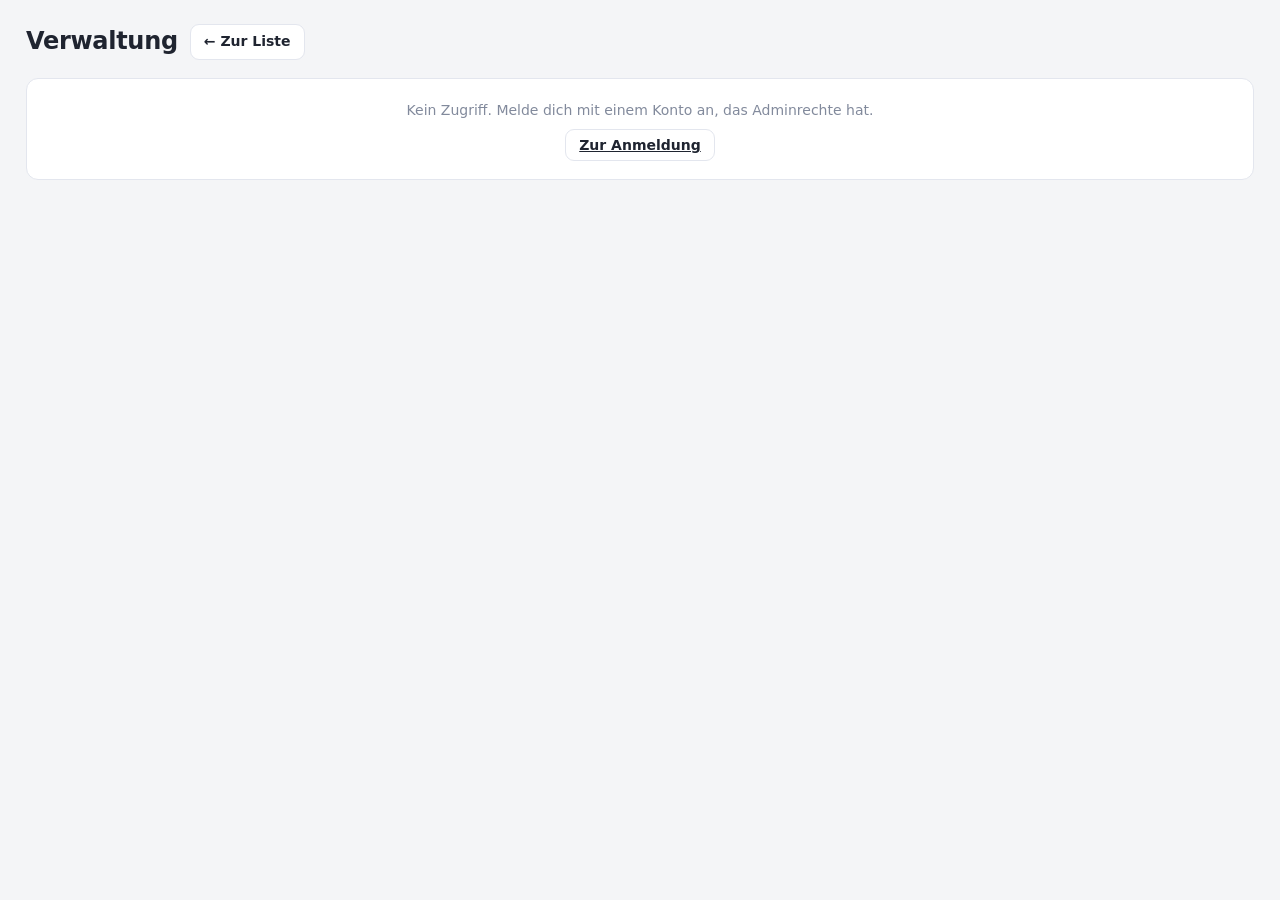
==== admin.html @ 18d9e5d9 "Warteliste mit Freischaltung im Admin-Dashboard Eintragen laeuft ueber den Anmeldebildschirm: "Noch " ====
<!DOCTYPE html>
<html lang="de">
<head>
  <meta charset="utf-8">
  <meta name="viewport" content="width=device-width, initial-scale=1, viewport-fit=cover">
  <title>Verwaltung · ToDo-Liste</title>
  <link rel="icon" href="icon-192.png">
  <meta name="theme-color" content="#4f63d2">
  <meta name="robots" content="noindex">
  <link rel="stylesheet" href="style.css">
</head>
<body>
  <div class="app">
    <header class="topbar">
      <h1>Verwaltung</h1>
      <a href="/" class="btn">← Zur Liste</a>
    </header>

    <!-- Nur ein Hinweis. Die eigentliche Sperre sitzt im Server: /api/admin/*
         antwortet ohne Adminrechte mit 404, egal was hier angezeigt wird. -->
    <div id="kseinZugang" class="admin-hinweis" hidden>
      <p>Kein Zugriff. Melde dich mit einem Konto an, das Adminrechte hat.</p>
      <a href="/" class="btn">Zur Anmeldung</a>
    </div>

    <div id="inhalt" hidden>
      <section class="admin-block">
        <h2>Offene Anfragen <span id="offenZahl" class="zahl">0</span></h2>
        <div id="offen" class="admin-liste"></div>
      </section>

      <section class="admin-block">
        <h2>Nutzer <span id="nutzerZahl" class="zahl">0</span></h2>
        <div id="nutzer" class="admin-liste"></div>
      </section>

      <section class="admin-block">
        <h2>Erledigte Anfragen</h2>
        <div id="erledigt" class="admin-liste"></div>
      </section>
    </div>
  </div>

  <div id="snackbar" class="snackbar" aria-live="polite"></div>
  <script src="admin.js"></script>
</body>
</html>
---- style.css ----
:root {
  --bg: #f4f5f7;
  --col-bg: #ebedf2;
  --row: #ffffff;
  --row-fade: rgba(255, 255, 255, 0);
  --text: #1f2430;
  --muted: #828a9c;
  --line: #e3e6ee;
  --accent: #4f63d2;
  --accent-soft: #eef1fc;
  --green: #2f9e69;
  --red: #d6453d;
  --orange: #d98410;
  --yellow: #e0a72c;
  --hover: rgba(0, 0, 0, .06);
  --chip: rgba(0, 0, 0, .06);
  --del-soft: #fbe3e1;
  --check-border: #c4cad8;
  color-scheme: light;
}

:root[data-theme="dark"] {
  --bg: #15171c;
  --col-bg: #1d2026;
  --row: #262a31;
  --row-fade: rgba(38, 42, 49, 0);
  --text: #e6e8ee;
  --muted: #8b93a5;
  --line: #333842;
  --accent: #7e8ff2;
  --accent-soft: #2b3350;
  --green: #46b27e;
  --red: #e5615a;
  --orange: #e0a23e;
  --yellow: #e8bb4e;
  --hover: rgba(255, 255, 255, .08);
  --chip: rgba(255, 255, 255, .10);
  --del-soft: #4a2522;
  --check-border: #4a5160;
  color-scheme: dark;
}

* { box-sizing: border-box; }

html, body {
  margin: 0;
  background: var(--bg);
  color: var(--text);
  font-family: "Segoe UI", system-ui, -apple-system, Roboto, Arial, sans-serif;
  font-size: 16px;
  line-height: 1.4;
  transition: background .2s, color .2s;
}

.app {
  max-width: 1900px;
  margin: 0 auto;
  padding: 24px 26px 56px;
  padding-top: max(24px, env(safe-area-inset-top));
  padding-left: max(26px, env(safe-area-inset-left));
  padding-right: max(26px, env(safe-area-inset-right));
  padding-bottom: max(56px, env(safe-area-inset-bottom));
}

/* ---------- Kopf ---------- */
.topbar {
  display: flex;
  align-items: center;
  gap: 12px;
  margin-bottom: 18px;
}
.topbar h1 {
  font-size: 24px;
  margin: 0;
  font-weight: 700;
  letter-spacing: -.3px;
}
.save-status {
  font-size: 13.5px;
  color: var(--muted);
  margin-left: 6px;
}
.save-status.ok { color: var(--green); }
.save-status.err { color: var(--red); }

.btn {
  border: 1px solid var(--line);
  background: var(--row);
  color: var(--text);
  padding: 7px 13px;
  border-radius: 9px;
  font-size: 14px;
  font-family: inherit;
  font-weight: 600;
  cursor: pointer;
  transition: all .15s;
  white-space: nowrap;
}
.btn:hover { border-color: var(--accent); color: var(--accent); }
.btn.primary {
  background: var(--accent);
  border-color: var(--accent);
  color: #fff;
}
.btn.primary:hover { filter: brightness(1.06); color: #fff; }
.btn.add-cat {
  color: var(--muted);
  background: transparent;
  border-color: transparent;
}
.btn.add-cat:hover { color: var(--accent); background: var(--row); border-color: var(--line); }
.btn.icon-only { padding: 7px 10px; font-size: 16px; line-height: 1; }
#themeBtn {
  position: fixed;
  top: max(16px, env(safe-area-inset-top));
  right: max(16px, env(safe-area-inset-right));
  z-index: 30;
}
/* Links neben dem Design-Schalter. 42px = dessen Breite plus Abstand. */
#logoutBtn {
  position: fixed;
  top: max(16px, env(safe-area-inset-top));
  right: calc(max(16px, env(safe-area-inset-right)) + 42px);
  z-index: 30;
}
#logoutBtn[hidden] { display: none; }

input[type="text"],
input[type="date"] {
  border: 1px solid var(--line);
  background: var(--row);
  color: var(--text);
  padding: 8px 10px;
  border-radius: 8px;
  font-size: 15px;
  font-family: inherit;
  outline: none;
  transition: border-color .15s, box-shadow .15s;
}
input[type="text"]:focus,
input[type="date"]:focus {
  border-color: var(--accent);
  box-shadow: 0 0 0 3px var(--accent-soft);
}

/* ---------- Board / Spalten ---------- */
.board {
  display: flex;
  flex-wrap: wrap;
  justify-content: center;
  gap: 16px;
  align-items: flex-start;
}

.column {
  flex: 1 1 280px;
  min-width: 250px;
  max-width: 560px;
  background: var(--col-bg);
  border-radius: 12px;
  padding: 9px;
  display: flex;
  flex-direction: column;
  gap: 7px;
  transition: outline-color .12s, background .12s;
  outline: 2px solid transparent;
  outline-offset: -2px;
}
.column.drop-target {
  background: var(--accent-soft);
  outline-color: var(--accent);
  outline-style: dashed;
}

.col-head {
  display: flex;
  align-items: center;
  gap: 8px;
  padding: 2px 4px 0;
}
.col-title {
  font-size: 16px;
  font-weight: 700;
  margin: 0;
  display: flex;
  align-items: center;
  gap: 7px;
  min-width: 0;
  cursor: grab;
}
.col-title:active { cursor: grabbing; }
.col-title .name { overflow: hidden; text-overflow: ellipsis; white-space: nowrap; }
.column.col-dragging { opacity: .5; }
/* Ampel: grau ohne offene ToDos, blau mit offenen, rot wenn etwas draengt. */
.col-count {
  font-size: 12.5px;
  font-weight: 700;
  border-radius: 999px;
  padding: 0 7px;
  flex: none;
  transition: background .15s, color .15s;
}
.col-count.zero   { color: var(--muted);  background: var(--chip); }
.col-count.normal { color: var(--accent); background: var(--accent-soft); }
.col-count.urgent { color: var(--red);    background: var(--del-soft); }

/* Bereichsname im Doppelklick-Bearbeitungsmodus */
.cat-edit {
  flex: 1;
  min-width: 0;
  font-size: 16px;
  font-weight: 700;
  font-family: inherit;
  padding: 4px 8px;
  border: 1px solid var(--accent);
  border-radius: 8px;
  background: var(--row);
  color: var(--text);
  outline: none;
  box-shadow: 0 0 0 3px var(--accent-soft);
}
/* Loeschen erscheint nur im Bearbeiten-Modus (Doppelklick auf den Namen). */
.col-actions {
  margin-left: auto;
  display: flex;
  gap: 2px;
  flex: none;
}
.col-actions .act { width: 28px; height: 28px; font-size: 13px; }

/* ---------- Eingabe pro Spalte ---------- */
.col-add-btn {
  width: 100%;
  text-align: left;
  border: 1px dashed transparent;
  background: transparent;
  color: var(--muted);
  font-size: 14.5px;
  font-weight: 600;
  font-family: inherit;
  padding: 6px 8px;
  border-radius: 8px;
  cursor: pointer;
  transition: all .12s;
}
.col-add-btn:hover {
  background: var(--row);
  color: var(--accent);
  border-color: var(--line);
}
.col-add.open { display: flex; flex-direction: column; gap: 6px; }
.add-line { display: flex; gap: 5px; }
.add-line .add-text { flex: 1; min-width: 0; }
.add-icon {
  border: 1px solid var(--line);
  background: var(--row);
  color: var(--muted);
  min-width: 34px;
  height: 36px;
  padding: 0 8px;
  flex: none;
  border-radius: 8px;
  cursor: pointer;
  font-size: 13px;
  font-family: inherit;
  font-weight: 600;
  white-space: nowrap;
  transition: all .12s;
}
.add-icon:hover { border-color: var(--accent); color: var(--accent); }
.add-icon.active { background: var(--accent-soft); border-color: var(--accent); color: var(--accent); }

/* Termin: nur das Kalender-Icon ist sichtbar, es oeffnet den nativen Dialog.
   Das Datumsfeld bleibt im Layout (showPicker braucht ein gerendertes Feld),
   ist aber unsichtbar und nicht anklickbar. */
.date-field { position: relative; flex: none; display: flex; }
.date-field input[type="date"] {
  position: absolute;
  left: 0;
  bottom: 0;
  width: 1px;
  height: 1px;
  padding: 0;
  border: 0;
  opacity: 0;
  pointer-events: none;
}

/* Touch-Geraete: Auf iOS oeffnet showPicker() kein zusammengeschrumpftes Feld,
   ein Tipp auf das Datumsfeld selbst dagegen immer. Deshalb liegt es hier
   unsichtbar ueber dem Icon und faengt den Tipp ab; das Icon ist nur Optik. */
@media (pointer: coarse) {
  .date-field input[type="date"] {
    inset: 0;
    width: 100%;
    height: 100%;
    margin: 0;
    opacity: 0;
    pointer-events: auto;
    -webkit-appearance: none;
    appearance: none;
  }
  .date-field .add-cal { pointer-events: none; }
}
.col-add .add-note {
  width: 100%;
  font-family: inherit;
  font-size: 13px;
  padding: 7px 10px;
  border: 1px solid var(--line);
  border-radius: 8px;
  background: var(--row);
  color: var(--text);
  resize: vertical;
  outline: none;
  transition: border-color .15s, box-shadow .15s;
}
.col-add .add-note:focus { border-color: var(--accent); box-shadow: 0 0 0 3px var(--accent-soft); }

/* ---------- ToDo-Liste ---------- */
.todo-list {
  list-style: none;
  margin: 0;
  padding: 0;
  display: flex;
  flex-direction: column;
  gap: 4px;
}

.todo {
  position: relative;
  display: flex;
  align-items: center;
  gap: 9px;
  background: var(--row);
  border: 1px solid var(--line);
  border-left: 4px solid var(--accent);
  border-radius: 8px;
  padding: 9px 11px;
  box-shadow: 0 1px 3px rgba(0, 0, 0, .07);
  transition: border-left-color .15s;
}
/* Streifen-Ampel: blau ohne Termin, gelb mit Termin, rot ab morgen. */
.todo.dated  { border-left-color: var(--yellow); }
.todo.urgent { border-left-color: var(--red); }
.todo[draggable="true"] { cursor: grab; }
.todo.dragging { opacity: .4; }

.check {
  appearance: none;
  -webkit-appearance: none;
  width: 18px;
  height: 18px;
  border: 2px solid var(--check-border);
  border-radius: 5px;
  cursor: pointer;
  flex: none;
  position: relative;
  transition: all .15s;
}
.check:hover { border-color: var(--accent); }
.check:checked { background: var(--green); border-color: var(--green); }
.check:checked::after {
  content: "";
  position: absolute;
  left: 5px; top: 1px;
  width: 4px; height: 9px;
  border: solid #fff;
  border-width: 0 2px 2px 0;
  transform: rotate(45deg);
}

.todo-main { flex: 1; min-width: 0; display: flex; flex-direction: column; gap: 0; cursor: text; }
.todo-text { font-size: 15.5px; line-height: 1.3; word-break: break-word; }

/* Erledigte ToDos bewusst zurueckgenommen: flach, kleiner, gedaempft. */
.todo.is-done {
  background: transparent;
  border-color: transparent;
  border-left-color: transparent;
  box-shadow: none;
  opacity: .65;
  padding-top: 3px;
  padding-bottom: 3px;
}
.todo.is-done:hover { opacity: 1; }
.todo.is-done .todo-text { text-decoration: line-through; color: var(--muted); font-size: 14px; }
.todo.is-done .check { width: 16px; height: 16px; }
.todo.is-done .check:checked { background: var(--muted); border-color: var(--muted); }
.todo.is-done .check:checked::after { left: 4px; top: 1px; height: 8px; }
.todo.is-done .actions { background: var(--col-bg); padding-left: 12px; }

.todo-note {
  font-size: 13px;
  color: var(--muted);
  line-height: 1.35;
  margin-top: 3px;
  white-space: pre-wrap;
  word-break: break-word;
}

.due {
  font-size: 12.5px;
  color: var(--muted);
  font-weight: 600;
  margin-top: 1px;
}
.due.overdue { color: var(--red); }
.due.today { color: var(--orange); }

/* Zeilen-Aktionen: nur beim Hovern, ueberlagern rechts (kein Layout-Sprung) */
.actions {
  position: absolute;
  right: 4px;
  top: 50%;
  transform: translateY(-50%);
  display: flex;
  gap: 1px;
  opacity: 0;
  pointer-events: none;
  transition: opacity .12s;
  padding-left: 22px;
  background: linear-gradient(to right, var(--row-fade) 0, var(--row) 24%);
}
.todo:hover .actions { opacity: 1; pointer-events: auto; }
.act {
  border: none;
  background: transparent;
  color: var(--muted);
  width: 28px; height: 28px;
  border-radius: 7px;
  cursor: pointer;
  font-size: 14px;
  display: inline-flex;
  align-items: center;
  justify-content: center;
  transition: all .12s;
}
.act:hover { background: var(--hover); color: var(--text); }
.act.del:hover { background: var(--del-soft); color: var(--red); }

/* Inline-Bearbeiten */
.edit-row { display: flex; flex-direction: column; gap: 6px; flex: 1; min-width: 0; }
.edit-row .edit-buttons { display: flex; align-items: center; gap: 6px; }
.edit-row input[type="text"] { width: 100%; }
.edit-row .btn { padding: 6px 11px; font-size: 13px; margin-left: auto; }
.edit-row .btn + .btn { margin-left: 0; }
.edit-row .add-icon { height: 32px; }
.edit-row textarea {
  width: 100%;
  font-family: inherit;
  font-size: 13px;
  padding: 8px 10px;
  border: 1px solid var(--line);
  border-radius: 8px;
  background: var(--row);
  color: var(--text);
  resize: vertical;
  outline: none;
  transition: border-color .15s, box-shadow .15s;
}
.edit-row textarea:focus { border-color: var(--accent); box-shadow: 0 0 0 3px var(--accent-soft); }

/* Erledigt-Bereich */
.done-section { display: flex; flex-direction: column; gap: 4px; }
.done-head { display: flex; align-items: center; gap: 4px; }
.done-toggle {
  flex: 1;
  border: none;
  background: transparent;
  color: var(--muted);
  font-size: 11.5px;
  font-weight: 700;
  text-transform: uppercase;
  letter-spacing: .5px;
  cursor: pointer;
  padding: 6px 4px 2px;
  display: flex;
  align-items: center;
  gap: 6px;
}
.done-toggle:hover { color: var(--text); }
.done-toggle .arrow { transition: transform .15s; display: inline-block; font-size: 10px; }
.done-toggle.collapsed .arrow { transform: rotate(-90deg); }

.empty {
  color: var(--muted);
  font-size: 12.5px;
  padding: 3px 6px;
  margin: 0;
}
.board > .empty { width: 100%; text-align: center; padding: 30px; }

/* ---------- Sperrbildschirm ---------- */
.lock {
  position: fixed;
  inset: 0;
  z-index: 100;
  display: flex;
  align-items: center;
  justify-content: center;
  background: var(--bg);
}
.lock.hidden { display: none; }
.lock-box {
  display: flex;
  flex-direction: column;
  gap: 10px;
  width: min(320px, 90vw);
  padding: 28px 24px;
  border: 1px solid var(--line);
  border-radius: 16px;
  background: var(--row);
  text-align: center;
}
.lock-icon { font-size: 32px; line-height: 1; }
.lock-box h2 { margin: 0; font-size: 18px; }
.lock-hint { margin: 0; font-size: 12.5px; color: var(--muted); }
.lock-box input {
  border: 1px solid var(--line);
  background: var(--bg);
  color: var(--text);
  padding: 10px 12px;
  border-radius: 10px;
  font: inherit;
  text-align: center;
  outline: none;
  transition: border-color .15s, box-shadow .15s;
}
.lock-box input:focus {
  border-color: var(--accent);
  box-shadow: 0 0 0 3px var(--accent-soft);
}
.lock-box button {
  padding: 10px 12px;
  border: 0;
  border-radius: 10px;
  background: var(--accent);
  color: #fff;
  font: inherit;
  font-weight: 600;
  cursor: pointer;
}
.lock-box button:hover { filter: brightness(1.06); }
.lock-msg { min-height: 1.2em; font-size: 12.5px; color: var(--red); }
.lock-msg.ok { color: var(--green); }
/* Umschalter zwischen Anmelden und Warteliste - sieht aus wie ein Link,
   ist aber ein Knopf (Tastaturbedienung, kein Ziel-Dokument).
   Mit .lock-box davor, sonst gewinnt die allgemeinere Regel
   ".lock-box button" und macht daraus einen blauen Hauptknopf. */
.lock-box .lock-link {
  background: none;
  border: 0;
  padding: 4px;
  font: inherit;
  font-size: 12.5px;
  color: var(--muted);
  text-decoration: underline;
  cursor: pointer;
}
.lock-box .lock-link:hover { color: var(--text); }
.lock-box .lock-link[hidden] { display: none; }

/* Rückgängig-Hinweis */
.snackbar {
  position: fixed;
  left: 50%;
  bottom: 24px;
  transform: translateX(-50%) translateY(20px);
  background: #2b2f37;
  color: #fff;
  padding: 11px 16px;
  border-radius: 11px;
  display: flex;
  align-items: center;
  gap: 16px;
  box-shadow: 0 8px 28px rgba(0, 0, 0, .28);
  font-size: 14px;
  opacity: 0;
  pointer-events: none;
  transition: opacity .18s, transform .18s;
  z-index: 50;
}
.snackbar.show { opacity: 1; transform: translateX(-50%) translateY(0); pointer-events: auto; }
.snack-undo {
  border: none;
  background: transparent;
  color: #8ea2ff;
  font-weight: 700;
  font-size: 14px;
  font-family: inherit;
  cursor: pointer;
  padding: 0;
}
.snack-undo:hover { text-decoration: underline; }

/* ---------- Verwaltung (admin.html) ---------- */
.admin-block { margin-bottom: 30px; }
.admin-block h2 {
  font-size: 15px;
  margin: 0 0 10px;
  display: flex;
  align-items: center;
  gap: 8px;
}
.admin-block h2 .zahl {
  font-size: 12px;
  font-weight: 600;
  color: var(--muted);
  background: var(--accent-soft);
  border-radius: 20px;
  padding: 1px 8px;
}
.admin-liste { display: flex; flex-direction: column; gap: 8px; }
.admin-zeile {
  display: flex;
  align-items: center;
  justify-content: space-between;
  gap: 14px;
  flex-wrap: wrap;
  border: 1px solid var(--line);
  background: var(--row);
  border-radius: 11px;
  padding: 12px 14px;
}
.admin-name { font-weight: 600; font-size: 14.5px; }
.admin-meta { font-size: 12.5px; color: var(--muted); margin-top: 2px; word-break: break-all; }
.admin-aktionen { display: flex; align-items: center; gap: 8px; flex-shrink: 0; }
.admin-leer { color: var(--muted); font-size: 13.5px; margin: 2px 0; }
.admin-hinweis {
  border: 1px solid var(--line);
  background: var(--row);
  border-radius: 12px;
  padding: 22px;
  text-align: center;
}
.admin-hinweis p { margin: 0 0 14px; color: var(--muted); font-size: 14px; }
.admin-hinweis[hidden], #inhalt[hidden] { display: none; }

.btn.primaer { background: var(--accent); border-color: var(--accent); color: #fff; }
.btn.primaer:hover { filter: brightness(1.06); }
.btn.still { color: var(--muted); }

.admin-marke {
  font-size: 12px;
  font-weight: 600;
  border-radius: 20px;
  padding: 3px 10px;
}
.admin-marke.gut      { background: var(--accent-soft); color: var(--green); }
.admin-marke.schlecht { background: var(--accent-soft); color: var(--muted); }
.admin-marke.admin    { background: var(--accent-soft); color: var(--accent); }

/* Der Zurueck-Link in der Kopfzeile ist ein <a>, kein <button> - .btn deckt
   die Optik ab, die Textausrichtung fehlt dort aber. */
.topbar a.btn { text-decoration: none; display: inline-flex; align-items: center; }
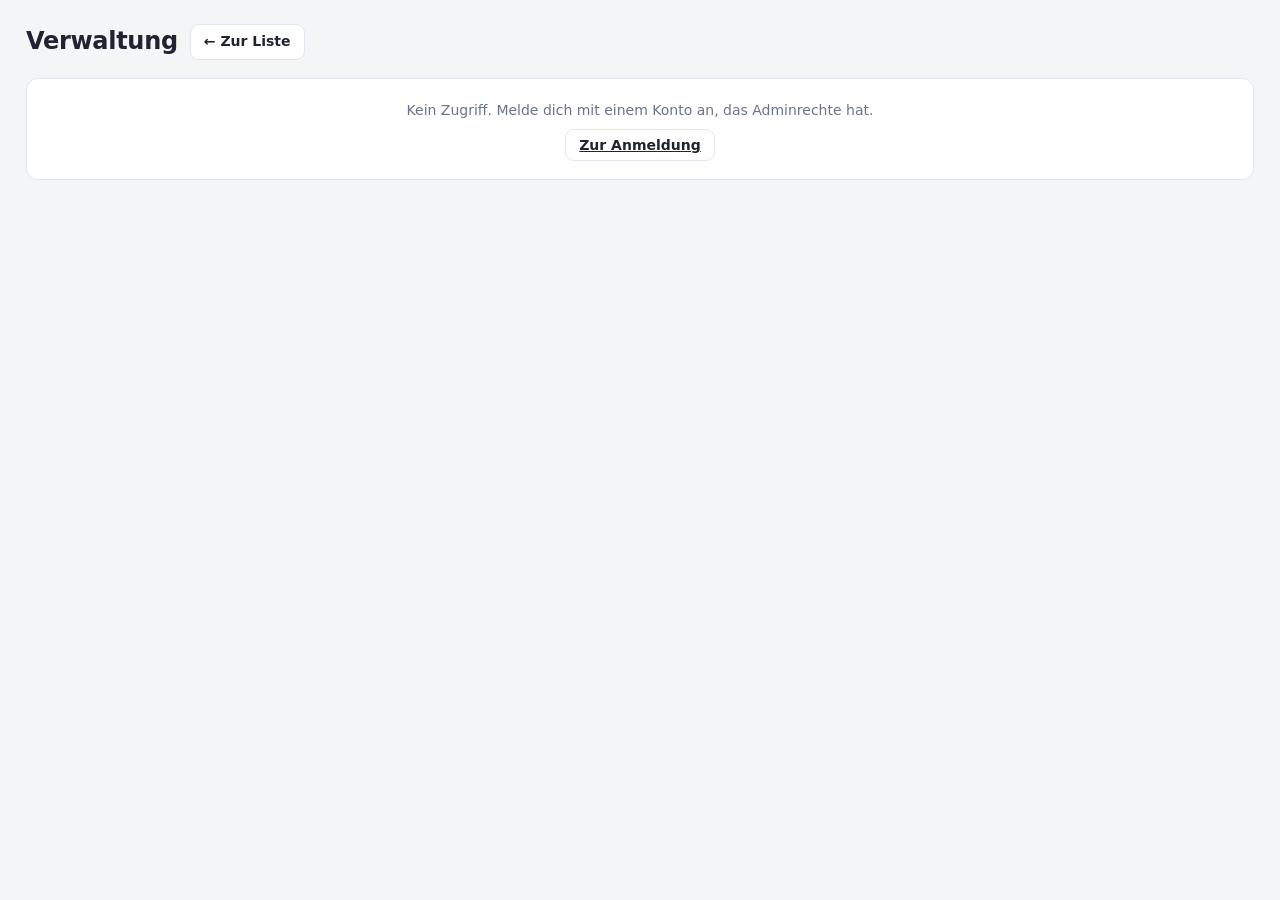
==== commit f27220d6: "Mehrere Konten gleichzeitig: Admin und Testkonto in getrennten Tabs - freigeschaltet nur, wenn im Br" ====
--- a/admin.html
+++ b/admin.html
@@ -33,15 +33,13 @@
         <h2>Nutzer <span id="nutzerZahl" class="zahl">0</span></h2>
         <div id="nutzer" class="admin-liste"></div>
       </section>
-
-      <section class="admin-block">
-        <h2>Erledigte Anfragen</h2>
-        <div id="erledigt" class="admin-liste"></div>
-      </section>
     </div>
   </div>
 
   <div id="snackbar" class="snackbar" aria-live="polite"></div>
+  <!-- konto.js zuerst: mit mehreren Konten im Browser fragt das Dashboard
+       als das Konto des Tabs, aus dem es geoeffnet wurde. -->
+  <script src="konto.js"></script>
   <script src="admin.js"></script>
 </body>
 </html>
--- a/style.css
+++ b/style.css
@@ -4,18 +4,28 @@
   --row: #ffffff;
   --row-fade: rgba(255, 255, 255, 0);
   --text: #1f2430;
-  --muted: #828a9c;
+  --muted: #6b7386;
   --line: #e3e6ee;
   --accent: #4f63d2;
   --accent-soft: #eef1fc;
   --green: #2f9e69;
   --red: #d6453d;
-  --orange: #d98410;
+  --orange: #a85d0a;
   --yellow: #e0a72c;
   --hover: rgba(0, 0, 0, .06);
   --chip: rgba(0, 0, 0, .06);
   --del-soft: #fbe3e1;
   --check-border: #c4cad8;
+  /* Palette fuer die Bereichsfarbe (Punkt am Namen, Streifen am Bereich).
+     Bewusst getrennt von --red/--orange/--yellow: die tragen an ToDos schon
+     eine Bedeutung (faellig/dringend), eine Bereichsfarbe in genau dieser
+     Farbe waere doppeldeutig. */
+  --farbe-blau: #4f63d2;
+  --farbe-tuerkis: #1f9d95;
+  --farbe-gruen: #2f9e69;
+  --farbe-lila: #8b5fd1;
+  --farbe-pink: #d1568f;
+  --farbe-grau: #8a93a8;
   color-scheme: light;
 }
 
@@ -37,6 +47,12 @@
   --chip: rgba(255, 255, 255, .10);
   --del-soft: #4a2522;
   --check-border: #4a5160;
+  --farbe-blau: #7e8ff2;
+  --farbe-tuerkis: #3dbdb4;
+  --farbe-gruen: #46b27e;
+  --farbe-lila: #a48ae8;
+  --farbe-pink: #e881b0;
+  --farbe-grau: #9aa3b8;
   color-scheme: dark;
 }
 
@@ -52,18 +68,67 @@
   transition: background .2s, color .2s;
 }
 
+/* Oberer Rand, an dem sich alles orientiert, was oben klebt (Kopfzeile,
+   Kalender, Vollbild-Dialoge). Normal ist das die Safe Area.
+
+   iPhone, als App vom Homescreen (seit 25.09.2026): iOS legt dort einen
+   Unschaerfe-Streifen unter die Statusleiste, der ein gutes Stueck in die
+   Seite hineinreicht - auf Hendriks Screenshot war die Dialog-Ueberschrift
+   verschwommen, das Feld knapp darunter schon wieder scharf. Abschalten
+   laesst er sich nicht (kein Meta-Tag, keine CSS-Eigenschaft; eine
+   undurchsichtige Statusleiste hilft laut einem Geraetetest auch nicht).
+   Bleibt nur, den Inhalt darunter zu setzen. -webkit-touch-callout gibt es
+   nur in iOS-WebKit, display-mode: standalone nur als Homescreen-App - am
+   Mac, in Safari und bei Android aendert sich also nichts. */
+:root { --oben: env(safe-area-inset-top, 0px); }
+@media (display-mode: standalone) {
+  @supports (-webkit-touch-callout: none) {
+    :root { --oben: calc(env(safe-area-inset-top, 0px) + 24px); }
+  }
+}
+
+/* padding-right macht im Split-Modus dem Kalender Platz (siehe html.kal-split
+   weiter unten). Der Uebergang steht hier und nicht dort, damit er in BEIDE
+   Richtungen laeuft - an einer Regel, die beim Zuklappen selbst verschwindet,
+   gaebe es beim Zuklappen keine Animation. */
+body { transition: background .2s, color .2s, padding-right .26s cubic-bezier(.32, .72, 0, 1); }
+
+/* Kein Zoom mit zwei Fingern (Standard, abschaltbar in den Einstellungen -
+   siehe wendeZoomAn in app.js). pan-x pan-y laesst jedes Scrollen zu und nimmt
+   nur das Zoomen; Elemente mit eigenem touch-action - das Kalenderraster -
+   behalten ihres. Zweiter Riegel neben dem Viewport-Eintrag im HTML, weil den
+   nicht jeder Browser gleich ernst nimmt. */
+html.ohne-zoom { touch-action: pan-x pan-y; }
+
 .app {
   max-width: 1900px;
   margin: 0 auto;
   padding: 24px 26px 56px;
-  padding-top: max(24px, env(safe-area-inset-top));
+  padding-top: max(24px, var(--oben));
   padding-left: max(26px, env(safe-area-inset-left));
   padding-right: max(26px, env(safe-area-inset-right));
   padding-bottom: max(56px, env(safe-area-inset-bottom));
 }
 
+/* Einmalige Tipps unter dem Kopf (Home-Bildschirm, Einstellungsmenue). */
+.hinweisleiste { display: flex; flex-direction: column; gap: 8px; margin-bottom: 18px; }
+.hinweisleiste:empty { display: none; margin-bottom: 0; }
+.hinweis {
+  display: flex; align-items: center; gap: 10px;
+  font-size: 13px; color: var(--text);
+  background: var(--accent-soft); border: 1px solid var(--line);
+  border-radius: 10px; padding: 9px 13px;
+}
+.hinweis span { flex: 1; }
+.hinweis button {
+  flex: none; background: none; border: 0; color: var(--muted); cursor: pointer;
+  font-size: 15px; line-height: 1; padding: 3px 5px;
+}
+.hinweis button:hover { color: var(--text); }
+
 /* ---------- Kopf ---------- */
 .topbar {
+  position: relative;   /* Anker fuer das Umschalter-Menue am Titel */
   display: flex;
   align-items: center;
   gap: 12px;
@@ -74,7 +139,27 @@
   margin: 0;
   font-weight: 700;
   letter-spacing: -.3px;
-}
+  display: inline-flex;
+  align-items: center;
+  gap: 5px;
+  min-width: 0;   /* darf im Flex-Kopf schrumpfen statt ueberzulaufen */
+}
+.titel-name { overflow: hidden; text-overflow: ellipsis; white-space: nowrap; }
+/* Ab zwei Listen ist der Titel der Umschalter: kleiner Pfeil, Zeigehand. */
+.titel-schaltbar { cursor: pointer; user-select: none; }
+.titel-pfeil {
+  font-size: 15px; line-height: 1; font-weight: 400;
+  color: var(--muted); transition: color .15s;
+}
+.titel-schaltbar:hover .titel-pfeil { color: var(--accent); }
+/* Titel-Umbenennen: das Feld sitzt an Ort und Stelle des Titels. */
+.titel-edit {
+  font: inherit; font-size: 24px; font-weight: 700; letter-spacing: -.3px;
+  color: var(--text); background: var(--bg);
+  border: 1px solid var(--accent); border-radius: 8px;
+  padding: 1px 7px; width: min(58vw, 300px);
+}
+.titel-edit:focus { outline: none; }
 .save-status {
   font-size: 13.5px;
   color: var(--muted);
@@ -82,6 +167,23 @@
 }
 .save-status.ok { color: var(--green); }
 .save-status.err { color: var(--red); }
+
+/* display:flex unten schlaegt sonst das eingebaute [hidden] des Browsers -
+   siehe die anderen [hidden]-Zeilen in dieser Datei. */
+.offline-banner {
+  display: flex;
+  align-items: center;
+  gap: 8px;
+  background: var(--col-bg);
+  border: 1px solid var(--yellow);
+  border-radius: 9px;
+  color: var(--text);
+  font-size: 13.5px;
+  line-height: 1.4;
+  padding: 8px 13px;
+  margin-bottom: 14px;
+}
+.offline-banner[hidden] { display: none; }
 
 .btn {
   border: 1px solid var(--line);
@@ -110,20 +212,111 @@
 }
 .btn.add-cat:hover { color: var(--accent); background: var(--row); border-color: var(--line); }
 .btn.icon-only { padding: 7px 10px; font-size: 16px; line-height: 1; }
-#themeBtn {
-  position: fixed;
-  top: max(16px, env(safe-area-inset-top));
-  right: max(16px, env(safe-area-inset-right));
-  z-index: 30;
-}
-/* Links neben dem Design-Schalter. 42px = dessen Breite plus Abstand. */
-#logoutBtn {
-  position: fixed;
-  top: max(16px, env(safe-area-inset-top));
-  right: calc(max(16px, env(safe-area-inset-right)) + 42px);
-  z-index: 30;
-}
-#logoutBtn[hidden] { display: none; }
+/* Rechtsbuendig in der Kopfzeile: schiebt sich ueber den frei bleibenden
+   Platz nach rechts, ohne den restlichen Knoepfen ihre Position zu nehmen.
+   Das margin-left:auto traegt nur das ZAHNRAD als erstes der beiden -
+   zwei auto-Raender wuerden sich den freien Platz TEILEN und das Zahnrad in
+   der Mitte der Kopfzeile absetzen. Aussen steht der Umschalter, siehe
+   index.html. */
+#einstellungenBtn { margin-left: auto; }
+/* Beide Zahnraeder (Kopfzeile und Kalender): eigene display-Regel auf .btn
+   schlaegt sonst das eingebaute [hidden] des Browsers, und sie stuenden schon
+   auf dem Sperrbildschirm. */
+#einstellungenBtn[hidden], .ein-knopf[hidden] { display: none; }
+
+/* ---------- Umschalter Liste / Kalender ---------- */
+/* Zwei Haelften in einer Pille, die aktive liegt als hellere Karte obenauf -
+   dasselbe Zweiflaechen-Prinzip wie beim Hell/Dunkel-Schalter weiter unten.
+   Symbole statt Text: mit "Liste | Kalender" war die Pille am Handy so breit,
+   dass sie neben dem Titel klobig wirkte UND das Zahnrad aus der ersten Zeile
+   draengte. 📋 und 📅 sind dieselben Zeichen, die die App an anderer Stelle
+   schon fuer Listen und Kalender benutzt (Einstellungen, frueherer
+   Kalender-Knopf); den Namen tragen sie in aria-label und title.
+   Das Element steckt zweimal im Dokument (Kopfzeile und Kalender),
+   verdrahtet werden beide ueber die Klasse. */
+/* display unten schlaegt sonst das eingebaute [hidden] des Browsers - dieselbe
+   Falle wie bei .offline-banner und #einstellungenBtn. Heute versteckt sie
+   niemand per Attribut; die Zeile steht hier, damit es beim naechsten Mal
+   nicht stillschweigend nicht wirkt. */
+.ansicht-schalter[hidden], .kal-ansicht-zeile[hidden] { display: none; }
+.ansicht-schalter {
+  display: inline-flex;
+  flex: none;
+  padding: 2px;
+  gap: 2px;
+  border: 1px solid var(--line);
+  border-radius: 10px;
+  background: var(--col-bg);
+}
+.ansicht-seg {
+  border: 0;
+  border-radius: 8px;
+  padding: 4px 10px;
+  background: none;
+  font: inherit;
+  font-size: 15px;
+  line-height: 1.2;
+  cursor: pointer;
+  /* Symbole nehmen keine Textfarbe an - der ausgeschaltete Zustand braucht
+     deshalb die Deckkraft. Mit color allein leuchteten beide Haelften gleich
+     hell, und man saehe nur noch am Kaestchen, welche gilt. */
+  opacity: .45;
+  transition: background .15s, opacity .15s;
+}
+.ansicht-seg:hover { opacity: .8; }
+.ansicht-seg[aria-pressed="true"] {
+  background: var(--row);
+  box-shadow: 0 1px 2px rgba(0, 0, 0, .10);
+  opacity: 1;
+  cursor: default;
+}
+/* Am Handy eine Spur kleiner - dort steht die Pille neben einer
+   24px-Ueberschrift statt neben 14px-Knoepfen und wirkt sonst groesser, als
+   sie ist. Beide Haelften bleiben ueber 30px breit und damit sicher zu
+   treffen. */
+@media (max-width: 480px) {
+  .ansicht-schalter { border-radius: 8px; }
+  .ansicht-seg { padding: 2px 8px; font-size: 14px; border-radius: 6px; }
+}
+/* Gleiche Falle wie oben: display:inline-flex/flex schlaegt [hidden]. */
+.ansicht-seg[hidden] { display: none; }
+
+/* Die Pille beantwortet nur noch "Streifen auf oder zu": 📋 = zu, 📅 = auf.
+   Sie hatte einmal ein drittes Segment (🔥 fuer den Fokus) - drei Knoepfe in
+   der Kopfzeile waren einer zu viel, und der Streifen sagt mit seinen eigenen
+   Reitern ohnehin selbst, was unten steht. Wer Gewohnheiten oder Timer gar
+   nicht sehen will, schaltet sie in den Einstellungen ab (Kalender-Streifen). */
+/* Gleiche Falle wie oben: display:flex auf .btn schlaegt [hidden]. */
+#todoZugangAufgebenStart[hidden] { display: none; }
+/* Schmale Screens: der Titel teilt sich die erste Zeile mit Zahnrad und
+   Umschalter, die Anlege-Knoepfe ruecken gemeinsam in die zweite. */
+@media (max-width: 480px) {
+  /* row-gap halbiert: die unsichtbare Umbruch-Zeile unten steckt zwischen
+     zwei Luecken, macht aus 12px sonst 24px Abstand zum Titel. */
+  .topbar { flex-wrap: wrap; row-gap: 6px; column-gap: 8px; }
+  /* flex-basis 0 statt auto, und das ist der Unterschied zwischen zwei und
+     drei Kopfzeilen: umgebrochen wird nach der HYPOTHETISCHEN Breite, und die
+     ist bei basis:auto die volle Textbreite des Listennamens. Ein langer Name
+     schob damit das Zahnrad aus der Zeile. Mit 0 nimmt der Titel nur, was
+     uebrig bleibt, und kuerzt sich notfalls selbst (.titel-name). */
+  .topbar h1 { flex: 1 1 0; }
+  /* Unsichtbarer Umbruch-Punkt statt flex-basis:100% auf addTodoBtn - der
+     haette die beiden Knoepfe wieder auf getrennte Zeilen verteilt. */
+  .topbar::after { content: ""; order: 2; flex-basis: 100%; width: 0; }
+  #addTodoBtn, #addCatBtn, #saveStatus { order: 3; }
+}
+/* Dasselbe, wenn das Board neben Heute und Kalender schmal wird (iPad quer:
+   rund 270 px, seit 09.10.2026). html.board-schmal setzt kalender.js aus der
+   tatsaechlichen Breite; .kal-split, weil das Board bei zugeklapptem Kalender
+   wieder die volle Breite hat. Eine Container-Abfrage auf .app waere die
+   elegantere Form - sie machte .app aber je nach Browser zum Bezugsrahmen
+   fuer position:fixed darin. */
+html.board-schmal.kal-split .topbar { flex-wrap: wrap; row-gap: 6px; column-gap: 8px; }
+html.board-schmal.kal-split .topbar h1 { flex: 1 1 0; }
+html.board-schmal.kal-split .topbar::after { content: ""; order: 2; flex-basis: 100%; width: 0; }
+html.board-schmal.kal-split #addTodoBtn,
+html.board-schmal.kal-split #addCatBtn,
+html.board-schmal.kal-split #saveStatus { order: 3; }
 
 input[type="text"],
 input[type="date"] {
@@ -144,10 +337,18 @@
 }
 
 /* ---------- Board / Spalten ---------- */
+/* Linksbuendig statt zentriert (seit 09.10.2026): ein Bereich, der nicht mehr
+   in die erste Reihe passt, beginnt die naechste Reihe links - wie Text. Mit
+   center stand er allein unten in der Mitte, das hat Hendrik gestoert. Preis:
+   stehen wenige Spalten auf ihrer Hoechstbreite (Kalender zu), bleibt der
+   Rest rechts frei statt zu beiden Seiten.
+   Die Spalten enden unter ihrer letzten Karte. Einen halben Tag lang reichten
+   sie bis zum unteren Rand - Hendrik fand das „etwas komisch“, nicht wieder
+   vorschlagen. */
 .board {
   display: flex;
   flex-wrap: wrap;
-  justify-content: center;
+  justify-content: flex-start;
   gap: 16px;
   align-items: flex-start;
 }
@@ -173,12 +374,14 @@
 }
 
 .col-head {
+  position: relative;
   display: flex;
   align-items: center;
   gap: 8px;
   padding: 2px 4px 0;
 }
 .col-title {
+  flex: 1;
   font-size: 16px;
   font-weight: 700;
   margin: 0;
@@ -187,6 +390,75 @@
   gap: 7px;
   min-width: 0;
   cursor: grab;
+}
+
+/* Bereichsfarbe: schmaler Streifen an der Box, gewaehlt ueber den Punkt am
+   Namen (siehe .farbe-punkt). Ohne Wahl bleibt der Bereich wie bisher ohne
+   Streifen - "Ohne Bereich" hat ohnehin keinen Kopf und bekommt keinen. */
+.column[data-farbe] { border-left-width: 4px; border-left-style: solid; }
+.column[data-farbe="blau"]    { border-left-color: var(--farbe-blau); }
+.column[data-farbe="tuerkis"] { border-left-color: var(--farbe-tuerkis); }
+.column[data-farbe="gruen"]   { border-left-color: var(--farbe-gruen); }
+.column[data-farbe="lila"]    { border-left-color: var(--farbe-lila); }
+.column[data-farbe="pink"]    { border-left-color: var(--farbe-pink); }
+.column[data-farbe="grau"]    { border-left-color: var(--farbe-grau); }
+
+/* Punkt neben dem Bereichsnamen oeffnet die Farbauswahl. Ohne gewaehlte
+   Farbe ein neutraler Ring, mit Farbe eine gefuellte Flaeche - derselbe Ton
+   wie der Streifen an der Box. */
+.farbe-punkt {
+  flex: none;
+  width: 12px; height: 12px;
+  border-radius: 50%;
+  border: 2px solid var(--check-border);
+  background: transparent;
+  padding: 0;
+  cursor: pointer;
+}
+.farbe-punkt:hover { border-color: var(--muted); }
+.farbe-punkt.farbe-blau    { background: var(--farbe-blau);    border-color: var(--farbe-blau); }
+.farbe-punkt.farbe-tuerkis { background: var(--farbe-tuerkis); border-color: var(--farbe-tuerkis); }
+.farbe-punkt.farbe-gruen   { background: var(--farbe-gruen);   border-color: var(--farbe-gruen); }
+.farbe-punkt.farbe-lila    { background: var(--farbe-lila);    border-color: var(--farbe-lila); }
+.farbe-punkt.farbe-pink    { background: var(--farbe-pink);    border-color: var(--farbe-pink); }
+.farbe-punkt.farbe-grau    { background: var(--farbe-grau);    border-color: var(--farbe-grau); }
+
+.farbe-popup {
+  position: absolute;
+  top: 100%; left: 0;
+  margin-top: 4px;
+  display: flex;
+  flex-wrap: wrap;
+  gap: 6px;
+  width: 132px;
+  padding: 8px;
+  border-radius: 10px;
+  border: 1px solid var(--line);
+  background: var(--row);
+  box-shadow: 0 10px 30px rgba(0, 0, 0, .18);
+  z-index: 5;
+}
+.farbe-swatch {
+  width: 22px; height: 22px;
+  border-radius: 50%;
+  border: 2px solid transparent;
+  padding: 0;
+  cursor: pointer;
+}
+.farbe-swatch.aktiv { border-color: var(--text); }
+.farbe-swatch.farbe-blau    { background: var(--farbe-blau); }
+.farbe-swatch.farbe-tuerkis { background: var(--farbe-tuerkis); }
+.farbe-swatch.farbe-gruen   { background: var(--farbe-gruen); }
+.farbe-swatch.farbe-lila    { background: var(--farbe-lila); }
+.farbe-swatch.farbe-pink    { background: var(--farbe-pink); }
+.farbe-swatch.farbe-grau    { background: var(--farbe-grau); }
+.farbe-swatch.farbe-keine {
+  display: flex;
+  align-items: center;
+  justify-content: center;
+  background: var(--chip);
+  color: var(--muted);
+  font-size: 11px;
 }
 .col-title:active { cursor: grabbing; }
 .col-title .name { overflow: hidden; text-overflow: ellipsis; white-space: nowrap; }
@@ -203,6 +475,17 @@
 .col-count.zero   { color: var(--muted);  background: var(--chip); }
 .col-count.normal { color: var(--accent); background: var(--accent-soft); }
 .col-count.urgent { color: var(--red);    background: var(--del-soft); }
+
+/* "Ohne Bereich": kein echter Bereich, sondern ein loser Auffang direkt auf
+   dem Board - ohne Kasten und ohne Titelzeile, die ToDos stehen frei. Nur beim
+   Drueberziehen (Drop-Ziel) blitzt die uebliche Hervorhebung weiterhin auf,
+   das ist Nutzer-Feedback und kein Rahmen. */
+.column.ohne-bereich:not(.drop-target) {
+  background: transparent;
+  padding: 0;
+  border-radius: 0;
+  box-shadow: none;
+}
 
 /* Bereichsname im Doppelklick-Bearbeitungsmodus */
 .cat-edit {
@@ -219,14 +502,20 @@
   outline: none;
   box-shadow: 0 0 0 3px var(--accent-soft);
 }
-/* Loeschen erscheint nur im Bearbeiten-Modus (Doppelklick auf den Namen). */
+/* Loeschen (und die Farbauswahl, siehe .farbe-punkt) erscheinen nur im
+   Bearbeiten-Modus (Doppelklick auf den Namen). */
 .col-actions {
   margin-left: auto;
   display: flex;
+  align-items: center;
   gap: 2px;
   flex: none;
 }
 .col-actions .act { width: 28px; height: 28px; font-size: 13px; }
+/* Etwas groesser als der Punkt in der alten Position neben dem Namen -
+   sitzt hier neben einem 28px-Symbolknopf und braucht eine vergleichbare
+   Tippflaeche. */
+.col-actions .farbe-punkt { width: 16px; height: 16px; margin: 0 6px 0 3px; }
 
 /* ---------- Eingabe pro Spalte ---------- */
 .col-add-btn {
@@ -251,6 +540,10 @@
 .col-add.open { display: flex; flex-direction: column; gap: 6px; }
 .add-line { display: flex; gap: 5px; }
 .add-line .add-text { flex: 1; min-width: 0; }
+.add-hint { margin: -2px 0 0; font-size: 11.5px; color: var(--muted); }
+/* Enter legt weiterhin an - der Knopf sagt es nur laut. Rechtsbuendig, damit
+   er nicht wie eine zweite Eingabezeile aussieht. */
+.add-knoepfe { display: flex; justify-content: flex-end; }
 .add-icon {
   border: 1px solid var(--line);
   background: var(--row);
@@ -270,11 +563,26 @@
 .add-icon:hover { border-color: var(--accent); color: var(--accent); }
 .add-icon.active { background: var(--accent-soft); border-color: var(--accent); color: var(--accent); }
 
+/* Termin entfernen: bewusst zurueckhaltender als die anderen Icon-Knoepfe
+   (📅/🔁/✅) - keine gleichrangige Funktion, sondern eine kleine Aufraeum-
+   Aktion direkt am Termin-Feld daneben, kein eigener Kasten noetig. */
+.date-clear {
+  border: none;
+  background: transparent;
+  min-width: 0;
+  width: 24px;
+  padding: 0;
+  color: var(--muted);
+  font-weight: 400;
+}
+.date-clear:hover { color: var(--red); background: transparent; }
+
 /* Termin: nur das Kalender-Icon ist sichtbar, es oeffnet den nativen Dialog.
    Das Datumsfeld bleibt im Layout (showPicker braucht ein gerendertes Feld),
    ist aber unsichtbar und nicht anklickbar. */
 .date-field { position: relative; flex: none; display: flex; }
-.date-field input[type="date"] {
+.date-field input[type="date"],
+.date-field select {
   position: absolute;
   left: 0;
   bottom: 0;
@@ -301,7 +609,35 @@
     appearance: none;
   }
   .date-field .add-cal { pointer-events: none; }
-}
+
+  /* Alle Schliessen-Kreuze auf Fingergroesse. Ein ✕ von rund 23 px Hoehe
+     trifft man am Handy nicht zuverlaessig, und danebengetippt heisst hier
+     jedes Mal: das Fenster bleibt offen, oder man erwischt etwas dahinter.
+
+     Die Flaeche kommt als unsichtbares Feld OBEN DRAUF, statt den Knopf
+     selbst auf 44 px zu setzen: der sitzt in Zeilen mit anderen Knoepfen
+     (Kalenderkopf: ‹ › Heute ⤢ ✕), und ein 44 px hoher Knopf zoege die ganze
+     Zeile mit - im Kalender ginge das direkt vom Raster ab. So aendert sich
+     am Layout und am Aussehen nichts, nur der Finger trifft.
+
+     Rechtsbuendig ausgerichtet, weil rechts vom ✕ immer der Kastenrand liegt:
+     dorthin darf die Flaeche wachsen, ohne dem linken Nachbarn ins Gehege zu
+     kommen. */
+  .kal-schliessen, .ein-schliessen { position: relative; }
+  .kal-schliessen::after, .ein-schliessen::after {
+    content: "";
+    position: absolute;
+    top: 50%;
+    right: -6px;
+    width: 44px;
+    height: 44px;
+    transform: translateY(-50%);
+  }
+}
+/* resize:none, weil die Hoehe aus dem Inhalt kommt (passeNotizHoeheAn in
+   app.js) - ein von Hand gezogenes Feld wuerde beim naechsten Tastendruck
+   ohnehin wieder ueberschrieben. overflow-y setzt dieselbe Funktion, sobald
+   der Deckel erreicht ist. */
 .col-add .add-note {
   width: 100%;
   font-family: inherit;
@@ -311,7 +647,8 @@
   border-radius: 8px;
   background: var(--row);
   color: var(--text);
-  resize: vertical;
+  resize: none;
+  overflow-y: hidden;
   outline: none;
   transition: border-color .15s, box-shadow .15s;
 }
@@ -327,10 +664,14 @@
   gap: 4px;
 }
 
+/* align-items:flex-start statt center: Haken und Muelleimer (siehe .check-tap,
+   .actions unten) richten sich per festem Versatz an Titel(+Termin) aus, nicht
+   an der ganzen Karte - sonst rutschen sie bei langer Notiz oder Checkliste in
+   die Mitte des gesamten Inhalts statt an der Ueberschrift zu bleiben. */
 .todo {
   position: relative;
   display: flex;
-  align-items: center;
+  align-items: flex-start;
   gap: 9px;
   background: var(--row);
   border: 1px solid var(--line);
@@ -358,7 +699,15 @@
   position: relative;
   transition: all .15s;
 }
-.check:hover { border-color: var(--accent); }
+/* Nur mit echtem Zeiger. Am Touchscreen liefern die Browser einen Tipp, der
+   einen :hover-Effekt sichtbar macht, ZUERST als Hover aus und verschlucken
+   den Klick dabei - man musste den Haken also einmal antippen ("markieren")
+   und dann noch einmal, um wirklich abzuhaken. Dieselbe Ueberlegung gilt
+   weiter unten fuer .todo.is-done:hover, .todo:hover .actions und .act:hover:
+   an der ToDo-Zeile darf am Finger nichts mehr an :hover haengen. */
+@media (hover: hover) {
+  .check:hover { border-color: var(--accent); }
+}
 .check:checked { background: var(--green); border-color: var(--green); }
 .check:checked::after {
   content: "";
@@ -370,6 +719,31 @@
   transform: rotate(45deg);
 }
 
+/* Sichtbares Icon bleibt 18px/16px, das <label> drumherum ist per
+   negativem Rand genauso gross wie vorher NUR die Checkbox - vergroessert
+   also die Tippflaeche, ohne Nachbarelemente zu verschieben. */
+.check-tap {
+  display: inline-flex;
+  align-items: center;
+  justify-content: center;
+  flex: none;
+  width: 32px;
+  height: 32px;
+  margin: -7px;
+  margin-top: -6px;   /* zentriert auf eine Titelzeile ohne Termin */
+  cursor: pointer;
+}
+.todo.dated .check-tap, .todo.urgent .check-tap { margin-top: 3px; }  /* zentriert auf Titel+Termin */
+.todo.is-done .check-tap { width: 24px; height: 24px; margin: -4px; margin-top: -4px; }
+/* Am Finger 40 statt 32 px - die uebliche Empfehlung fuer eine Tippflaeche.
+   Der negative Rand waechst mit, das sichtbare Kaestchen und alles daneben
+   bleiben also genau da, wo sie am Rechner auch sitzen. */
+@media (hover: none) {
+  .check-tap { width: 40px; height: 40px; margin: -11px; margin-top: -10px; }
+  .todo.dated .check-tap, .todo.urgent .check-tap { margin-top: -1px; }
+  .todo.is-done .check-tap { width: 32px; height: 32px; margin: -8px; margin-top: -8px; }
+}
+
 .todo-main { flex: 1; min-width: 0; display: flex; flex-direction: column; gap: 0; cursor: text; }
 .todo-text { font-size: 15.5px; line-height: 1.3; word-break: break-word; }
 
@@ -383,7 +757,9 @@
   padding-top: 3px;
   padding-bottom: 3px;
 }
-.todo.is-done:hover { opacity: 1; }
+@media (hover: hover) {
+  .todo.is-done:hover { opacity: 1; }
+}
 .todo.is-done .todo-text { text-decoration: line-through; color: var(--muted); font-size: 14px; }
 .todo.is-done .check { width: 16px; height: 16px; }
 .todo.is-done .check:checked { background: var(--muted); border-color: var(--muted); }
@@ -399,6 +775,13 @@
   word-break: break-word;
 }
 
+.unterpunkte { list-style: none; margin: 4px 0 0; padding: 0; display: flex; flex-direction: column; gap: 2px; }
+.unterpunkt { display: flex; align-items: center; gap: 6px; }
+.unterpunkt .check { width: 16px; height: 16px; }
+.unterpunkt .check-tap { width: 28px; height: 28px; margin: -6px; }
+.unterpunkt span { font-size: 13px; color: var(--text); }
+.unterpunkt.is-done span { text-decoration: line-through; color: var(--muted); }
+
 .due {
   font-size: 12.5px;
   color: var(--muted);
@@ -412,22 +795,36 @@
 .actions {
   position: absolute;
   right: 4px;
-  top: 50%;
+  top: 21px;   /* war: top:50% - zentriert jetzt auf eine Titelzeile ohne Termin */
   transform: translateY(-50%);
   display: flex;
   gap: 1px;
   opacity: 0;
   pointer-events: none;
   transition: opacity .12s;
-  padding-left: 22px;
+  padding-left: 28px;
   background: linear-gradient(to right, var(--row-fade) 0, var(--row) 24%);
 }
-.todo:hover .actions { opacity: 1; pointer-events: auto; }
+.todo.dated .actions, .todo.urgent .actions { top: 30px; }  /* zentriert auf Titel+Termin */
+.todo.is-done .actions { top: 12px; }  /* erledigt: schmaleres Padding, eigener Versatz */
+@media (hover: hover) {
+  .todo:hover .actions { opacity: 1; pointer-events: auto; }
+}
+/* Am Finger uebernimmt ein Tipp die Rolle des Hinzeigens: er setzt
+   .werkzeuge-offen (siehe "Werkzeuge am Finger" in app.js), und nur diese
+   eine Zeile blendet ihre Knoepfe ein. Ueber :hover ginge es nicht - der
+   Browser verschluckt den ersten Tipp, sobald er einen Hover-Effekt sichtbar
+   macht, und genau das machte vorher das Abhaken zum Zwei-Tipp-Vorgang.
+   Sichtbar sind sie also gleich lang wie am Rechner, nur ausgeloest von etwas
+   anderem - samt Verlaufsschleier, der den Titel darunter wegblendet. */
+@media (hover: none) {
+  .todo.werkzeuge-offen .actions { opacity: 1; pointer-events: auto; }
+}
 .act {
   border: none;
   background: transparent;
   color: var(--muted);
-  width: 28px; height: 28px;
+  width: 34px; height: 34px;
   border-radius: 7px;
   cursor: pointer;
   font-size: 14px;
@@ -436,12 +833,20 @@
   justify-content: center;
   transition: all .12s;
 }
-.act:hover { background: var(--hover); color: var(--text); }
-.act.del:hover { background: var(--del-soft); color: var(--red); }
+@media (hover: hover) {
+  .act:hover { background: var(--hover); color: var(--text); }
+  .act.del:hover { background: var(--del-soft); color: var(--red); }
+}
+/* Der Bleistift steht LINKS vom Muelleimer - die harmlose Aktion zuerst, die
+   unwiderrufliche zuletzt und damit am weitesten weg vom Zeilenrand, an dem
+   man den Finger ohnehin hat. Etwas kleiner als das 🗑️, damit die beiden
+   Symbole optisch gleich schwer wiegen (das Bleistift-Emoji traegt mehr
+   Flaeche). */
+.act.edit { font-size: 13px; }
 
 /* Inline-Bearbeiten */
 .edit-row { display: flex; flex-direction: column; gap: 6px; flex: 1; min-width: 0; }
-.edit-row .edit-buttons { display: flex; align-items: center; gap: 6px; }
+.edit-row .edit-buttons { display: flex; align-items: center; gap: 6px; flex-wrap: wrap; }
 .edit-row input[type="text"] { width: 100%; }
 .edit-row .btn { padding: 6px 11px; font-size: 13px; margin-left: auto; }
 .edit-row .btn + .btn { margin-left: 0; }
@@ -455,7 +860,8 @@
   border-radius: 8px;
   background: var(--row);
   color: var(--text);
-  resize: vertical;
+  resize: none;
+  overflow-y: hidden;
   outline: none;
   transition: border-color .15s, box-shadow .15s;
 }
@@ -483,6 +889,157 @@
 .done-toggle .arrow { transition: transform .15s; display: inline-block; font-size: 10px; }
 .done-toggle.collapsed .arrow { transform: rotate(-90deg); }
 
+/* ---------- Ueber-Themen (Gruppen innerhalb einer Spalte) ---------- */
+/* Steht jetzt rechtsbuendig neben dem Titel (siehe .col-title flex:1), nicht
+   mehr als eigene volle Zeile darunter - beide Knoepfe darum auf natuerliche
+   Breite statt sich Platz zu teilen. */
+.col-tools { display: flex; gap: 4px; align-items: center; flex: none; }
+.col-tools .col-add-btn { flex: none; width: auto; }
+.col-thema-btn {
+  flex: none;
+  border: 1px dashed transparent;
+  background: transparent;
+  color: var(--muted);
+  font-size: 13px;
+  font-weight: 600;
+  font-family: inherit;
+  padding: 6px 8px;
+  border-radius: 8px;
+  cursor: pointer;
+  white-space: nowrap;
+  transition: all .12s;
+}
+.col-thema-btn:hover { background: var(--row); color: var(--accent); border-color: var(--line); }
+
+/* Etwas groesser als der nackte Basis-Punkt (12px) - sitzt hier neben den
+   groesseren Knoepfen "+ ToDo"/"+ Thema", soll optisch mithalten. */
+.col-tools .farbe-punkt { width: 16px; height: 16px; }
+
+.thema-gruppe {
+  display: flex;
+  flex-direction: column;
+  gap: 4px;
+  border-radius: 8px;
+  outline: 2px solid transparent;
+  outline-offset: -2px;
+  transition: outline-color .12s, background .12s;
+}
+.thema-gruppe.drop-target {
+  background: var(--accent-soft);
+  outline-color: var(--accent);
+  outline-style: dashed;
+}
+.thema-gruppe.thema-dragging { opacity: .5; }
+
+.thema-head { display: flex; align-items: center; gap: 2px; padding: 2px 2px 0; }
+.thema-toggle {
+  flex: 1;
+  min-width: 0;
+  display: flex;
+  align-items: center;
+  gap: 6px;
+  border: none;
+  background: transparent;
+  color: var(--text);
+  font: inherit;
+  font-size: 13.5px;
+  font-weight: 700;
+  cursor: pointer;
+  padding: 4px;
+  text-align: left;
+}
+.thema-toggle:hover { color: var(--accent); }
+.thema-toggle .arrow {
+  flex: none;
+  font-size: 10px;
+  color: var(--muted);
+  display: inline-block;
+  transition: transform .15s;
+}
+.thema-head.collapsed .thema-toggle .arrow { transform: rotate(-90deg); }
+.thema-name { overflow: hidden; text-overflow: ellipsis; white-space: nowrap; }
+.thema-count {
+  flex: none;
+  font-size: 11.5px;
+  font-weight: 700;
+  border-radius: 999px;
+  padding: 0 6px;
+}
+.thema-count.zero   { color: var(--muted);  background: var(--chip); }
+.thema-count.normal { color: var(--accent); background: var(--accent-soft); }
+.thema-count.urgent { color: var(--red);    background: var(--del-soft); }
+
+/* ＋ am Thema: dezent, aber auf Touch (kein Hover) dauerhaft sichtbar. */
+.thema-add {
+  flex: none;
+  border: none;
+  background: transparent;
+  color: var(--muted);
+  width: 26px;
+  height: 26px;
+  border-radius: 7px;
+  font-size: 15px;
+  cursor: pointer;
+  display: inline-flex;
+  align-items: center;
+  justify-content: center;
+  transition: all .12s;
+}
+.thema-add:hover { background: var(--hover); color: var(--accent); }
+
+.thema-head.editing { gap: 6px; padding-bottom: 2px; }
+.thema-head.editing .act { width: 26px; height: 26px; font-size: 12px; }
+.thema-edit {
+  flex: 1;
+  min-width: 0;
+  font-size: 13.5px;
+  font-weight: 700;
+  font-family: inherit;
+  padding: 4px 8px;
+  border: 1px solid var(--accent);
+  border-radius: 8px;
+  background: var(--row);
+  color: var(--text);
+  outline: none;
+  box-shadow: 0 0 0 3px var(--accent-soft);
+}
+
+/* ToDos eines Themas leicht eingerueckt mit Leiste - macht die Ebene sichtbar,
+   ohne eine schwere Box um die Gruppe zu ziehen. */
+.thema-list { margin-left: 9px; padding-left: 8px; border-left: 2px solid var(--line); }
+
+/* Bereich, Ueber-Thema und Wiederholung im Bearbeiten-Dialog brauchen KEIN
+   eigenes Aussehen: alle drei sind ein unsichtbares <select> unter einem
+   sichtbaren Symbol-Knopf (siehe .date-field, .date-field select), der Klick
+   oeffnet die native Auswahl.
+
+   .edit-thema trug frueher ein eigenes Feld-Aussehen (volle Breite, Rahmen).
+   Das musste weg, nicht nur weil es ungenutzt ist: die Regel stand SPAETER in
+   der Datei als `.date-field select` und war gleich spezifisch - das Feld waere
+   also sichtbar geblieben und haette den Knopf verdraengt. */
+
+/* Checklisten-Abschnitt im Bearbeiten-Dialog. */
+.edit-unterpunkte { display: flex; flex-direction: column; gap: 4px; }
+.edit-unterpunkt-zeile { display: flex; align-items: center; gap: 6px; }
+.edit-unterpunkt-text { flex: 1; font-size: 13px; }
+.edit-unterpunkt-text.is-done { text-decoration: line-through; color: var(--muted); }
+/* Das Eingabefeld fuer einen NEUEN Punkt sitzt jetzt inline in .edit-buttons
+   (hinter dem ✓-Knopf), nicht mehr als Block ueber volle Breite. */
+.edit-unterpunkt-neu {
+  flex: 1 1 140px;
+  min-width: 0;
+  font-family: inherit;
+  font-size: 13px;
+  padding: 7px 9px;
+  border: 1px solid var(--line);
+  border-radius: 8px;
+  background: var(--row);
+  color: var(--text);
+  outline: none;
+  transition: border-color .15s, box-shadow .15s;
+}
+.edit-unterpunkt-neu:focus { border-color: var(--accent); box-shadow: 0 0 0 3px var(--accent-soft); }
+
 .empty {
   color: var(--muted);
   font-size: 12.5px;
@@ -513,7 +1070,25 @@
   background: var(--row);
   text-align: center;
 }
+/* display:flex oben schlaegt sonst das eingebaute [hidden] des Browsers -
+   der Bestaetigungskasten waere immer sichtbar. */
+.lock-box[hidden] { display: none; }
 .lock-icon { font-size: 32px; line-height: 1; }
+/* Gruener Haken als Kreis statt Emoji: sieht auf allen Systemen gleich aus
+   und traegt die Bestaetigung deutlicher als ein Zeichen in Textgroesse. */
+.lock-haken {
+  align-self: center;
+  width: 46px;
+  height: 46px;
+  border-radius: 50%;
+  background: var(--green);
+  color: #fff;
+  font-size: 26px;
+  font-weight: 700;
+  display: flex;
+  align-items: center;
+  justify-content: center;
+}
 .lock-box h2 { margin: 0; font-size: 18px; }
 .lock-hint { margin: 0; font-size: 12.5px; color: var(--muted); }
 .lock-box input {
@@ -553,13 +1128,31 @@
   border: 0;
   padding: 4px;
   font: inherit;
-  font-size: 12.5px;
-  color: var(--muted);
+  font-size: 13px;
+  font-weight: 600;
+  color: var(--text);
   text-decoration: underline;
   cursor: pointer;
 }
-.lock-box .lock-link:hover { color: var(--text); }
+.lock-box .lock-link:hover { color: var(--accent); }
 .lock-box .lock-link[hidden] { display: none; }
+
+/* Mehrere Konten im Browser (konto.js): schon angemeldete Konten auf der
+   Anmeldemaske. Mit .lock-box davor aus demselben Grund wie bei .lock-link. */
+.lock-konten { display: flex; flex-direction: column; gap: 6px; }
+.lock-konten[hidden] { display: none; }
+.lock-konten-titel { margin: 4px 0 0; font-size: 12px; color: var(--muted); }
+.lock-box .lock-konto {
+  display: flex; flex-direction: column; align-items: flex-start; gap: 1px;
+  border: 1px solid var(--line);
+  background: var(--bg);
+  color: var(--text);
+  text-align: left;
+}
+.lock-konto-mail { font-size: 12px; font-weight: 400; color: var(--muted); word-break: break-all; }
+@media (hover: hover) {
+  .lock-box .lock-konto:hover { border-color: var(--accent); filter: none; }
+}
 
 /* Rückgängig-Hinweis */
 .snackbar {
@@ -579,7 +1172,11 @@
   opacity: 0;
   pointer-events: none;
   transition: opacity .18s, transform .18s;
-  z-index: 50;
+  /* Ueber ALLEM, auch ueber den Dialogen (Einstellungen 120, Sperrbildschirm
+     100). Bei 50 lag sie darunter: "Alle Zugriffe entzogen." und Geschwister
+     wurden zwar gesetzt, sah aber niemand - die Rueckmeldung zu einer Aktion
+     im Dialog gehoert vor den Dialog. */
+  z-index: 130;
 }
 .snackbar.show { opacity: 1; transform: translateX(-50%) translateY(0); pointer-events: auto; }
 .snack-undo {
@@ -647,10 +1244,2685 @@
   border-radius: 20px;
   padding: 3px 10px;
 }
-.admin-marke.gut      { background: var(--accent-soft); color: var(--green); }
-.admin-marke.schlecht { background: var(--accent-soft); color: var(--muted); }
-.admin-marke.admin    { background: var(--accent-soft); color: var(--accent); }
+
+/* Rechte-Gruppe (Admin/ToDo): reines Flex-Layout fuer die
+   Schalter - die Abgrenzung sitzt an jedem Schalter selbst (siehe
+   .admin-rechte .switch unten), nicht an einer gemeinsamen Box drumherum,
+   sonst bleibt unklar, welches Label zu welchem Schalter gehoert. */
+.admin-rechte {
+  display: flex;
+  align-items: center;
+  gap: 8px;
+}
+.admin-rechte .switch {
+  background: var(--chip);
+  border-radius: 14px;
+  padding: 4px 10px 4px 12px;
+}
+
+/* Rechte-Schalter (Admin/ToDo) in der Nutzerliste: Status und Aktion in
+   einem Element, statt Badge + separatem Button. */
+.switch { display: inline-flex; align-items: center; gap: 6px; cursor: pointer; user-select: none; }
+.switch.ist-gesperrt { cursor: not-allowed; opacity: .55; }
+.switch input { position: absolute; opacity: 0; width: 0; height: 0; }
+.switch-track {
+  flex: none;
+  width: 32px;
+  height: 19px;
+  border-radius: 999px;
+  background: var(--chip);
+  border: 1px solid var(--line);
+  position: relative;
+  transition: background .15s, border-color .15s;
+}
+.switch-thumb {
+  position: absolute;
+  top: 1px;
+  left: 1px;
+  width: 15px;
+  height: 15px;
+  border-radius: 50%;
+  background: var(--row);
+  box-shadow: 0 1px 2px rgba(0, 0, 0, .3);
+  transition: transform .15s;
+}
+.switch input:checked ~ .switch-track { background: var(--green); border-color: var(--green); }
+.switch input:checked ~ .switch-track .switch-thumb { transform: translateX(13px); background: #fff; }
+.switch-label { font-size: 12.5px; font-weight: 600; color: var(--muted); }
+.switch input:checked ~ .switch-label { color: var(--text); }
+/* display:inline-flex oben schlaegt sonst das eingebaute [hidden] des
+   Browsers - gleiche Falle wie bei den anderen [hidden]-Zeilen hier. Braucht
+   nur der Push-Schalter, der sich je nach Geraeteunterstuetzung ausblendet -
+   der Darstellung-Schalter (themeSwitch) wird nie versteckt. */
+#pushSwitchWrap[hidden] { display: none; }
 
 /* Der Zurueck-Link in der Kopfzeile ist ein <a>, kein <button> - .btn deckt
    die Optik ab, die Textausrichtung fehlt dort aber. */
 .topbar a.btn { text-decoration: none; display: inline-flex; align-items: center; }
+
+/* ---------- Modale Dialoge (Einstellungen, Eingabe, Bestaetigung) ---------- */
+.admin-popup {
+  position: fixed;
+  inset: 0;
+  z-index: 120;
+  display: flex;
+  align-items: center;
+  justify-content: center;
+  background: rgba(0, 0, 0, .45);
+  padding: 20px;
+}
+.admin-popup[hidden] { display: none; }
+.admin-popup-box {
+  display: flex;
+  flex-direction: column;
+  gap: 10px;
+  width: min(320px, 100%);
+  padding: 26px 24px;
+  border: 1px solid var(--line);
+  border-radius: 16px;
+  background: var(--row);
+  text-align: center;
+}
+.admin-popup-icon { font-size: 30px; line-height: 1; }
+.admin-popup-box h2 { margin: 0; font-size: 18px; }
+.admin-popup-box p { margin: 0; font-size: 13px; color: var(--muted); }
+.admin-popup-box .btn {
+  text-decoration: none;
+  display: inline-flex;
+  justify-content: center;
+  padding: 10px 12px;
+}
+/* Das display oben schlaegt das eingebaute [hidden] des Browsers - ein per JS
+   versteckter Knopf bliebe sonst stehen. Einmal zentral fuer JEDEN Knopf im
+   Dialog statt je Knopf einzeln (#googleTrennen und .google-btn tragen ihre
+   eigene Zeile noch aus der Zeit davor). Aufgefallen ist es an
+   "Alle Personen entfernen", das ohne Mitglieder sichtbar blieb. */
+.admin-popup-box .btn[hidden] { display: none; }
+.admin-popup-box .lock-link {
+  background: none;
+  border: 0;
+  padding: 4px;
+  font: inherit;
+  font-size: 12.5px;
+  color: var(--muted);
+  cursor: pointer;
+}
+.admin-popup-box .lock-link:hover { color: var(--text); }
+
+/* Eingabe-Dialog (ersetzt das nackte prompt() des Browsers). */
+.eingabe-feld {
+  width: 100%;
+  padding: 9px 11px;
+  border: 1px solid var(--line);
+  border-radius: 9px;
+  background: var(--bg);
+  color: var(--text);
+  font: inherit; font-size: 14px;
+}
+.eingabe-feld:focus { outline: none; border-color: var(--accent); }
+.eingabe-feld[readonly] { color: var(--muted); }
+
+/* Loeschen und andere unwiderrufliche Aktionen. Bewusst kein gefuelltes Rot:
+   der Knopf soll warnen, aber nicht staerker ziehen als der harmlose
+   Hauptknopf daneben. Erst beim Hovern wird er voll rot. */
+.btn.gefahr { color: var(--red); border-color: var(--del-soft); }
+.btn.gefahr:hover { background: var(--red); border-color: var(--red); color: #fff; filter: none; }
+/* Deaktivierter Loeschen-Knopf (eigenes Konto in der Verwaltung): sichtbar,
+   aber erkennbar unbedienbar - wie #neueListe:disabled an anderer Stelle. */
+.btn.gefahr:disabled { opacity: .5; cursor: not-allowed; }
+.btn.gefahr:disabled:hover { background: transparent; border-color: var(--del-soft); color: var(--red); }
+
+/* ---------- Einstellungen ---------- */
+/* Breiter und scrollbar als die schmalen Ja/Nein-Dialoge, links ausgerichtet
+   (die einzelnen Ansichten teilen sich einen Dialog).
+
+   Aufbau: feste Kopfzeile mit dem ✕, darunter der einzige blaetternde Teil.
+   Frueher scrollte die ganze Box - das ✕ oben waere damit nach ein paar
+   Zeilen aus dem Bild gewesen, und am Handy (Vollbild, kein Rand zum
+   Danebentippen) gaebe es dann keinen Weg mehr hinaus. Bewusst so geloest
+   und nicht per position:sticky: unter einer Kerbe (safe-area) klebte der
+   Knopf sonst hinter der Statusleiste. */
+/* Am Rechner grosszuegig, damit man nicht blaettern muss. Die Arbeit macht
+   dabei die HOEHE: ab rund 830px Fensterhoehe passt auch der laengste
+   Abschnitt ("Meine Listen" mit zwei Listen, 697px) am Stueck hinein. Auf
+   einem flachen Notebook-Fenster (768px) bleibt ein Rest zum Blaettern - die
+   Listen-Zeilen sind nun mal so hoch, mehr Breite aendert daran nichts
+   (nachgemessen: 440px und 700px Breite ergeben dieselben 697px). Die Breite
+   ist trotzdem gewachsen, damit die Knopfreihen nicht so gedraengt stehen.
+   Die 900px sind der Deckel fuer sehr hohe Bildschirme; ein Dialog ueber die
+   volle Schirmhoehe liest sich nicht besser. */
+.admin-popup-box.einstellungen {
+  width: min(620px, 100%);
+  max-height: min(92vh, 900px);
+  overflow: hidden;          /* geblaettert wird nur innen, siehe .ein-blaettern */
+  text-align: left;
+  gap: 0;
+  padding: 14px 24px 20px;
+}
+/* Oben festgenagelt statt mittig: klappt man einen Abschnitt auf oder wechselt
+   den Reiter, waechst der Kasten nach unten, und seine Oberkante bleibt, wo sie
+   ist. Mittig zentriert wanderte sie bei jeder Hoehenaenderung nach oben. Die
+   Hoehe bekommt den Rest bis 20px (Polster des Dialogs) vor dem unteren Rand;
+   ist der Inhalt hoeher, blaettert .ein-blaettern. Am Handy fuellt der Dialog
+   den Bildschirm, dort greift der Block darunter. Dasselbe gilt fuer das
+   Fenster "Gewohnheiten" (#gewFenster): dort springt die Oberkante sonst beim
+   Wechsel zwischen Verlauf, Statistik, Fokuszeit und Verwalten. */
+#einstellungenPopup,
+#gewFenster {
+  --ein-abstand-oben: 8vh;
+  align-items: flex-start;
+  padding-top: var(--ein-abstand-oben);
+}
+#einstellungenPopup .admin-popup-box.einstellungen,
+#gewFenster .admin-popup-box.gw-box {
+  max-height: min(calc(100vh - var(--ein-abstand-oben) - 20px), 900px);
+}
+/* Das ✕ rechts - die linke Ecke gehoert dem Inhalt. */
+.ein-kopfzeile { display: flex; flex: none; justify-content: flex-end; padding-bottom: 4px; }
+/* Randlos in der Ecke: der Knopf traegt sein eigenes Polster, das soll nicht
+   zum Polster der Box dazukommen. */
+.ein-schliessen {
+  flex: none;
+  margin-right: -8px;
+  border: 0; background: none; color: var(--muted);
+  font: inherit; font-size: 15px; line-height: 1;
+  padding: 7px 8px; border-radius: 8px; cursor: pointer;
+}
+.ein-schliessen:hover { color: var(--accent); background: var(--hover); }
+
+.ein-blaettern {
+  flex: 1 1 auto;
+  min-height: 0;             /* ohne das waechst der Kasten statt zu blaettern */
+  overflow-y: auto;
+  overscroll-behavior: contain;
+  display: flex; flex-direction: column; gap: 4px;
+}
+.ein-blaettern > div { display: flex; flex-direction: column; gap: 12px; }
+.ein-blaettern > div[hidden] { display: none; }
+/* Icon und Ueberschrift jeder Ansicht mittig, wie in den anderen Dialogen. */
+.ein-blaettern > div > .admin-popup-icon { align-self: center; }
+.admin-popup-box.einstellungen h2 { text-align: center; }
+
+/* Am Handy ueber den ganzen Bildschirm. Ein Kasten mit Rand daneben
+   verschenkt genau die Breite, die die Listen-Zeilen und das Akkordeon
+   brauchen - dieselbe Entscheidung wie beim Termin-Dialog des Kalenders,
+   deshalb auch dieselbe Schwelle. */
+@media (max-width: 560px) {
+  #einstellungenPopup { padding: 0; }
+  #einstellungenPopup .admin-popup-box.einstellungen {
+    width: 100%;
+    height: 100%;
+    max-height: none;
+    border: 0;
+    border-radius: 0;
+    padding: max(14px, var(--oben)) 18px max(18px, env(safe-area-inset-bottom));
+  }
+}
+
+/* Jeder Abschnitt ein <details> - zu wieviel auf einmal offenstand, war
+   genau die Klage ("alles steht offen"). Der toggle-Listener in app.js
+   (bei zeigeEinAnsicht/resetAkkordeon) sorgt dafuer, dass beim Aufklappen
+   eines Abschnitts die anderen zuklappen und dass die Hauptansicht immer
+   mit "Meine Listen" offen startet, alles andere zu. */
+.ein-abschnitt {
+  display: flex; flex-direction: column;
+  padding-top: 6px; margin-top: 2px;
+  border-top: 1px solid var(--line);
+}
+/* Ohne dieses [hidden] gewinnt "display: flex" oben gegen das hidden-Attribut
+   (gleiche Spezifitaet, Autoren-CSS schlaegt die UA-Regel) - der Abschnitt
+   blieb sichtbar, egal was JS an .hidden setzte. */
+.ein-abschnitt[hidden] { display: none; }
+/* Eigene Markierungsklasse statt :first-of-type/:first-child: "Darstellung"
+   ist zwar der erste .ein-abschnitt, aber weder das erste Kind insgesamt
+   (Icon/Ueberschrift stehen davor) noch :first-of-type fuer <div> (das
+   Icon-<div> ist selbst ein <div> und kommt zuerst). */
+.ein-abschnitt-erste { border-top: 0; padding-top: 0; }
+
+/* Nicht-aufklappbare Zeile (Darstellung, Zoom, Benachrichtigungen) - gleicher Rhythmus
+   wie ein .ein-kopf, aber ohne Akkordeon-Pfeil und ohne Aufklapp-Inhalt. */
+.ein-zeile {
+  flex-direction: row; align-items: center; gap: 8px;
+  padding: 6px 2px;
+}
+.ein-zeile .switch { margin-left: auto; }
+
+/* Verwaltung als einfacher Link statt Akkordeon+Knopf. */
+.ein-link, .ein-link:visited { color: inherit; text-decoration: none; }
+.ein-link:hover .ein-kopf-text { color: var(--accent); }
+.ein-link.aktiv .ein-kopf-sub { color: var(--green); }
+
+.ein-kopf {
+  display: flex; align-items: center; gap: 8px;
+  padding: 6px 2px;
+  cursor: pointer;
+  list-style: none;
+  -webkit-tap-highlight-color: transparent;
+}
+.ein-kopf::-webkit-details-marker { display: none; }
+.ein-kopf:hover .ein-kopf-text { color: var(--accent); }
+.ein-kopf-icon { flex: none; font-size: 15px; line-height: 1; }
+.ein-kopf-text { font-size: 14px; font-weight: 600; color: var(--text); transition: color .12s; }
+/* Zieht sich selbst (und damit auch den Pfeil dahinter) an den rechten Rand -
+   Icon/Text/Admin-Pille bleiben links gruppiert. */
+.ein-kopf-sub {
+  margin-left: auto;
+  font-size: 12px; color: var(--muted);
+  overflow: hidden; text-overflow: ellipsis; white-space: nowrap; max-width: 45%;
+}
+.ein-kopf-pfeil { flex: none; font-size: 11px; color: var(--muted); transition: transform .15s; }
+.ein-abschnitt[open] > .ein-kopf .ein-kopf-pfeil { transform: rotate(180deg); }
+
+.ein-inhalt { display: flex; flex-direction: column; gap: 8px; padding: 2px 2px 14px; }
+
+.pille {
+  flex: none;
+  font-size: 10px; font-weight: 700; text-transform: uppercase; letter-spacing: .04em;
+  color: var(--accent); background: var(--accent-soft);
+  padding: 1px 6px; border-radius: 6px;
+}
+.pille[hidden] { display: none; }
+.ein-hinweis { font-size: 12px; color: var(--muted); margin: 0; }
+.ein-konto-name { font-size: 15px; font-weight: 600; margin: 0; }
+.ein-konto-mail { font-size: 12.5px; color: var(--muted); margin: 0; word-break: break-all; }
+/* Mehrere Konten im Browser - eigene [hidden]-Zeile, weil display:flex das
+   eingebaute hidden des Browsers schlaegt. */
+.ein-konten { display: flex; flex-direction: column; gap: 8px; }
+.ein-konten[hidden] { display: none; }
+/* Abmelden (harmlos, haeufig) steht jetzt fuer sich; die zwei
+   unwiderruflichen Aktionen stehen sichtbar abgesetzt in einer eigenen,
+   rot getoenten Box statt gleichrangig danebenzustehen. */
+.ein-gefahrenzone {
+  display: flex; flex-direction: column; gap: 8px;
+  margin-top: 4px; padding: 10px;
+  border: 1px solid var(--del-soft); border-radius: 10px;
+  background: var(--del-soft);
+}
+.ein-gefahren-label {
+  margin: 0; font-size: 11px; font-weight: 700;
+  text-transform: uppercase; letter-spacing: .04em; color: var(--red);
+}
+.ein-reihe { display: flex; align-items: center; gap: 10px; flex-wrap: wrap; }
+#neueListe:disabled { opacity: .5; cursor: not-allowed; }
+#neueListe:disabled:hover { color: var(--text); border-color: var(--line); }
+
+/* Listen-Zeilen (Meine Listen / Geteilt mit mir / Mitglieder) */
+/* Name links, Knoepfe rechts DANEBEN statt darunter: das spart je Zeile eine
+   ganze Textzeile samt Abstand (rund 29px) und ist der Grund, warum "Meine
+   Listen" am Rechner ohne Blaettern hineinpasst.
+   Der Umbruch bleibt eingebaut: wird der Listenname zu lang, rutschen die
+   Knoepfe von selbst auf die zweite Zeile - genau das Bild von vorher. Am
+   Handy passiert das regelmaessig, und dort ist es auch richtig so. */
+.listen-liste { display: flex; flex-direction: column; gap: 7px; }
+.listen-liste:empty { display: none; }
+.listen-zeile {
+  display: flex;
+  flex-wrap: wrap;
+  align-items: center;
+  gap: 6px 10px;
+  padding: 7px 12px;
+  border: 1px solid var(--line);
+  border-radius: 11px;
+  background: var(--bg);
+}
+/* Ein Tipp irgendwo auf die Zeile macht die Liste zur aktiven. Die Knoepfe
+   darin (Teilen, Umbenennen, 🗑️) behalten ihre eigene Aufgabe, das trennt
+   der Klick-Handler. Die aktive Zeile traegt die Klasse nicht - sie ist ja
+   schon da, wo der Tipp hinfuehren wuerde. */
+.listen-zeile.waehlbar { cursor: pointer; transition: border-color .12s, background .12s; }
+.listen-zeile.waehlbar:hover { border-color: var(--accent); background: var(--hover); }
+/* Nimmt den Platz links. flex-basis auto (nicht 0), damit ein langer Name die
+   Knoepfe umbrechen laesst, statt sich selbst abzuschneiden - ein halber
+   Listenname waere hier schlechter als eine zweite Zeile. */
+.lz-kopf { display: flex; align-items: baseline; gap: 8px; flex-wrap: wrap; flex: 1 1 auto; }
+.lz-name { font-size: 15px; font-weight: 600; }
+/* Der Name ist bei waehlbaren Zeilen ein echter Knopf - die Zeile selbst
+   bekommt bewusst KEIN role="button": sie enthaelt weitere Knoepfe, und ein
+   Knopf im Knopf macht die inneren fuer Vorleseprogramme unerreichbar. So
+   gibt es die grosse Flaeche fuer den Finger UND einen sauberen Weg mit der
+   Tastatur. */
+button.lz-name {
+  background: none; border: 0; padding: 0;
+  font-family: inherit; color: inherit; text-align: left; cursor: pointer;
+}
+button.lz-name:hover { color: var(--accent); }
+.lz-name.aktiv::after,
+.lz-name.dieser-tab::after {
+  content: "aktiv"; margin-left: 8px;
+  font-size: 10px; font-weight: 700; text-transform: uppercase; letter-spacing: .04em;
+  color: var(--accent); background: var(--accent-soft);
+  padding: 1px 6px; border-radius: 6px;
+}
+.lz-name.dieser-tab::after { content: "dieser Tab"; }
+.lz-von { font-size: 12px; color: var(--muted); word-break: break-all; }
+/* flex: none - die Gruppe ist so breit wie ihre Knoepfe und wird durch das
+   flex-grow des Namens an den rechten Rand geschoben. */
+.lz-knoepfe { display: flex; align-items: center; gap: 6px; flex-wrap: wrap; flex: none; }
+.btn.klein { padding: 4px 10px; font-size: 12.5px; }
+/* Loeschen als eigenes Symbol statt gleichrangiger dritter Text-Knopf neben
+   Teilen/Umbenennen. Es steht am Ende der Zeile, aber mit etwas mehr Luft
+   davor, damit die unwiderrufliche Aktion nicht direkt an "Umbenennen"
+   klebt. Frueher stand hier margin-left: auto - das ging, solange die
+   Knopfgruppe die ganze Zeilenbreite einnahm; jetzt ist sie nur so breit wie
+   ihr Inhalt, und auto haette gar nichts mehr zu verteilen. */
+.lz-loeschen { margin-left: 6px; }
+.lz-geteilt {
+  /* Eigene Zeile unter Name und Knoepfen: der Hinweis gehoert zur ganzen
+     Zeile, nicht neben einen der beiden. */
+  flex-basis: 100%;
+  align-self: flex-start;
+  background: none; border: 0; padding: 0;
+  font: inherit; font-size: 12px; font-weight: 600; color: var(--accent);
+  cursor: pointer; text-align: left;
+}
+.lz-geteilt:hover { text-decoration: underline; }
+.lz-geteilt-info { font-size: 12px; color: var(--muted); }
+#alleEntfernen { align-self: flex-start; }
+
+/* Leerer Board-Zustand ohne jede Liste. */
+.leer-liste { display: flex; flex-direction: column; align-items: center; gap: 14px; }
+
+/* Leerer Bereich (noch keine offenen ToDos): dezenter Hinweis + Button darunter. */
+.empty-cta { display: flex; flex-direction: column; align-items: center; gap: 10px; padding: 12px 6px; }
+
+/* ---------- Umschalter-Menue am Titel ---------- */
+.listen-menue {
+  position: absolute;
+  top: 100%; left: 0;
+  margin-top: 6px;
+  z-index: 40;
+  min-width: 200px; max-width: 280px;
+  display: flex; flex-direction: column;
+  padding: 6px;
+  border: 1px solid var(--line);
+  border-radius: 12px;
+  background: var(--row);
+  box-shadow: 0 10px 30px rgba(0, 0, 0, .18);
+}
+.listen-menue[hidden] { display: none; }
+.menue-eintrag {
+  display: flex; flex-direction: column; align-items: flex-start; gap: 1px;
+  width: 100%;
+  padding: 8px 10px;
+  border: 0; border-radius: 8px;
+  background: none; color: var(--text);
+  font: inherit; font-size: 14px; font-weight: 600;
+  text-align: left; cursor: pointer;
+}
+.menue-eintrag:hover { background: var(--hover); }
+.menue-eintrag.aktiv { color: var(--accent); background: var(--accent-soft); }
+.menue-von { font-size: 11.5px; font-weight: 500; color: var(--muted); }
+
+/* "＋ Bereich" ohne aktive Liste ausgrauen. */
+.btn.add-cat:disabled { opacity: .4; cursor: not-allowed; }
+.btn.add-cat:disabled:hover { color: var(--muted); background: transparent; border-color: transparent; }
+
+/* Ein- und Ausblenden der Ansichten im Einstellungs-Dialog. */
+#einstellungenPopup .btn { justify-content: center; }
+#kontoAdresse { word-break: break-all; }
+#kontoLoeschenEmail {
+  border: 1px solid var(--line);
+  background: var(--bg);
+  color: var(--text);
+  padding: 10px 12px;
+  border-radius: 10px;
+  font: inherit;
+  text-align: center;
+  outline: none;
+}
+#kontoLoeschenEmail:focus { border-color: var(--red); box-shadow: 0 0 0 3px var(--del-soft); }
+
+/* Turnstile-Kasten in der Anmeldemaske. Kein Mindestmass mehr: das Widget
+   laeuft unsichtbar (appearance "interaction-only"), reservierter Platz waere
+   ein Loch im Formular. Muss Turnstile doch mal fragen, bringt das Widget
+   seine eigenen Masse mit und der Kasten waechst mit. */
+.lock-turnstile { display: flex; justify-content: center; }
+.lock-turnstile[hidden] { display: none; }
+
+/* "Du" in der Nutzerliste - graugruen statt blau, damit es sich von der
+   Admin-Marke daneben unterscheidet. */
+.admin-marke.du { background: var(--chip); color: var(--text); }
+
+/* ---------- Kalender (Panel am rechten Rand) ---------- */
+/* Aufruf per Wisch vom rechten Bildschirmrand oder ueber den 📅-Knopf,
+   Logik in kalender.js. Das Panel traegt seine Verschiebung als INLINE
+   transform (JS folgt damit dem Finger); hier steht nur der Ruhezustand
+   und der Uebergang fuer den animierten Rest des Weges. */
+/* Unterhalb der Split-Grenze ist der Kalender eine eigene Ansicht: das Board
+   ist dann nicht verdeckt, sondern weg. Damit gibt es nichts mehr, was
+   dahinter mitscrollen koennte - die frueher noetige Sperre am html ist
+   deshalb ersatzlos entfallen. Siehe BETRIEB.md, Abschnitt "Kalender". */
+html.kal-ansicht .app { display: none; }
+
+/* ---------- Split-Modus (breite Fenster) ---------- */
+/* Ab einer Fensterbreite von SPLIT_AB (kalender.js) ist der Kalender kein
+   Overlay mehr, sondern die rechte Spalte des Bildschirms. Das Panel bleibt
+   dabei technisch position:fixed - so gelten seine ganze Hoehe und alle
+   inneren Flex-Regeln unveraendert weiter; Platz macht ihm stattdessen der
+   body per padding-right. Geschaltet wird ueber die Klasse html.kal-split aus
+   dem JS statt ueber eine Media Query, weil der Kalender auch am Rechner
+   zugeklappt sein darf - die Breite allein entscheidet das nicht. */
+:root { --kal-breite: min(440px, 38vw); }
+
+/* ---------- Ziehgriffe ---------- */
+/* touch-action: none, damit der Finger den Griff zieht statt die Seite zu
+   scrollen oder die Wischgeste des Panels auszuloesen. */
+.kal-griff { background: transparent; touch-action: none; }
+.kal-griff:focus-visible { outline: 2px solid var(--accent); outline-offset: -2px; }
+
+/* Die Breite gibt es nur im Split. Der Griff liegt AUF der linken Kante -
+   absolut positioniert, damit er dem Inhalt keinen Platz wegnimmt.
+   .kalender ist position:fixed und damit schon der Bezugsrahmen. */
+.kal-griff-breite { display: none; }
+html.kal-split .kal-griff-breite {
+  display: block;
+  position: absolute;
+  left: -6px; top: 0; bottom: 0;
+  width: 12px;
+  cursor: col-resize;
+  z-index: 2;
+}
+.kal-griff-breite.zieht,
+.kal-griff-breite:hover { background: var(--accent-soft); }
+
+/* Den waagerechten Griff zwischen Tagesliste und Raster gibt es seit
+   09.10.2026 nicht mehr - mit ihm den gestapelten Streifen. */
+
+html.kal-split body { padding-right: var(--kal-breite); }
+html.kal-split .kalender {
+  width: var(--kal-breite);
+  /* Der Schlagschatten trennte das schwebende Panel vom Inhalt darunter.
+     Nebeneinander reicht die Trennlinie - ein Schatten sieht hier aus, als
+     laege die Liste im Halbdunkel. */
+  box-shadow: none;
+}
+/* Die Snackbar haengt als position:fixed am Bildschirm, nicht am body - ohne
+   diesen Versatz stuende sie mittig ueber BEIDEN Haelften und schoebe sich bei
+   knappem Split unter das Panel (z-index 50 gegen 56). Sie gehoert zum Board,
+   also zentriert sie sich auch darueber. */
+html.kal-split .snackbar { left: calc(50% - var(--kal-breite) / 2); }
+/* Der Umschalter steht im breiten Fenster in der Kopfzeile der App, die dort
+   sichtbar bleibt. Ein zweiter im Streifen waere nur doppelt - die ZEILE
+   bleibt aber stehen, weil das ✕ darin sitzt (frueher lag es bei den
+   Monatspfeilen; seit das Raster unten steht, waere es dort mitten im Panel
+   statt in der Ecke). */
+html.breit .kal-ansicht-zeile > .ein-knopf,
+html.breit .kal-ansicht-zeile > .timer-knopf,
+html.breit .kal-ansicht-zeile > .ansicht-schalter { display: none; }
+/* Ohne Pille braucht die Zeile auch deren Hoehe nicht: min-height und
+   padding-top sind dazu da, den Umschalter auf die Mittellinie der
+   App-Titelzeile zu heben. Fuer ein ✕ allein waeren das 18 px, die dem
+   Tagesbereich darunter fehlen. */
+html.breit .kal-ansicht-zeile { min-height: 0; padding-top: 0; }
+/* Umgekehrt im schmalen Fenster: dort sitzt die Pille in dieser Zeile und
+   fuehrt zurueck zur Liste - ein ✕ daneben waere derselbe Weg zweimal.
+   Escape und der Wisch nach rechts schliessen weiterhin. */
+html:not(.breit) #kalZu { display: none; }
+/* Das ✕ aussen rechts, unabhaengig davon, was links davon steht. */
+.kal-ansicht-zeile #kalZu { margin-left: auto; }
+
+
+.kalender {
+  position: fixed;
+  top: 0; right: 0; bottom: 0;
+  z-index: 56;
+  /* Am Rechner spuerbar breiter als frueher (380px) - die Balken tragen
+     ihren Titel und brauchen Platz. Auf dem Handy die ganze Breite: dort
+     bringt ein Streifen daneben nichts ausser weniger Kalender. Geschlossen
+     wird dann per Wisch nach rechts, ✕ oder Escape. */
+  width: min(480px, 100vw);
+  display: flex;
+  flex-direction: column;
+  gap: 9px;
+  background: var(--bg);
+  border-left: 1px solid var(--line);
+  box-shadow: -10px 0 30px rgba(0, 0, 0, .20);
+  transform: translateX(100%);
+  padding: max(14px, var(--oben)) max(14px, env(safe-area-inset-right)) 0 14px;
+  overscroll-behavior: contain;
+  will-change: transform;
+}
+.kalender.animiert { transition: transform .26s cubic-bezier(.32, .72, 0, 1); }
+
+/* Eigene Zeile ueber dem Kopf, damit der Umschalter genau dort sitzt wie in
+   der Listen-Ansicht: oben rechts. In die Kopfzeile selbst passt er auf einem
+   schmalen Handy nicht mehr neben Monatsname, "Heute" und ⤢ - der Monatsname
+   bliebe als abgeschnittener Rest uebrig.
+
+   Die Abstaende holen die Differenz zu .app nach (24/26 dort gegen 14 hier):
+   der Schalter soll beim Umschalten an Ort und Stelle stehen bleiben, sonst
+   springt genau das Bedienelement, an dem man sich festhaelt. Sobald ein
+   Geraeterand (safe-area) groesser ist als der jeweilige Grundabstand, zaehlt
+   ohnehin auf beiden Seiten der Rand - dann faellt die Differenz auf 0. */
+.kal-ansicht-zeile {
+  display: flex;
+  align-items: center;
+  justify-content: flex-end;
+  /* Derselbe Abstand wie zwischen Zahnrad und Umschalter in der Kopfzeile -
+     die Ecke soll in beiden Ansichten gleich aussehen. */
+  gap: 12px;
+  /* Die Zeile ist genauso hoch wie die Titelzeile der App (h1: 24px auf
+     line-height 1.4). Zusammen mit align-items:center landet die Pille damit
+     auf derselben Mittellinie wie dort - egal wie hoch sie gerade ist. Ein
+     fester Versatz stimmte nur fuer EINE Pillengroesse und ginge schief,
+     sobald sie sich aendert (am Handy ist sie schlanker).
+     content-box ist dabei Pflicht: mit dem global gesetzten border-box
+     steckte das padding-top schon in den 34px, die Zeile waere damit sofort
+     hoeher als ihr Mindestmass und richtete gar nichts mehr aus. */
+  box-sizing: content-box;
+  min-height: 34px;
+  padding-top: max(0px, calc(24px - max(14px, var(--oben))));
+  padding-right: max(0px, calc(26px - max(14px, env(safe-area-inset-right))));
+}
+/* Muss HIER stehen und nicht oben beim Umschalter: die Basisregel darueber
+   kommt spaeter in der Datei und schluege eine gleich spezifische Regel von
+   dort. Der Wert zieht mit der column-gap der Kopfzeile gleich. */
+@media (max-width: 480px) {
+  .kal-ansicht-zeile { gap: 8px; }
+}
+
+.kal-kopf { display: flex; align-items: center; gap: 4px; }
+/* Und wieder die [hidden]-Falle: display:flex oben schlaegt das eingebaute
+   [hidden] des Browsers. Im Fokus-Modus geht der ganze Kalender-Kopf mit dem
+   Raster weg - ein Monatsname mit Blaetterpfeilen ueber den Gewohnheiten
+   navigiert durch nichts. Geschlossen wird dort ueber die Pille, Escape oder
+   den Wisch nach rechts. */
+.kal-kopf[hidden] { display: none; }
+/* Der Monatsname ist ein Knopf: ein Tipp klappt die Monats- und Jahreswahl
+   darunter auf. */
+.kal-monat {
+  flex: 1;
+  min-width: 0;
+  text-align: center;
+  font: inherit; font-weight: 700; font-size: 15.5px;
+  color: var(--text);
+  background: none;
+  border: 0;
+  border-radius: 8px;
+  padding: 4px 6px;
+  cursor: pointer;
+}
+.kal-monat:hover { background: var(--hover); }
+.kal-monat.offen { background: var(--accent-soft); color: var(--accent); }
+
+/* ---------- Kalender-Dialoge (Monat/Jahr, Termin) ---------- */
+/* Beide liegen als eigenes Overlay UEBER dem Panel, nicht darin. Frueher war
+   die Monatswahl ein Block, der sich zwischen Kopfzeile und Raster schob und
+   den ganzen Rest nach unten zog - am Handy rutschte die Tagesliste dabei aus
+   dem Bild. Am Handy fuellt der Kasten den Bildschirm, am Rechner sitzt er
+   mittig. */
+.kal-popup {
+  position: fixed;
+  inset: 0;
+  z-index: 60;                 /* ueber dem Panel (56), unter dem Sperrbildschirm (100) */
+  display: flex;
+  align-items: center;
+  justify-content: center;
+  background: rgba(0, 0, 0, .45);
+  padding: 20px;
+}
+.kal-popup[hidden] { display: none; }
+.kal-popup-box {
+  display: flex;
+  flex-direction: column;
+  gap: 10px;
+  width: min(420px, 100%);
+  max-height: 100%;
+  overflow-y: auto;
+  overscroll-behavior: contain;
+  padding: 18px;
+  border: 1px solid var(--line);
+  border-radius: 16px;
+  background: var(--row);
+}
+/* Am Handy randlos ueber den ganzen Bildschirm - ein Kasten mit Rand daneben
+   verschenkt genau die Breite, die das Formular braucht. Nur das FORMULAR:
+   die Monatswahl sind zwoelf Kacheln, die einen ganzen Bildschirm nicht
+   fuellen und ihn deshalb auch nicht bekommen. */
+@media (max-width: 560px) {
+  .kal-popup-voll { padding: 0; }
+  .kal-popup-voll .kal-popup-box {
+    width: 100%;
+    height: 100%;
+    max-height: none;
+    border: 0;
+    border-radius: 0;
+    padding: max(16px, var(--oben)) 16px max(16px, env(safe-area-inset-bottom));
+  }
+}
+.kal-popup-kopf {
+  display: flex; align-items: center; gap: 8px;
+  margin: 0;
+  font-size: 16px; font-weight: 700;
+}
+.kal-popup-kopf .kal-schliessen { margin-left: auto; }
+/* Der gedrehte Stand in Worten, neben der Ueberschrift. Bewusst in der
+   Akzentfarbe: er ist die Antwort auf "was habe ich hier gerade gewaehlt". */
+.kal-wahl-stand { color: var(--accent); font-weight: 700; }
+.kal-wahl-fuss { display: flex; justify-content: flex-end; }
+
+/* Monat/Jahr als Drehrad: zwei Walzen, in denen ein Wert in der Mitte
+   einrastet. Davor lag hier ein Kachelraster - das zeigte alles auf einen
+   Blick, brauchte fuer "Maerz 2027" aber zwei Schritte (Jahr blaettern, Monat
+   tippen) und kuerzte die Monatsnamen auf drei Buchstaben.
+
+   --rad-zeile gehoert zu RAD_ZEILE in kalender.js: dort faellt aus scrollTop
+   und dieser Hoehe die Entscheidung, welcher Wert gerade in der Mitte steht.
+   Werden die Zahlen verschieden, waehlt das Rad den falschen Monat. */
+.kal-rad {
+  --rad-zeile: 40px;
+  position: relative;
+  display: flex;
+  gap: 10px;
+  /* Fuenf Zeilen: die gewaehlte plus zwei zur Orientierung nach oben und
+     unten. Mit dreien wirkt es wie ein Ausschnitt ohne Zusammenhang. */
+  height: calc(var(--rad-zeile) * 5);
+}
+.kal-rad-spalte {
+  /* Muss ueber dem Markierungsfenster liegen. Das ist absolut positioniert und
+     hat einen deckenden Hintergrund - ohne dieses z-index deckte es genau den
+     Wert zu, den es markieren soll, und die Mitte des Rades blieb leer. */
+  position: relative;
+  z-index: 1;
+  flex: 1 1 0;
+  overflow-y: auto;
+  scroll-snap-type: y mandatory;
+  /* Das Rad faengt sein eigenes Scrollen ab - sonst zieht ein Schwung am Ende
+     der Walze das Panel dahinter mit. */
+  overscroll-behavior: contain;
+  scrollbar-width: none;
+  text-align: center;
+}
+.kal-rad-spalte::-webkit-scrollbar { display: none; }
+/* Luft von zwei Zeilen oben und unten, damit auch der erste und der letzte
+   Wert in die Mitte gescrollt werden koennen. */
+.kal-rad-luft { height: calc(var(--rad-zeile) * 2); flex: none; }
+.kal-rad-wert {
+  display: block;
+  width: 100%;
+  height: var(--rad-zeile);
+  scroll-snap-align: center;
+  border: 0;
+  background: none;
+  color: var(--muted);
+  font: inherit;
+  font-size: 15px;
+  cursor: pointer;
+  transition: color .12s, transform .12s;
+}
+.kal-rad-wert.gewaehlt {
+  color: var(--text);
+  font-weight: 700;
+  font-size: 17px;
+}
+/* Das Fenster markiert die Zeile, die gilt. Liegt ueber den Walzen, darf aber
+   keine Tipps abfangen - sonst waere der Wert in der Mitte der einzige, den
+   man nicht anklicken kann. */
+.kal-rad-fenster {
+  position: absolute;
+  left: 0; right: 0;
+  top: calc(var(--rad-zeile) * 2);
+  height: var(--rad-zeile);
+  border-radius: 10px;
+  background: var(--accent-soft);
+  pointer-events: none;
+}
+
+.kal-pfeil, .kal-schliessen {
+  flex: none;
+  border: 0; background: none; color: var(--muted);
+  font: inherit; font-size: 20px; line-height: 1;
+  padding: 4px 8px; border-radius: 8px; cursor: pointer;
+}
+.kal-schliessen { font-size: 15px; margin-left: 4px; }
+.kal-pfeil:hover, .kal-schliessen:hover { color: var(--accent); background: var(--hover); }
+
+/* Der Ueberfaellig-Chip stand hier bis zum 13.08.2026: ein eigener Einstieg
+   ueber dem Raster, weil Ueberfaelliges quer ueber Vormonate liegt. Seit es
+   als eigener Abschnitt oben in der Tagesliste steht, war er derselbe Inhalt
+   zweimal - und seine 41 px fehlten genau dort, wo man sie braucht. */
+
+/* Erste Spalte ist die Kalenderwoche (ISO 8601, selbst gerechnet - siehe
+   kalenderwoche() in kalender.js), danach die sieben Wochentage. */
+.kal-wochentage, .kal-raster {
+  display: grid;
+  /* minmax(0, 1fr), nicht 1fr: ein Balken, der ueber mehrere Tage reicht, ist
+     breiter als seine Zelle - mit dem automatischen Mindestmass von 1fr wuerde
+     er die Spalte mit aufziehen und das ganze Raster aus dem Panel schieben. */
+  grid-template-columns: 21px repeat(7, minmax(0, 1fr));
+  gap: 2px;
+}
+.kal-wochentage { font-size: 11px; font-weight: 600; color: var(--muted); text-align: center; }
+
+/* Das Raster fuellt seinen Block (.kal-oben), die Zeilen teilen sich dessen
+   Hoehe gleichmaessig (grid-auto-rows) - ruhige Wochen werden so nicht flach,
+   und unten bleibt keine Luecke. Seit 09.10.2026 in JEDEM Aufbau: am Handy,
+   neben dem Board und neben der Heute-Spalte. Bis dahin gab es zusaetzlich
+   den gestapelten Streifen, in dem das Raster der Tagesliste darueber
+   nachgeben musste und dafuer eine Mindesthoehe je Zeile trug (--kal-zeilen,
+   --kal-zeile-min), und das Vollbild. Beides ist entfallen. Wie viel in eine
+   Zelle passt, misst kalender.js (messeVollbild). */
+.kal-raster {
+  flex: 1;
+  min-height: 0;
+  grid-auto-rows: minmax(0, 1fr);
+  padding-bottom: max(10px, env(safe-area-inset-bottom));
+}
+/* Ueber dem Raster gehoert JEDE Wischrichtung dem Kalender: waagerecht
+   blaettert den Monat. Senkrecht schaltete das bis zum 09.10.2026 das
+   Vollbild; heute passiert dort nichts - ohne touch-action:none schoebe der
+   Browser am Handy aber die ganze Ansicht mit. */
+.kal-wochentage, .kal-raster, .kal-raster-bahn { touch-action: none; }
+
+/* Das Raster als Streifen aus drei Monaten (seit 25.09.2026): die Bahn ist das
+   Fenster und traegt Hoehe und Mindesthoehe, die drei Raster liegen absolut
+   darin - der Vormonat links daneben, der Folgemonat rechts. Beim Wischen
+   verschiebt kalender.js nur den Streifen (siehe blaettere).
+   Die 16 px Luecke gehoeren zu RASTER_LUECKE in kalender.js. */
+.kal-raster-bahn {
+  position: relative;
+  flex: 1 1 auto;
+  min-height: 0;
+  overflow: hidden;
+}
+.kal-raster-bahn[hidden] { display: none; }
+.kal-raster-streifen { position: absolute; inset: 0; }
+.kal-raster-bahn .kal-raster { position: absolute; inset: 0; min-height: 0; }
+.kal-raster[data-schritt="-1"] { transform: translateX(calc(-100% - 16px)); }
+.kal-raster[data-schritt="1"]  { transform: translateX(calc(100% + 16px)); }
+/* Die Nachbarn sind nur zum Hereingleiten da - angetippt wird die Mitte. */
+.kal-raster-nachbar { pointer-events: none; }
+/* display:grid oben schlaegt das eingebaute [hidden] - beide weichen im
+   Fokus-Modus dem Gewohnheiten- bzw. Timer-Bereich. */
+.kal-wochentage[hidden], .kal-raster[hidden] { display: none; }
+
+/* Bewusst zurueckhaltend: die Wochenzahl ist Orientierung am Rand, keine
+   Information, die mit den Tagen um Aufmerksamkeit konkurrieren soll. */
+.kal-kw {
+  display: flex;
+  align-items: flex-start;
+  justify-content: center;
+  /* 7px statt der 5px Innenabstand der Tageszelle: die Wochenzahl ist
+     kleiner gesetzt und sitzt sonst optisch ueber der Tageszahl. */
+  padding-top: 7px;
+  font-size: 10px;
+  font-weight: 500;
+  color: var(--muted);
+  opacity: .65;
+  font-variant-numeric: tabular-nums;
+}
+.kal-kw-kopf { font-size: 9px; letter-spacing: .03em; align-items: center; padding-top: 0; }
+/* KW-Spalte abgeschaltet: zurueck auf sieben gleich breite Spalten. */
+.kal-wochentage.ohne-kw, .kal-raster.ohne-kw { grid-template-columns: repeat(7, minmax(0, 1fr)); }
+
+/* Keine feste Quadratform mehr: die Hoehe kommt aus dem Inhalt, seit die
+   Balken ihren Titel tragen. Wochen ohne Termine bleiben flach.
+
+   Zahl OBEN statt mittig (justify-content: flex-start): so steht sie in jeder
+   Zeile auf gleicher Hoehe, die Balken haengen direkt darunter, und der freie
+   Platz sammelt sich unten - dasselbe Bild wie in einem echten Kalenderblatt.
+   Zentriert wanderte die Zahl je nach Anzahl der Balken auf und ab. */
+/* KEIN overflow: hidden auf der Zelle. Der Balken eines mehrtaegigen Termins
+   laeuft absichtlich ueber seine Zelle hinaus (siehe --spanne weiter unten) -
+   ein Deckel hier schneidet ihn an der Zellkante ab, und aus "Sommerferien"
+   ueber zwei Wochen wird ein Kaestchen an einem Tag. Abgeschnitten wird nur
+   die ToDo-Liste, und die schneidet sich selbst ab. */
+.kal-tag {
+  /* KEIN min-height: die Zeilenhoehe kommt aus dem Raster (grid-auto-rows,
+     siehe oben). Stuende hier eine feste Zahl, zoege sie die Zeile wieder auf. */
+  min-height: 0;
+  display: flex;
+  flex-direction: column;
+  align-items: stretch;
+  justify-content: flex-start;
+  gap: 3px;
+  padding: 5px 0 0;
+  /* Dezenter Rahmen um JEDEN Tag - die Zellen sind sonst nur durch die
+     2px-Luecke getrennt, und bei vollen Wochen verschwimmt, was zu welchem
+     Tag gehoert. */
+  border: 1px solid var(--line);
+  border-radius: 4px;
+  background: none;
+  color: var(--text);
+  font: inherit; font-size: 13.5px;
+  cursor: pointer;
+}
+/* Nur auf Geraeten mit echtem Zeiger. Am Touchscreen bleibt :hover nach einem
+   Tipp am zuletzt beruehrten Tag KLEBEN, bis man woandershin tippt - der graue
+   Kasten stand dann auf einem Tag, der laengst nicht mehr der gewaehlte war,
+   und sah aus wie eine zweite Markierung neben der blauen. */
+@media (hover: hover) {
+  .kal-tag:hover { background: var(--hover); }
+}
+/* Heute: farbiger Rand und fette Zahl. Gewaehlt: KRAEFTIGER Ring statt einer
+   blauen Flaeche - die schluckte Balken, Punkte und Tageszahl gleich mit.
+   Der Ring liegt als inset-Schatten INNEN, damit die 1px-Rasterlinie stehen
+   bleibt und nichts um einen Pixel verrutscht. */
+.kal-tag.heute { border-color: var(--accent); font-weight: 700; }
+.kal-tag.gewaehlt {
+  border-color: var(--accent);
+  box-shadow: inset 0 0 0 1px var(--accent);
+  background: var(--accent-soft);
+}
+/* Gilt fuer ueberfaellige UND heute faellige Tage - beides ist "da liegt was
+   an". Die blaue Umrandung von .heute bleibt daneben stehen und trennt
+   weiterhin heute von gestern. */
+.kal-tag.faellig .kal-zahl { color: var(--red); font-weight: 700; }
+.kal-zahl { line-height: 1; text-align: center; }
+
+/* Punkt = ToDo-Marke in der Tageszeile im Raster und im Quellen-Filter. Die
+   Punktreihe unter der Tageszahl ist am 09.10.2026 entfallen (siehe
+   baueTagesZelle in kalender.js). */
+.kal-punkt {
+  flex: none;
+  width: 6px; height: 6px;
+  border-radius: 50%;
+  background: var(--muted);
+}
+.kal-punkt.farbe-blau    { background: var(--farbe-blau); }
+.kal-punkt.farbe-tuerkis { background: var(--farbe-tuerkis); }
+.kal-punkt.farbe-gruen   { background: var(--farbe-gruen); }
+.kal-punkt.farbe-lila    { background: var(--farbe-lila); }
+.kal-punkt.farbe-pink    { background: var(--farbe-pink); }
+.kal-punkt.farbe-grau    { background: var(--farbe-grau); }
+
+/* ---------- Handy: Raster ueber die ganze Ansicht ---------- */
+/* Unterhalb der Split-Grenze (kein html.breit) gibt es seit 24.09.2026 keine
+   Tagesliste neben dem Raster - ein Tag oeffnet sich als Karte darueber
+   (.kal-tagkarte), wie im Samsung Kalender. Die Raster-Regeln dafuer gelten
+   seit 09.10.2026 ueberall (siehe .kal-raster oben). */
+/* Trichter im Kalender-Kopf: klappt den Quellen-Umschalter darunter auf.
+   inline-flex zentriert das SVG - deshalb braucht er auch die [hidden]-Zeile
+   (bei nur einer Quelle gibt es nichts zu waehlen). */
+.kal-filter-knopf { display: inline-flex; align-items: center; padding: 5px 7px; }
+.kal-filter-knopf[hidden] { display: none; }
+/* Aufgeklappt wie der Monatsname, wenn dessen Rad offen steht. */
+.kal-filter-knopf.offen { color: var(--accent); background: var(--accent-soft); }
+/* Etwas ist abgewaehlt - das muss man auch bei zugeklapptem Filter sehen,
+   sonst sucht man den Grund fuer fehlende Eintraege im Raster. */
+.kal-filter-knopf.aktiv { color: var(--accent); }
+
+/* ToDos im Raster: eine Zeile je ToDo, farbiger Punkt davor. Bewusst
+   dieselbe Zeilenhoehe wie ein Termin-Balken - so bleibt das Bild ruhig,
+   egal was an einem Tag steht. */
+/* flex: 1 1 0 statt Inhaltshoehe: nur mit einer BEGRENZTEN Hoehe kann
+   overflow: hidden ueberhaupt etwas abschneiden - sonst waechst die Liste
+   einfach aus der Zelle heraus und der Deckel bleibt wirkungslos. */
+.kal-tag-todos {
+  display: flex;
+  flex-direction: column;
+  gap: 1px;
+  padding: 0 3px 3px;
+  flex: 1 1 0;
+  min-height: 0;
+  overflow: hidden;
+}
+.kal-tag-todo {
+  display: flex;
+  align-items: center;
+  gap: 3px;
+  height: 15px;
+  font-size: 10px;
+  line-height: 15px;
+  text-align: left;
+  color: var(--text);
+}
+.kal-tag-todo .kal-punkt { width: 5px; height: 5px; }
+.kal-tag-todo-text {
+  min-width: 0;
+  overflow: hidden; text-overflow: ellipsis; white-space: nowrap;
+}
+.kal-tag-mehr {
+  height: 15px; line-height: 15px;
+  font-size: 10px; font-weight: 600; color: var(--muted);
+  padding-left: 3px;
+  text-align: left;
+}
+
+/* Der Kalender-Block im Streifen: Kopf, Filter, Wochentage, Raster. Bis
+   18.10.2026 teilte er sich den Platz mit einem Fokus-Teil (Gewohnheiten bzw.
+   Timer), den eine Reiterzeile umschaltete - beides gibt es nicht mehr, der
+   Streifen zeigt immer das Raster. min-height:0, damit die Kinder blaettern
+   duerfen statt den Streifen aufzublaehen. */
+.kal-oben {
+  flex: 1;
+  min-height: 0;
+  display: flex;
+  flex-direction: column;
+  gap: 9px;
+}
+.kal-oben[hidden] { display: none; }
+
+.kal-liste[hidden] { display: none; }
+
+/* Die Tagesliste im Panel gibt es seit 09.10.2026 nur noch als Heute-Spalte
+   (Lage und Aussehen siehe html.dreispaltig unten). Bis dahin stand sie
+   ueber dem Raster, mit Mindesthoehe, gemessener Obergrenze und einem
+   Teilungs-Griff - das ist alles entfallen. */
+.kal-liste {
+  min-height: 0;
+  overflow-y: auto;
+  display: flex;
+  flex-direction: column;
+  gap: 5px;
+}
+/* Die Heute-Spalte (#kalHeuteSpalte) hat seit 18.10.2026 zwei Teile: den Tag
+   (#kalTagesliste, das, was die Liste bis dahin allein war) und ganz unten die
+   Gewohnheiten (#fokHeute, nur ab 1380 px). margin-top: auto schiebt sie an den
+   Fuss der Spalte, wenn der Tag kurz ist; ist er lang, folgt sie ihm und die
+   Spalte blaettert. */
+.kal-tagblock { display: flex; flex-direction: column; gap: 5px; flex: none; }
+.fok-heute {
+  display: flex;
+  flex-direction: column;
+  gap: 7px;
+  flex: none;
+  margin-top: auto;
+  padding-top: 10px;
+  border-top: 1px solid var(--line);
+}
+.fok-heute[hidden] { display: none; }
+/* Die Ueberschrift wie die Zwischenueberschriften des Tages (.kal-gruppe), nur
+   ohne deren Linie und Abstand: die Linie steht schon am Abschnitt selbst. */
+.fok-heute .kal-gruppe { margin: 0; padding-top: 0; border-top: 0; }
+.fok-heute .kal-heute-chip { text-transform: none; letter-spacing: 0; }
+.fok-heute-bilanz {
+  font-size: 12px; font-weight: 400; letter-spacing: 0; text-transform: none;
+  color: var(--muted);
+}
+/* Die Liste blaettert hier nicht in sich - die Spalte blaettert. Die Karten
+   sind in der schmalen Spalte so eng wie am Handy: das Mengenfeld rutscht
+   unter den Namen (dieselbe Regel wie bei max-width: 420px weiter unten). */
+.fok-heute .fok-inhalt { flex: none; overflow: visible; padding-bottom: 0; }
+.fok-heute .fok-gew.mit-menge { flex-wrap: wrap; }
+.fok-heute .fok-gew.mit-menge .fok-gew-haupt { flex-basis: 100%; }
+.fok-heute .fok-menge { margin-left: auto; }
+
+/* ---------- Drei Spalten: Board | Heute | Kalender ---------- */
+/* Seit 09.10.2026, sobald neben Heute und dem Kalender noch zwei
+   Board-Spalten passen (istDrei() in kalender.js, Klasse html.dreispaltig).
+   Die Tagesliste zieht aus dem Streifen aus und steht als eigene Spalte
+   zwischen Board und Kalender; der Kalender bekommt die volle Hoehe.
+
+   Technisch bleibt es EIN Panel: es wird um --heute-breite breiter und teilt
+   sich innen per Grid. Oeffnen, Schliessen, Animation und Umschalter bleiben
+   damit unveraendert - 📅 und 📋 schalten Heute und Kalender gemeinsam.
+   --heute-breite ist die Spalte SAMT Abstand zum Kalender, der Kalender-Teil
+   behaelt so genau --kal-breite. Gehoert zu HEUTE_BREITE in kalender.js. */
+:root { --heute-breite: 300px; }
+html.dreispaltig.kal-split body { padding-right: calc(var(--kal-breite) + var(--heute-breite)); }
+html.dreispaltig.kal-split .kalender { width: calc(var(--kal-breite) + var(--heute-breite)); }
+html.dreispaltig.kal-split .snackbar { left: calc(50% - (var(--kal-breite) + var(--heute-breite)) / 2); }
+/* Zeilen: ✕ ueber beiden Spalten, darunter der Kalender-Block rechts und die
+   Heute-Spalte links. Bis 18.10.2026 stand dazwischen eine Reiterzeile in einer
+   eigenen Zeile. row-gap 0 und Abstaende an den Zeilen selbst. */
+html.dreispaltig .kalender {
+  display: grid;
+  grid-template-columns: calc(var(--heute-breite) - 14px) minmax(0, 1fr);
+  grid-template-rows: auto minmax(0, 1fr);
+  column-gap: 14px;
+  row-gap: 0;
+}
+html.dreispaltig .kal-ansicht-zeile { grid-column: 1 / -1; grid-row: 1; margin-bottom: 9px; }
+html.dreispaltig .kal-oben { grid-column: 2; grid-row: 2; }
+/* Die Heute-Spalte sieht aus wie eine Spalte im Board: grauer Kasten bis
+   unten. */
+html.dreispaltig .kalender .kal-liste {
+  grid-column: 1;
+  grid-row: 2 / -1;
+  margin-bottom: max(14px, env(safe-area-inset-bottom));
+  padding: 10px 12px 14px;
+  border-radius: 12px;
+  background: var(--col-bg);
+}
+/* ---------- Tagesansicht ueber den ToDos ---------- */
+/* Seit 09.10.2026 ueberall, wo es keine Heute-Spalte gibt (Handy, iPad,
+   Fenster unter 1380 px), siehe zeichneTagOben() in kalender.js. Derselbe
+   graue Kasten wie Heute-Spalte und Board-Spalten, ueber die volle Breite.
+   [hidden]-Zeile wegen display:flex - dieselbe Falle wie ueberall. */
+.tag-oben {
+  display: flex;
+  flex-direction: column;
+  gap: 5px;
+  margin-bottom: 16px;
+  padding: 10px 12px 14px;
+  border-radius: 12px;
+  background: var(--col-bg);
+}
+.tag-oben[hidden] { display: none; }
+/* Der Kopf ist der Schalter: ganze Zeile antippbar, Pfeil rechts. */
+.tag-oben .kal-liste-kopf { cursor: pointer; user-select: none; min-height: 24px; }
+.tag-oben .kal-liste-kopf:focus-visible { outline: 2px solid var(--accent); outline-offset: 2px; border-radius: 6px; }
+.tag-oben-pfeil {
+  margin-left: auto;
+  font-size: 13px; color: var(--muted);
+  transition: transform .15s;
+}
+.tag-oben-summe { font-weight: 400; }
+/* Ruhig (seit 10.10.2026, Heute-Spalte und Tagesansicht oben): ist nichts
+   faellig, steht statt des ToDo-Abschnitts nur das ＋ rechts in der
+   Datumszeile. */
+.kal-kopf-plus { margin-left: auto; }
+.tag-oben .kal-kopf-plus + .tag-oben-pfeil { margin-left: 2px; }
+/* Zugeklappt bleibt nur der Kopf mit Datum und Anzahl. */
+.tag-oben.zu { padding-bottom: 10px; }
+.tag-oben.zu > :not(.kal-liste-kopf) { display: none; }
+.tag-oben.zu .tag-oben-pfeil { transform: rotate(-90deg); }
+
+.kal-liste-kopf {
+  display: flex; align-items: center; gap: 7px;
+  margin: 0 0 2px;
+  font-size: 13px; font-weight: 700; color: var(--muted);
+}
+.kal-heute-chip {
+  font-size: 11px; font-weight: 600;
+  background: var(--chip); color: var(--muted);
+  border-radius: 999px; padding: 1px 7px;
+}
+.kal-leer { margin: 2px 0; font-size: 13.5px; color: var(--muted); }
+
+/* padding 7 statt 9: eine Zeile ist damit rund 4 px flacher, bei acht Zeilen
+   sind das gut 30 px fuer den Tagesbereich. Weiter runter geht es nicht -
+   eine einzeilige Zeile misst so noch 35 px, und darunter trifft man sie am
+   Handy nicht mehr zuverlaessig. */
+.kal-eintrag {
+  display: flex;
+  align-items: flex-start;
+  gap: 9px;
+  width: 100%;
+  text-align: left;
+  padding: 7px 11px;
+  border: 1px solid var(--line);
+  border-radius: 10px;
+  background: var(--row);
+  color: var(--text);
+  font: inherit;
+  cursor: pointer;
+}
+/* Nur mit echtem Zeiger - sonst verschluckt der Touchscreen den ersten Tipp
+   auf eine Zeile, weil er ihn als Hover ausliefert. Dieselbe Ursache wie beim
+   Haken auf dem Board, siehe .check:hover. */
+@media (hover: hover) {
+  .kal-eintrag:hover { border-color: var(--accent); }
+}
+.kal-eintrag .kal-punkt { margin-top: 6px; }
+
+/* ToDo-Zeile der Tagesliste: Haken + Eintrag in EINER Karte. Der Rahmen sitzt
+   deshalb an der Zeile; der Eintrag darin behaelt seinen Rahmen nur
+   durchsichtig, damit sein Innenabstand und die Zeilenhoehe bleiben, wie sie
+   beim Termin daneben sind. */
+.kal-todo-zeile {
+  display: flex;
+  align-items: flex-start;
+  border: 1px solid var(--line);
+  border-radius: 10px;
+  background: var(--row);
+}
+@media (hover: hover) {
+  .kal-todo-zeile:hover { border-color: var(--accent); }
+}
+/* Faellig: derselbe 4-px-Balken links, den auch eine ToDo-Karte auf dem Board
+   traegt - nur eben rot. Ein voll eingefaerbter Hintergrund war die Alternative
+   und faellt aus: bei fuenf ueberfaelligen Zeilen untereinander wird daraus
+   eine rote Wand, in der man nichts mehr einzeln liest. Der Balken schiebt den
+   Inhalt nicht, weil er ein Rand ist und box-sizing global border-box gilt. */
+.kal-todo-zeile.faellig {
+  border-color: var(--del-soft);
+  border-left: 4px solid var(--red);
+}
+@media (hover: hover) {
+  .kal-todo-zeile.faellig:hover { border-color: var(--red); }
+}
+.kal-todo-zeile .kal-eintrag {
+  border-color: transparent;
+  background: none;
+  padding-left: 0;
+  min-width: 0;
+}
+/* 38 px breit fuer den Finger, das Kaestchen darin bleibt 18 px. padding-top
+   richtet es an der TITELZEILE aus, nicht an der Mitte der ganzen Karte -
+   sonst rutschte es bei zweizeiligen Eintraegen (Titel + Bereich) nach unten. */
+.kal-haken {
+  display: inline-flex;
+  align-items: flex-start;
+  justify-content: center;
+  flex: none;
+  width: 38px;
+  /* Zieht mit dem Innenabstand des Eintrags mit (7 px), damit das Kaestchen
+     auf der Titelzeile sitzt und nicht darunter. */
+  padding-top: 7px;
+  cursor: pointer;
+}
+.kal-eintrag-text { display: flex; flex-direction: column; gap: 2px; min-width: 0; }
+/* overflow-wrap: ein Termintitel ohne Leerzeichen (etwa eine lange URL aus
+   dem Google-Kalender) wuerde sonst aus der Zeile laufen. */
+.kal-eintrag-titel { font-size: 14.5px; line-height: 1.3; overflow-wrap: anywhere; }
+.kal-wdh { margin-left: 5px; font-size: 11px; }
+.kal-eintrag-meta {
+  font-size: 12px; color: var(--muted);
+  overflow: hidden; text-overflow: ellipsis; white-space: nowrap;
+}
+
+/* Kurzes Aufblinken der Karte, die man aus dem Kalender angesprungen hat -
+   sonst sucht man nach dem Wechsel, wo man gelandet ist. */
+.todo.kal-treffer { animation: kalTreffer 1.6s ease-out; }
+@keyframes kalTreffer {
+  0%, 45% { box-shadow: 0 0 0 3px var(--accent-soft), 0 0 0 4px var(--accent); }
+  100%    { box-shadow: 0 0 0 0 rgba(0, 0, 0, 0); }
+}
+
+@media (max-width: 620px) {
+  .kalender {
+    width: 100vw;
+    border-left: 0;
+    padding-left: max(14px, env(safe-area-inset-left));
+  }
+}
+
+@media (prefers-reduced-motion: reduce) {
+  .kalender.animiert { transition: none; }
+  .todo.kal-treffer { animation: none; }
+  body { transition: background .2s, color .2s; }
+}
+
+/* ---------- Google-Kalender ---------- */
+/* Knopf mit dem offiziellen G, wie es Googles Marken-Vorgaben fuer
+   "Mit Google verbinden" vorsehen: Logo links, Text daneben, nichts
+   umgefaerbt. */
+.btn.google-btn { display: inline-flex; align-items: center; gap: 9px; }
+.btn.google-btn[hidden] { display: none; }
+#googleTrennen[hidden] { display: none; }
+.google-g { display: inline-flex; align-items: center; flex: none; }
+
+/* Quellen-Menue unter dem Trichter: eine Zeile je ToDo-Liste und je
+   Google-Kalender, Haken rechts. Seit 24.09.2026 ein Menue statt einer
+   Pillenreihe - die schob sich zwischen Kopf und Raster und drueckte das
+   Raster nach unten. Ausgeschaltet bleibt lesbar, nur zurueckgenommen - ein
+   unsichtbarer Aus-Zustand waere schwer wiederzufinden.
+   Der Kalender-Kopf ist der Bezugsrahmen (position: relative), das Menue
+   haengt rechtsbuendig darunter. */
+.kal-kopf { position: relative; }
+.kal-filter {
+  position: absolute;
+  top: calc(100% + 6px);
+  right: 0;
+  z-index: 5;
+  display: flex;
+  flex-direction: column;
+  min-width: 220px;
+  max-width: min(320px, calc(100vw - 32px));
+  max-height: 60vh;
+  overflow-y: auto;
+  padding: 6px;
+  border: 1px solid var(--line);
+  border-radius: 14px;
+  background: var(--row);
+  box-shadow: 0 12px 32px rgba(0, 0, 0, .28);
+}
+.kal-filter[hidden] { display: none; }
+.kal-filter-zeile {
+  display: flex;
+  align-items: center;
+  gap: 10px;
+  min-height: 44px;
+  padding: 6px 10px;
+  border: 0;
+  border-radius: 9px;
+  background: none;
+  color: var(--text);
+  font: inherit;
+  font-size: 14.5px;
+  text-align: left;
+  cursor: pointer;
+}
+@media (hover: hover) {
+  .kal-filter-zeile:hover { background: var(--hover); }
+}
+/* Punkt (6 px) und Balken (13 px) auf dieselbe Breite, damit die Namen
+   untereinander auf einer Linie stehen. */
+.kal-filter-zeile .kal-punkt { margin: 0 3.5px; }
+.kal-filter-leer { flex: none; width: 13px; }
+.kal-filter-name { flex: 1; min-width: 0; overflow: hidden; text-overflow: ellipsis; white-space: nowrap; }
+.kal-filter-haken { flex: none; width: 16px; text-align: center; font-weight: 700; color: var(--accent); }
+.kal-filter-zeile.aus { color: var(--muted); }
+.kal-filter-zeile.aus .kal-punkt,
+.kal-filter-zeile.aus .kal-balken { opacity: .35; }
+
+/* Zwei FORMEN statt zweier Farbtoene: Punkt = ToDo, Balken = Termin. Die
+   Farben gehoeren den Bereichen bzw. Google und koennen sich gleichen; die
+   Form bleibt eindeutig. Der Balken traegt die Google-Farbe ausserdem gross
+   genug, um sie ueberhaupt als Farbe zu erkennen - ein 6px-Punkt tat das nicht.
+
+   Laeuft ein Termin ueber mehrere Tage, ziehen die negativen Raender den
+   Balken ueber die Zellgrenze bis an den Nachbarbalken heran: 3px Innenabstand
+   + 1px Zellrand + 2px Rasterluecke + 1px + 3px = 10px zwischen zwei Balken,
+   also 5px je Seite. Ergibt eine durchgezogene Linie statt einer Punktreihe. */
+.kal-balken-stapel {
+  align-self: stretch;
+  display: flex;
+  flex-direction: column;
+  gap: 1px;
+  padding: 0 3px 3px;
+}
+/* Der Balken traegt seinen Titel, deshalb Texthoehe statt eines Strichs.
+   --spanne = wie viele Tage der Abschnitt in DIESER Zeile umfasst; der
+   Balken waechst dafuer ueber seine eigene Zelle hinaus:
+   je weiterem Tag eine volle Stapelbreite (100%) plus die 10px zwischen zwei
+   Stapeln (3px Innenabstand + 1px Zellrand + 2px Rasterluecke + 1px + 3px).
+   flex:none, damit die Breite nicht wieder auf die Zelle zurueckgestaucht
+   wird; overflow:hidden schneidet den Titel am Ende des Termins ab, statt
+   ihn in fremde Tage laufen zu lassen. position/z-index heben ihn ueber den
+   Hintergrund der ueberdeckten Nachbarzellen (z. B. den gewaehlten Tag). */
+/* Getoent statt satt (seit 09.10.2026, Hendriks Wahl am Vorher-nachher-Bild):
+   heller Grund, farbige Kante links, dunkle Schrift - alles aus der EINEN
+   Farbe, die kalender.js als --balken-farbe setzt. Gemischt wird mit --row
+   bzw. --text, damit es im dunklen Modus von selbst umschlaegt (dunkler Grund,
+   helle Schrift). Vorher war es die volle Farbflaeche mit weisser Schrift:
+   jeder Termin gleich laut, und neben den ruhigen Karten des Boards wirkte
+   der Kalender wie eine Wand.
+   Die 40 % Farbe in der Schrift sind gemessen: damit liegt der Kontrast fuer
+   alle 22 Google-Farben (neue und alte Palette) bei mindestens 4,67:1. Mit
+   45 % fielen die hellen alten Toene (#e1e1e1, #fbd75b, #7ae7bf) unter 4,5.
+   Der Darkmode hat seine eigene Mischung, siehe gleich darunter. */
+.kal-balken {
+  --balken-farbe: var(--muted);
+  position: relative;
+  z-index: 1;
+  flex: none;
+  height: 15px;
+  width: calc(var(--spanne, 1) * 100% + (var(--spanne, 1) - 1) * 10px);
+  border-radius: 3px;
+  border-left: 3px solid var(--balken-farbe);
+  background: color-mix(in srgb, var(--balken-farbe) 22%, var(--row));
+  color: color-mix(in srgb, var(--balken-farbe) 40%, var(--text));
+  overflow: hidden;
+}
+/* Darkmode (seit 09.10.2026 abends, Hendriks Wahl aus drei Varianten): die
+   Farbe steckt in der SCHRIFT, der Grund ist nur dunkel getoent - wie im
+   Apple Kalender. Die erste Fassung mischte auch hier mit --row und grauer
+   Schrift; Gelb und Orange wurden dabei braun. Satte Flaechen und eine
+   kraeftigere Toenung mit weisser Schrift waren die Alternativen.
+   60 % Farbe in der Schrift sind gemessen: alle 22 Google-Farben erreichen
+   damit mindestens 4,84:1. Mit 72 % (leuchtender) fielen dunkles Rot und
+   Lila auf 3,9.
+   :not(.kal-balken-luecke) ist Pflicht: die Regel ist spezifischer als das
+   transparent der Platzhalter-Spuren und faerbte sie sonst als graue
+   Kaestchen in leere Tage. */
+:root[data-theme="dark"] .kal-balken:not(.kal-balken-luecke) {
+  background: color-mix(in srgb, var(--balken-farbe) 24%, var(--bg));
+  color: color-mix(in srgb, var(--balken-farbe) 60%, #fff);
+}
+/* 3 px statt 4: links steht seit 09.10.2026 die farbige Kante, und der
+   gewonnene Pixel je Seite ist bei schmalen Zellen ein Buchstabe mehr. */
+.kal-balken-text {
+  display: block;
+  font-size: 10px;
+  line-height: 15px;
+  padding: 0 3px;
+  white-space: nowrap;
+  overflow: hidden;
+  text-overflow: ellipsis;
+  font-weight: 600;
+}
+/* Laeuft der Termin ueber den Zeilenumbruch hinweg weiter, bleibt die
+   angeschnittene Seite eckig - so sieht man, dass es weitergeht. */
+/* Die Kante sitzt nur am ANFANG des Termins: in der Folgezeile ist es
+   derselbe Termin, keine neue Sache. */
+.kal-balken.weiter-links { border-top-left-radius: 0; border-bottom-left-radius: 0; border-left: 0; }
+.kal-balken.weiter-rechts { border-top-right-radius: 0; border-bottom-right-radius: 0; }
+/* Freie Spur: haelt nur den Platz, damit ein Balken in Spur 2 auf allen Tagen
+   der Woche auf derselben Hoehe liegt. Ohne den Platzhalter ruecken tiefere
+   Balken nach oben und die durchgezogene Linie versetzt sich. */
+.kal-balken-luecke { background: transparent; border-left: 0; width: 100%; z-index: auto; }
+
+/* Dieselbe Form als Marke im Filter-Menue - dort bleibt sie satt (die Farbe
+   kommt inline aus kalender.js), eine 13-px-Marke braucht die volle Farbe. */
+.kal-balken-marke { flex: none; width: 13px; height: 5px; border-radius: 3px; border-left: 0; z-index: auto; }
+
+/* Zwischenueberschriften in der Tagesliste.
+   Seit 21.08.2026 trennen sie sichtbar: Linie darueber, Symbol davor und die
+   volle Textfarbe statt Grau. Vorher sahen ToDo- und Termin-Abschnitt gleich
+   aus (dieselbe kleine graue Kapitaelchen-Zeile) und liefen ineinander - man
+   musste lesen, um zu wissen, wo man gerade ist. Die Linie kostet rund 7 px
+   je Abschnitt; der erste bekommt keine, dort trennt schon der Tagestitel. */
+.kal-gruppe {
+  display: flex;
+  align-items: center;
+  justify-content: space-between;
+  gap: 8px;
+  margin: 7px 0 2px;
+  padding-top: 5px;
+  border-top: 1px solid var(--line);
+  font-size: 11.5px; font-weight: 700;
+  letter-spacing: .06em; text-transform: uppercase;
+  color: var(--text);
+}
+.kal-gruppe-text { display: inline-flex; align-items: center; gap: 6px; min-width: 0; }
+/* Eigene Groesse und kein Sperrsatz: das Symbol ist ein Bild, kein Buchstabe. */
+.kal-gruppe-symbol { font-size: 12px; letter-spacing: 0; line-height: 1; }
+/* Der erste Abschnitt steht direkt unter dem Tagestitel (h3) - eine Linie
+   dazwischen waere die zweite in drei Zeilen. */
+.kal-liste-kopf + .kal-gruppe { border-top: 0; padding-top: 0; margin-top: 2px; }
+/* Faelliges faellt auf: dieselbe Regel wie im Raster ("rot = da liegt was an"),
+   nur hier in Worten. Gilt fuer den Ueberfaellig-Abschnitt und fuer die ToDos
+   des heutigen Tages - an allen anderen Tagen ist nichts faellig, was gerade
+   draengt. */
+.kal-gruppe.faellig { color: var(--red); }
+/* Das ＋ sitzt in der Ueberschrift, nicht am Ende der Liste: dort sucht man
+   es, wenn der Abschnitt leer ist. */
+.kal-gruppe-plus {
+  flex: none;
+  border: 1px solid var(--line);
+  border-radius: 8px;
+  background: var(--row);
+  color: var(--muted);
+  font: inherit; font-size: 13px; line-height: 1;
+  padding: 3px 8px;
+  cursor: pointer;
+}
+.kal-gruppe-plus:hover { color: var(--accent); border-color: var(--accent); }
+.kal-gruppe:first-child { margin-top: 0; border-top: 0; padding-top: 0; }
+
+/* Termin-Zeile wie bei Samsung (seit 25.09.2026): links die Startzeit, dann
+   ein Balken in der Farbe des Termins, rechts Titel und Dauer. Kein Kasten -
+   bis dahin war es eine Karte mit dickem Farbrand und Pfeil. Die Zeit steht
+   bei mehreren Terminen zur selben Uhrzeit nur einmal (baueTerminZeile). */
+.kal-termin-zeile {
+  display: flex;
+  align-items: stretch;
+  gap: 12px;
+  width: 100%;
+  padding: 8px 6px;
+  border: 0;
+  border-radius: 10px;
+  background: none;
+  color: var(--text);
+  font: inherit;
+  text-align: left;
+  cursor: pointer;
+}
+@media (hover: hover) {
+  .kal-termin-zeile:hover { background: var(--hover); }
+}
+.kal-termin-zeit {
+  flex: none;
+  width: 46px;
+  padding-top: 1px;
+  text-align: right;
+  font-size: 14.5px;
+  font-weight: 700;
+  font-variant-numeric: tabular-nums;
+}
+/* Ganztaegige: Kalender-Symbol statt der Uhrzeit, wie bei Samsung - mittig in
+   der Spalte und in Textfarbe, nicht so blass wie die Symbole im Formular. */
+.kal-termin-zeit .kal-form-symbol { display: flex; justify-content: center; color: var(--text); }
+.kal-termin-balken {
+  flex: none;
+  width: 4px;
+  border-radius: 2px;
+  background: var(--muted);
+}
+.kal-termin-text { display: flex; flex-direction: column; gap: 2px; min-width: 0; }
+.kal-termin-titel { font-size: 16px; font-weight: 600; line-height: 1.3; overflow-wrap: anywhere; }
+.kal-termin-dauer { font-size: 13px; color: var(--muted); font-variant-numeric: tabular-nums; }
+
+.kal-google-fehler { font-size: 12.5px; font-style: italic; }
+
+/* Anlegen direkt aus dem Kalender: Feld plus ein bis zwei Knoepfe, unter der
+   Tagesliste. Sitzt bewusst UNTER den Eintraegen - erst sehen, was ansteht,
+   dann ergaenzen. */
+.kal-anlegen {
+  display: flex;
+  flex-direction: column;
+  gap: 6px;
+  margin-top: 8px;
+  padding-top: 9px;
+  border-top: 1px dashed var(--line);
+}
+.kal-anlegen-feld {
+  width: 100%;
+  font: inherit;
+  font-size: 14px;
+  padding: 8px 10px;
+  border: 1px solid var(--line);
+  border-radius: 9px;
+  background: var(--row);
+  color: var(--text);
+  outline: none;
+}
+.kal-anlegen-feld:focus { border-color: var(--accent); box-shadow: 0 0 0 3px var(--accent-soft); }
+.kal-anlegen-knoepfe { display: flex; gap: 6px; flex-wrap: wrap; }
+
+/* ---------- Ziehen: Ablage "aus dem Bereich loesen" + Finger-Geist ---------- */
+/* Die Ablage erscheint nur waehrend eines Zuges (JS setzt [hidden]) - eine
+   dauerhaft sichtbare Flaeche waere die meiste Zeit sinnlos. */
+.ohne-zone {
+  display: flex;
+  align-items: center;
+  justify-content: center;
+  gap: 8px;
+  margin-bottom: 12px;
+  padding: 11px 14px;
+  border: 2px dashed var(--line);
+  border-radius: 11px;
+  background: var(--col-bg);
+  color: var(--muted);
+  font-size: 13.5px;
+  font-weight: 600;
+}
+/* display:flex schlaegt sonst das eingebaute [hidden] des Browsers. */
+.ohne-zone[hidden] { display: none; }
+.ohne-zone.drop-target {
+  border-color: var(--accent);
+  border-style: dashed;
+  background: var(--accent-soft);
+  color: var(--accent);
+}
+
+/* Die Karte am Finger. pointer-events:none ist Pflicht - sonst faende
+   elementFromPoint unter dem Finger immer nur den Geist selbst und nie das
+   Ziel darunter. */
+.todo-geist {
+  position: fixed;
+  z-index: 200;
+  pointer-events: none;
+  margin: 0;
+  opacity: .92;
+  transform: rotate(1.5deg) scale(1.02);
+  box-shadow: 0 12px 28px rgba(0, 0, 0, .28);
+}
+/* Solange etwas am Finger haengt: keine Textmarkierung, kein iOS-Callout.
+   Genau das passierte bisher auf dem Handy statt eines Zuges. */
+body.zieht, body.zieht .todo {
+  user-select: none;
+  -webkit-user-select: none;
+  -webkit-touch-callout: none;
+}
+
+/* ---------- Tages-Karte (Handy) ---------- */
+/* Ein Tag als Karte ueber dem Raster, wie im Samsung Kalender: Kopf mit
+   Tageszahl und Wochentag, darunter der Inhalt der Tagesliste, unten ein
+   rundes Plus fuer einen Termin. Nicht randlos wie das Formular - man soll
+   sehen, dass das Raster dahinter noch da ist.
+
+   Seit 25.09.2026 liegen drei Karten auf einem Streifen: Vortag und Folgetag
+   schauen links und rechts hervor und gleiten beim Wischen mit herein. Die
+   12 px Luecke gehoeren zu KARTEN_LUECKE in kalender.js. */
+.kal-tag-popup { padding: 0; }
+.kal-tagkarten {
+  position: absolute;
+  inset: 0;
+  --karte-breite: min(440px, calc(100vw - 72px));
+  /* Waagerecht gehoert der Finger dem Blaettern (siehe gestenZone),
+     senkrecht der Liste. */
+  touch-action: pan-y;
+}
+.kal-popup-box.kal-tagkarte {
+  position: absolute;
+  left: 50%;
+  top: 50%;
+  width: var(--karte-breite);
+  height: min(74vh, 640px);
+  max-height: none;
+  transform: translate(-50%, -50%);
+  overflow: hidden;
+  gap: 10px;
+  padding: 18px 16px 14px;
+  border-radius: 24px;
+  box-shadow: 0 18px 50px rgba(0, 0, 0, .35);
+}
+.kal-tagkarte[data-schritt="-1"] { transform: translate(calc(-150% - 12px), -50%); }
+.kal-tagkarte[data-schritt="1"]  { transform: translate(calc(50% + 12px), -50%); }
+/* Die Nachbarn sind DECKEND und nur abgedunkelt (seit 25.09.2026 - vorher
+   halb durchsichtig, und das Raster schien durch). Die Abdunkelung ist eine
+   schwarze Schicht ueber der Karte, deren Deckkraft am Wisch haengt: --anteil
+   setzt kalender.js beim Ziehen (0 in Ruhe, 1 einen ganzen Tag weiter). Die
+   hereinkommende Karte hellt dabei auf, die abgehende dunkelt ab - am Ende
+   des Wischs stimmt die Helligkeit schon, und beim Neuzeichnen springt
+   nichts. --gleit-dauer laesst das im Takt des Gleitens laufen.
+   Ein Tipp auf einen Nachbarn blaettert - deshalb faengt die Karte selbst den
+   Tipp, nicht ihr Inhalt. */
+.kal-tagkarte::after {
+  content: "";
+  position: absolute;
+  inset: 0;
+  border-radius: inherit;
+  background: #000;
+  pointer-events: none;
+  opacity: calc(.4 * var(--anteil, 0));
+  transition: opacity var(--gleit-dauer, 0ms) cubic-bezier(.22, .8, .3, 1);
+}
+.kal-tagkarte-nachbar::after { opacity: calc(.4 * (1 - var(--anteil, 0))); }
+.kal-tagkarte-nachbar { cursor: pointer; }
+/* In Ruhe zeigt ein Nachbar nur seine Kante, keinen Inhalt - sonst schauten
+   am Bildschirmrand ein paar abgeschnittene Buchstaben hervor. Beim Wischen
+   blendet der Inhalt im selben Mass ein, wie die Karte hereinkommt. */
+.kal-tagkarte-nachbar > * {
+  pointer-events: none;
+  opacity: var(--anteil, 0);
+  transition: opacity var(--gleit-dauer, 0ms) cubic-bezier(.22, .8, .3, 1);
+}
+.kal-tagkarte-kopf {
+  display: flex;
+  align-items: baseline;
+  flex-wrap: wrap;
+  gap: 4px 12px;
+  padding: 0 4px 12px;
+  border-bottom: 2px dotted var(--line);
+}
+.kal-tagkarte-zahl { font-size: 32px; font-weight: 700; line-height: 1; }
+.kal-tagkarte-wochentag { font-size: 20px; font-weight: 700; }
+.kal-tagkarte-unter {
+  display: inline-flex;
+  align-items: center;
+  gap: 7px;
+  margin-left: auto;
+  font-size: 13px;
+  color: var(--muted);
+}
+.kal-tagkarte-liste {
+  flex: 1;
+  min-height: 0;
+  overflow-y: auto;
+  overscroll-behavior: contain;
+  display: flex;
+  flex-direction: column;
+  gap: 5px;
+}
+.kal-tagkarte-fuss { display: flex; justify-content: flex-end; }
+.kal-tagkarte-fuss[hidden] { display: none; }
+.kal-tagkarte-plus {
+  flex: none;
+  width: 50px; height: 50px;
+  border: 0;
+  border-radius: 50%;
+  background: var(--accent-soft);
+  color: var(--accent);
+  font: inherit;
+  font-size: 26px;
+  line-height: 1;
+  box-shadow: 0 4px 14px rgba(0, 0, 0, .25);
+  cursor: pointer;
+}
+
+/* ---------- Termin-Formular ---------- */
+/* Steht im eigenen Dialog (kal-popup), am Handy ueber den ganzen Bildschirm.
+   Aufbau seit 24.09.2026 nach dem Samsung Kalender: Titel mit Farbpunkt,
+   Zeilen mit Symbol und feiner Linie darunter, Von -> Bis nebeneinander,
+   unten nur Abbrechen | Speichern. Frueher klappte das Formular in der
+   Tagesliste auf - dort teilte es sich die Hoehe mit Raster und Liste, und
+   auf dem Handy war davon kaum die Haelfte zu sehen. */
+.kal-form {
+  display: flex;
+  flex-direction: column;
+}
+.kal-popup .kal-form { flex: 1; min-height: 0; }
+/* Die Zeilen scrollen fuer sich, die Knopfreihe (.kal-form-fuss) steht fest
+   darunter. Bis zum 26.09.2026 scrollte der ganze Kasten und die Knopfreihe
+   klebte nur per position:sticky - bei einer langen Notiz stand sie mitten im
+   Text. */
+.kal-form-inhalt {
+  flex: 1;
+  min-height: 0;
+  display: flex;
+  flex-direction: column;
+  overflow-y: auto;
+  overscroll-behavior: contain;
+}
+
+/* Alle Eingaben randlos: die Zeile mit ihrer Linie ist der Rahmen. 16px ist
+   kein Geschmack, sondern Pflicht - iOS Safari zoomt beim Antippen in jedes
+   Feld hinein, das kleiner gesetzt ist. */
+.kal-form input[type="text"],
+.kal-form textarea {
+  flex: 1;
+  min-width: 0;
+  padding: 0;
+  border: 0;
+  outline: none;
+  background: none;
+  color: var(--text);
+  font: inherit;
+  font-size: 16px;
+}
+.kal-form input::placeholder,
+.kal-form textarea::placeholder { color: var(--muted); }
+
+.kal-form-titelzeile {
+  position: relative;   /* Bezugsrahmen fuers Farbmenue */
+  display: flex;
+  align-items: center;
+  gap: 12px;
+  padding: 4px 2px 14px;
+  border-bottom: 1px solid var(--line);
+}
+.kal-form input.kal-form-titel { font-size: 22px; font-weight: 600; padding: 4px 0; }
+/* Speichern ohne Titel: die Linie wird rot, statt dass der Knopf stumm bleibt. */
+.kal-form-titelzeile.fehlt { border-bottom-color: var(--red); }
+.kal-form-farbpunkt {
+  flex: none;
+  width: 26px; height: 26px;
+  padding: 0;
+  border: 0;
+  border-radius: 50%;
+  background: var(--accent);
+  cursor: pointer;
+}
+/* Ohne bekannte Kalenderfarbe: ein gestrichelter Ring wie in der Palette. */
+.kal-form-farbpunkt.leer { background: transparent; border: 2px dashed var(--check-border); }
+.kal-form-farbpunkt:focus-visible { outline: 2px solid var(--accent); outline-offset: 3px; }
+
+/* Farbwahl aus Googles Palette - eine eigene Skala waere im Google-Kalender
+   hinterher nicht wiederzuerkennen. Seit 25.09.2026 ein kleines Menue unter
+   dem Farbpunkt (rechtsbuendig, wie das Filter-Menue), statt einer Reihe, die
+   ins Formular klappte und alles darunter verschob. */
+.kal-farbwahl {
+  position: absolute;
+  top: calc(100% - 6px);
+  right: 0;
+  z-index: 5;
+  display: grid;
+  grid-template-columns: repeat(6, 30px);
+  gap: 10px;
+  padding: 12px;
+  border: 1px solid var(--line);
+  border-radius: 14px;
+  background: var(--row);
+  box-shadow: 0 12px 32px rgba(0, 0, 0, .28);
+}
+.kal-farbe {
+  width: 30px; height: 30px;
+  border-radius: 50%;
+  border: 2px solid transparent;
+  background: var(--muted);
+  cursor: pointer;
+  padding: 0;
+}
+/* Doppelter Ring: die gewaehlte Farbe muss sich auch auf dunklem Grund und bei
+   dunklen Farben abheben. */
+.kal-farbe.gewaehlt { box-shadow: 0 0 0 2px var(--row), 0 0 0 4px var(--text); }
+/* "Farbe des Kalenders": kein eigener Ton, sondern ein Ring. */
+.kal-farbe-standard:not([style]) { background: transparent; border: 2px dashed var(--check-border); }
+
+/* Eine Zeile: Symbol links, Inhalt daneben, feine Linie darunter. 56 px hoch
+   wie in der Vorlage - und gut ueber dem Mass, ab dem ein Finger danebenlangt. */
+.kal-form-reihe {
+  display: flex;
+  align-items: center;
+  gap: 16px;
+  width: 100%;
+  min-height: 56px;
+  padding: 8px 2px;
+  border: 0;
+  border-bottom: 1px solid var(--line);
+  background: none;
+  color: var(--text);
+  font: inherit;
+  font-size: 16px;
+  text-align: left;
+  cursor: pointer;
+}
+.kal-form-reihe-oben { align-items: flex-start; padding-top: 17px; padding-bottom: 14px; }
+.kal-form-symbol { flex: none; display: inline-flex; color: var(--muted); }
+.kal-form-reihe-text { flex: 1; min-width: 0; }
+.kal-form-notiz { resize: none; line-height: 1.4; }
+.kal-form-weiter { color: var(--muted); font-size: 22px; line-height: 1; }
+.kal-form-wdh:disabled { cursor: default; color: var(--muted); }
+
+/* Ansicht eines Termins (seit 25.09.2026): eine reine Ansicht, geaendert wird
+   ueber "Bearbeiten" (baueTerminAnsicht). Titel und Zeiten als Text, Ort und
+   Notiz mit Links wie in der frueheren Zwischenmaske; leere Zeilen, der
+   Ganztaegig-Schalter und "Nicht wiederholen" fallen weg. */
+.kal-form-anzeige { cursor: default; }
+/* display:flex an .kal-form-reihe schluege sonst das eingebaute [hidden] -
+   die Wiederholungs-Zeile blendet sich in der Ansicht selbst aus. */
+.kal-form-reihe[hidden] { display: none; }
+.kal-ansicht-titel {
+  flex: 1;
+  min-width: 0;
+  margin: 0;
+  padding: 4px 0;
+  font-size: 22px;
+  font-weight: 600;
+  line-height: 1.3;
+  overflow-wrap: anywhere;
+}
+.kal-form-ansicht .kal-form-farbpunkt { cursor: default; }
+.kal-ansicht-datum { font-size: 16px; padding: 6px 10px 2px; }
+.kal-ansicht-uhr {
+  font-size: 24px;
+  font-weight: 600;
+  font-variant-numeric: tabular-nums;
+  padding: 2px 10px 6px;
+}
+/* Eintaegig und ganztaegig: nur ein Datum, mittig. */
+.kal-form-zeitraum.einzeln { grid-template-columns: minmax(0, 1fr); }
+.kal-ansicht-ganztags {
+  grid-column: 1 / -1;
+  text-align: center;
+  font-size: 14px;
+  color: var(--muted);
+}
+.kal-form-link { color: var(--accent); overflow-wrap: anywhere; }
+.kal-form-notiztext {
+  flex: 1;
+  min-width: 0;
+  white-space: pre-wrap;
+  overflow-wrap: anywhere;
+  line-height: 1.45;
+}
+.kal-form-notiztext a { color: var(--accent); }
+@media (hover: hover) {
+  .kal-form-wdh:not(:disabled):hover { background: var(--hover); }
+}
+
+/* Schalter statt Haekchen (Ganztaegig), wie in der Vorlage. */
+.kal-schalter {
+  -webkit-appearance: none;
+  appearance: none;
+  position: relative;
+  flex: none;
+  width: 46px; height: 28px;
+  margin: 0;
+  border-radius: 999px;
+  background: var(--check-border);
+  cursor: pointer;
+  transition: background .15s;
+}
+.kal-schalter::after {
+  content: "";
+  position: absolute;
+  top: 3px; left: 3px;
+  width: 22px; height: 22px;
+  border-radius: 50%;
+  background: #fff;
+  box-shadow: 0 1px 3px rgba(0, 0, 0, .3);
+  transition: transform .15s;
+}
+.kal-schalter:checked { background: var(--accent); }
+.kal-schalter:checked::after { transform: translateX(18px); }
+.kal-schalter:focus-visible { outline: 2px solid var(--accent); outline-offset: 2px; }
+
+/* Von -> Bis nebeneinander: Datum oben, Uhrzeit darunter, der Pfeil
+   dazwischen. Beide Seiten gleich breit, damit der Pfeil mittig bleibt. */
+.kal-form-zeitraum {
+  display: grid;
+  grid-template-columns: minmax(0, 1fr) auto minmax(0, 1fr);
+  align-items: center;
+  gap: 4px;
+  padding: 8px 0 12px;
+  border-bottom: 1px solid var(--line);
+}
+.kal-form-zeitpunkt {
+  display: flex;
+  flex-direction: column;
+  align-items: center;
+  gap: 2px;
+  min-width: 0;
+}
+.kal-form-pfeil { color: var(--muted); font-size: 20px; }
+.kal-form-wahl {
+  position: relative;
+  display: inline-flex;
+  justify-content: center;
+  max-width: 100%;
+  padding: 6px 10px;
+  border-radius: 10px;
+  color: var(--text);
+  white-space: nowrap;
+  cursor: pointer;
+}
+@media (hover: hover) {
+  .kal-form-wahl:hover { background: var(--hover); }
+}
+.kal-form-wahl-text { overflow: hidden; text-overflow: ellipsis; }
+.kal-form-datum { font-size: 16px; }
+.kal-form-uhr { font-size: 24px; font-weight: 600; font-variant-numeric: tabular-nums; }
+/* Das native Feld: mit der Maus unsichtbar und ohne Trefferflaeche (geoeffnet
+   wird per showPicker), am Finger unsichtbar UEBER dem Text - dort oeffnet nur
+   ein echter Tipp auf das Feld den Picker zuverlaessig (iOS). Dasselbe Muster
+   wie .date-field am ToDo. */
+.kal-form-wahl input {
+  position: absolute;
+  inset: 0;
+  width: 100%;
+  height: 100%;
+  margin: 0;
+  padding: 0;
+  border: 0;
+  opacity: 0;
+  pointer-events: none;
+}
+@media (pointer: coarse) {
+  .kal-form-wahl input { pointer-events: auto; -webkit-appearance: none; appearance: none; }
+}
+.kal-form-wahl[hidden] { display: none; }
+
+/* Unten die Knoepfe ueber die ganze Breite, wie in der Vorlage. Sie stehen
+   ausserhalb des Scrollbereichs (.kal-form-inhalt) und damit immer unten. */
+.kal-form-fuss {
+  flex: none;
+  display: flex;
+  gap: 8px;
+  padding-top: 12px;
+  background: var(--row);
+}
+.kal-fuss-knopf {
+  flex: 1 1 0;
+  min-height: 50px;
+  border: 0;
+  border-radius: 12px;
+  background: none;
+  color: var(--accent);
+  font: inherit;
+  font-size: 17px;
+  font-weight: 600;
+  cursor: pointer;
+}
+@media (hover: hover) {
+  .kal-fuss-knopf:hover { background: var(--hover); }
+}
+.kal-fuss-knopf:disabled { opacity: .5; cursor: default; }
+.kal-fuss-knopf.gefahr { color: var(--red); }
+
+/* ---------- Wiederholen-Seite ---------- */
+/* Eigene Seite im selben Dialog, mit "‹" zurueck - wie in der Vorlage. */
+.kal-wdh { display: flex; flex-direction: column; gap: 12px; }
+.kal-wdh-kopf { display: flex; align-items: center; gap: 4px; }
+.kal-wdh-kopf h3 { margin: 0; font-size: 21px; font-weight: 700; color: var(--accent); }
+.kal-wdh-zurueck {
+  border: 0;
+  background: none;
+  color: var(--accent);
+  font: inherit;
+  font-size: 30px;
+  line-height: 1;
+  padding: 0 12px 4px 2px;
+  cursor: pointer;
+}
+.kal-wdh-satz { margin: 0 2px; color: var(--muted); font-size: 15px; line-height: 1.45; }
+.kal-wdh-gruppe {
+  display: flex;
+  flex-direction: column;
+  padding: 2px 16px;
+  border-radius: 18px;
+  background: var(--bg);
+}
+.kal-wdh-zeile {
+  display: flex;
+  align-items: center;
+  gap: 10px;
+  min-height: 54px;
+  border-bottom: 1px solid var(--line);
+  font-size: 16px;
+  cursor: pointer;
+}
+.kal-wdh-zeile:last-child { border-bottom: 0; }
+.kal-wdh-zeile input[type="radio"] {
+  flex: none;
+  width: 22px; height: 22px;
+  margin: 0 6px 0 0;
+  accent-color: var(--accent);
+}
+.kal-wdh-zahl {
+  width: 2.6em;
+  padding: 2px 0;
+  border: 0;
+  border-bottom: 1.5px solid var(--muted);
+  border-radius: 0;
+  background: none;
+  color: var(--text);
+  font: inherit;
+  font-size: 16px;
+  text-align: center;
+  -moz-appearance: textfield;
+}
+.kal-wdh-zahl::-webkit-inner-spin-button,
+.kal-wdh-zahl::-webkit-outer-spin-button { -webkit-appearance: none; margin: 0; }
+.kal-wdh-zahl:focus { outline: none; border-bottom-color: var(--accent); }
+.kal-wdh-ueberschrift { margin: 6px 0 8px 4px; font-size: 14px; font-weight: 700; color: var(--muted); }
+.kal-wdh-laufzeit[hidden] { display: none; }
+.kal-wdh-extra { display: inline-flex; align-items: center; gap: 6px; margin-left: auto; color: var(--muted); }
+.kal-wdh-extra[hidden] { display: none; }
+.kal-wdh-bis { margin-left: auto; font-size: 16px; color: var(--accent); }
+
+/* ---------- Rueckfrage ---------- */
+/* Serientermin: "welche Termine?", Loeschen: "wirklich?". Liegt ueber allem
+   anderen im Kalender. Die Knoepfe untereinander: die drei Wege bei einer
+   Serie sind zu lang fuer eine Reihe. */
+.kal-frage { z-index: 62; }
+.kal-popup-box.kal-frage-box { width: min(360px, 100%); gap: 8px; }
+.kal-frage-titel { margin: 0; font-size: 17px; font-weight: 700; overflow-wrap: anywhere; }
+.kal-frage-text { margin: 0 0 6px; color: var(--muted); font-size: 14px; }
+.kal-frage-knoepfe { display: flex; flex-direction: column; gap: 8px; }
+.kal-frage-knoepfe .btn { justify-content: center; min-height: 46px; font-size: 15px; }
+
+/* ====================================================================
+   Fokus: die Gewohnheiten unter dem Tag und der Timer als Knopf
+
+   Bis 18.10.2026 standen beide als Reiter (Kalender | Gewohnheiten | Timer) ueber
+   dem Kalender-Raster im Streifen und traten an dessen Stelle. Die Reiterzeile
+   gibt es nicht mehr (Hendrik: stoerte ueber dem Kalender). Die Gewohnheiten
+   stehen jetzt dort, wo der Tag steht - Heute-Spalte am PC (.fok-heute), Abschnitt
+   unter der Tagesansicht am Tablet und Handy (.fok-oben) -, der Timer ist ein Knopf
+   in der Kopfzeile mit einem kleinen Fenster. Hier steht, wie das aussieht.
+   ==================================================================== */
+
+/* ---------- Timer-Knopf in der Kopfzeile ---------- */
+/* Zweimal im Dokument (App-Kopfzeile und Kalender), wie das Zahnrad. Laeuft eine
+   Sitzung, steht die Restzeit daran und er faerbt sich. */
+.timer-knopf {
+  display: inline-flex;
+  align-items: center;
+  gap: 6px;
+  padding: 7px 10px;
+  font-size: 16px;
+  line-height: 1;
+}
+.timer-knopf[hidden] { display: none; }
+.timer-zeit { font-size: 13px; font-weight: 600; font-variant-numeric: tabular-nums; }
+.timer-zeit:empty { display: none; }
+.timer-knopf.laeuft { color: var(--accent); border-color: var(--accent); }
+/* Am Handy steht bei laufender Sitzung nur die Zeit, ohne das Symbol: mit beidem
+   schrumpfte der Listenname in der Kopfzeile auf "Meine ...". */
+@media (max-width: 480px) {
+  .timer-knopf.laeuft > [aria-hidden] { display: none; }
+  .timer-knopf.laeuft { padding-inline: 7px; }
+}
+/* In der App-Kopfzeile schiebt der Knopf die rechte Gruppe nach aussen, wie sonst
+   das Zahnrad (#einstellungenBtn). Zwei auto-Raender wuerden sich den freien
+   Platz teilen - darum gibt das Zahnrad seinen ab, solange der Knopf da ist. */
+.topbar > .timer-knopf { margin-left: auto; }
+.topbar > .timer-knopf:not([hidden]) + #einstellungenBtn { margin-left: 0; }
+
+/* ---------- Timer-Fenster ---------- */
+.admin-popup-box.timer-box { width: min(340px, 100%); padding: 12px 24px 24px; gap: 8px; }
+.timer-kopfzeile { justify-content: space-between; align-items: center; }
+.admin-popup-box.timer-box h2.timer-titel { margin: 0; font-size: 18px; text-align: left; }
+.timer-hinweis { text-align: center; padding: 18px 0; }
+.timer-hinweis[hidden] { display: none; }
+.fok-timer {
+  display: flex;
+  flex-direction: column;
+  align-items: center;
+  gap: 18px;
+  padding: 4px 0 2px;
+}
+.fok-timer[hidden] { display: none; }
+
+.fok-ring {
+  position: relative;
+  flex: none;
+  /* Feste Groesse: im Fenster gibt es keine Hoehe, aus der der Ring sie
+     ableiten koennte (container-type: size braucht eine ausdrueckliche). */
+  width: min(220px, 62vw);
+  height: min(220px, 62vw);
+  /* Damit die Zeit in der Mitte mit dem Ring skaliert statt mit dem Fenster. */
+  container-type: size;
+}
+/* display:block ist Pflicht: als inline-Element steht das SVG auf der
+   Textgrundlinie, und die Luecke darunter machte den Kreis fuenf Pixel hoeher
+   als breit - aus dem Ring wurde ein Ei. */
+.fok-ring svg { display: block; width: 100%; height: 100%; transform: rotate(-90deg); }
+.fok-ring circle {
+  fill: none;
+  stroke-width: 9;
+  stroke-linecap: round;
+}
+.fok-ring-spur { stroke: var(--line); }
+.fok-ring-fuellung {
+  stroke: var(--accent);
+  /* Ohne Uebergang springt der Ring im Sekundentakt; mit einem kurzen wandert
+     er. Laenger als eine Sekunde darf er nicht dauern, sonst holt ihn der
+     naechste Takt ein. */
+  transition: stroke-dashoffset .9s linear;
+}
+/* Ohne laufende Sitzung ist der Ring leer - dann faellt auch die Farbe der
+   Zeit auf grau zurueck, damit die Uhr nicht scharf gestellt aussieht. */
+.fok-ring-mitte {
+  position: absolute;
+  inset: 0;
+  display: flex;
+  flex-direction: column;
+  align-items: center;
+  justify-content: center;
+  gap: 4px;
+  text-align: center;
+}
+.fok-zeit {
+  /* cqmin = Anteil der kleineren Ringseite: schrumpft der Ring, schrumpft die
+     Zahl mit. clamp faengt beide Enden ab (und den Fall, dass ein Browser mit
+     Container-Abfragen nichts anfangen kann). */
+  font-size: clamp(20px, 22cqmin, 44px);
+  font-weight: 600;
+  font-variant-numeric: tabular-nums;
+  color: var(--muted);
+  line-height: 1.1;
+}
+.fok-timer.laeuft .fok-zeit { color: var(--accent); }
+.fok-geplant {
+  font-size: clamp(10px, 6cqmin, 12px);
+  color: var(--muted);
+  padding: 0 12px;
+}
+.fok-knoepfe { display: flex; gap: 8px; flex: none; }
+/* Fingergerecht, hier ist Platz dafuer. */
+.fok-knoepfe .btn { min-height: 44px; padding: 6px 18px; }
+.fok-start { background: var(--accent); color: #fff; border-color: var(--accent); }
+
+/* ---------- Gewohnheiten in der Kachel "heute" (Tablet, Handy) ---------- */
+/* Letzter Abschnitt IN der Kachel der Tagesansicht (.tag-oben), abgesetzt durch
+   eine Linie wie die anderen Abschnitte darin (ToDos, Termine). Einklappbar und
+   standardmaessig zu - zu zeigt nur der Kopf mit der Bilanz. Zuerst war es ein
+   eigener Kasten darunter; Hendrik wollte es "in die Kachel heute unten"
+   (18.10.2026). Ist die ganze Kachel zugeklappt, geht er mit (.tag-oben.zu). */
+.fok-oben {
+  display: flex;
+  flex-direction: column;
+  gap: 7px;
+  margin-top: 4px;
+  padding-top: 8px;
+  border-top: 1px solid var(--line);
+}
+.fok-oben[hidden] { display: none; }
+/* Der Kopf in der Schrift der anderen Abschnittsueberschriften (.kal-gruppe). */
+.fok-oben-kopf {
+  display: flex;
+  align-items: center;
+  gap: 6px;
+  width: 100%;
+  min-height: 24px;
+  padding: 0;
+  border: 0;
+  background: none;
+  font: inherit;
+  font-size: 11.5px;
+  font-weight: 700;
+  letter-spacing: .06em;
+  text-transform: uppercase;
+  color: var(--text);
+  text-align: left;
+  cursor: pointer;
+  -webkit-tap-highlight-color: transparent;
+}
+.fok-oben-kopf:focus-visible { outline: 2px solid var(--accent); outline-offset: 2px; border-radius: 6px; }
+.fok-oben-kopf .kal-heute-chip { text-transform: none; letter-spacing: 0; }
+.fok-oben-bilanz {
+  margin-left: auto;
+  font-size: 12px; font-weight: 400; letter-spacing: 0; text-transform: none;
+  color: var(--muted);
+}
+.fok-oben-pfeil { font-size: 13px; letter-spacing: 0; color: var(--muted); transition: transform .15s; }
+.fok-oben.zu .fok-oben-pfeil { transform: rotate(-90deg); }
+.fok-oben-koerper { display: flex; flex-direction: column; gap: 7px; }
+.fok-oben.zu .fok-oben-koerper { display: none; }
+.fok-oben .fok-inhalt { flex: none; overflow: visible; padding-bottom: 0; }
+
+/* "Mit Google verbinden" im Tag, wenn noch kein Kalender verbunden ist (kalender.js,
+   baueGoogleVerbinden). Steht unter der grauen Zeile "Kein Google-Kalender
+   verbunden." und ist nur so breit wie sein Inhalt. */
+.kal-google-verbinden { align-self: flex-start; margin-top: 2px; }
+
+/* ---------- Gewohnheiten ---------- */
+.fok-inhalt {
+  display: flex;
+  flex-direction: column;
+  gap: 7px;
+  /* Blaettert in sich, statt den Streifen aufzublaehen - genau wie die
+     Tagesliste, an deren Stelle er steht. */
+  flex: 1;
+  overflow-y: auto;
+  min-height: 0;
+  padding-bottom: max(6px, env(safe-area-inset-bottom));
+}
+/* Und wieder die [hidden]-Falle: ohne diese Zeile blieben die Gewohnheiten
+   neben dem Timer stehen. Genau das ist am 13.08.2026 passiert. */
+.fok-inhalt[hidden] { display: none; }
+.fok-hinweis { margin: 4px 0; font-size: 13px; color: var(--muted); }
+.fok-woche-fertig { margin: 2px 0 0; font-size: 12px; color: var(--muted); }
+
+.fok-gew {
+  display: flex;
+  align-items: center;
+  gap: 8px;
+  padding: 8px 10px;
+  border: 1px solid var(--line);
+  border-left: 3px solid var(--line);
+  border-radius: 10px;
+  background: var(--row);
+}
+.fok-gew.erledigt { border-left-color: var(--green); }
+.fok-gew.teilweise { border-left-color: var(--yellow); }
+.fok-gew.ueberschritten { border-left-color: var(--red); }
+/* "ruht": eine Obergrenze, in die heute nichts eingetragen ist. Sie verlangt
+   nichts, sieht deshalb aus wie unbeschrieben - und nicht wie offen. */
+.fok-gew.ruht { opacity: .72; }
+
+.fok-gew-haupt { flex: 1 1 auto; min-width: 0; }
+/* Name und Stift in einer Zeile. Abgeschnitten wird der Name (das <span>),
+   nie der Stift - ein langer Name darf die Karte nicht auseinanderziehen,
+   Haken und Mengenfeld sollen an ihrer Stelle bleiben. */
+.fok-gew-name {
+  display: flex;
+  align-items: center;
+  gap: 2px;
+  min-width: 0;
+  font-size: 14px;
+}
+.fok-gew-name > span {
+  min-width: 0;
+  overflow: hidden;
+  text-overflow: ellipsis;
+  white-space: nowrap;
+}
+/* Der Bearbeiten-Stift. Groessere Trefferflaeche als sichtbar (negativer Rand
+   oben/unten), sonst waere jede Karte allein seinetwegen hoeher. */
+.fok-stift {
+  flex: none;
+  width: 30px; height: 30px;
+  margin: -6px 0;
+  padding: 0;
+  border: 1px solid transparent;
+  border-radius: 50%;
+  background: transparent;
+  color: var(--muted);
+  font: inherit; font-size: 14px; line-height: 1;
+  cursor: pointer;
+}
+@media (hover: hover) {
+  .fok-stift:hover { border-color: var(--accent); background: var(--accent-soft); color: var(--accent); }
+}
+/* Offline abgehakt, noch nicht beim Server (gewohnheiten-daten.js). */
+.fok-wartet { white-space: nowrap; color: var(--orange); font-weight: 600; }
+.fok-gew-zeile {
+  display: flex;
+  flex-wrap: wrap;
+  gap: 4px 10px;
+  margin-top: 2px;
+  font-size: 12px;
+  color: var(--muted);
+}
+.fok-flammen-zahl.aktiv { color: var(--orange); }
+
+.fok-menge { display: flex; align-items: center; gap: 3px; flex: none; }
+.fok-menge button {
+  width: 28px; height: 28px;
+  border: 1px solid var(--line);
+  border-radius: 7px;
+  background: var(--bg);
+  color: var(--text);
+  font-size: 15px;
+  line-height: 1;
+  cursor: pointer;
+}
+.fok-menge button:hover { background: var(--hover); }
+.fok-menge input {
+  width: 46px;
+  padding: 4px 2px;
+  text-align: center;
+  font: inherit;
+  font-size: 13px;
+  border: 1px solid var(--line);
+  border-radius: 7px;
+  background: var(--bg);
+  color: var(--text);
+}
+
+.fok-haken {
+  flex: none;
+  width: 32px; height: 32px;
+  border: 1.5px solid var(--check-border);
+  border-radius: 50%;
+  background: none;
+  color: transparent;
+  font-size: 16px;
+  line-height: 1;
+  cursor: pointer;
+  transition: background .15s, border-color .15s, color .15s;
+}
+.fok-haken:hover { border-color: var(--green); color: var(--check-border); }
+.fok-haken.an {
+  background: var(--green);
+  border-color: var(--green);
+  color: #fff;
+}
+
+/* Schmale Karten: bei wenig Platz rutscht das Mengenfeld unter den Namen,
+   sonst bleiben fuer den Text nur noch ein paar Dutzend Pixel und die Namen
+   brechen zeichenweise um. Dieselbe Grenze wie in der Fokus-App. */
+@media (max-width: 420px) {
+  .fok-gew.mit-menge { flex-wrap: wrap; }
+  .fok-gew.mit-menge .fok-gew-haupt { flex-basis: 100%; }
+  .fok-menge { margin-left: auto; }
+}
+/* Gleiche [hidden]-Falle wie oben: display:flex schluege es sonst. Bei einem
+   Fehler bleibt der Timer-Kasten leer und damit weg. */
+/* Zahlenfeld ohne Browser-Spinner: Minus und Plus sind der Weg, und die
+   winzigen Pfeile daneben sind mit dem Finger ohnehin nicht zu treffen. */
+.fok-menge input::-webkit-inner-spin-button { -webkit-appearance: none; margin: 0; }
+.fok-menge input[type="number"] { -moz-appearance: textfield; appearance: textfield; }
+
+/* ====================================================================
+   Fenster "Gewohnheiten" (gewohnheiten.js) und seine Dialoge
+   (gewohnheiten-dialoge.js) - seit der Fusion mit der Fokus-App, Oktober
+   2026. Aus deren style.css uebernommen, alle Klassen mit "gw-" davor: die
+   Fokus-App hatte eigene .kal-*, .hinweis, .popup-*, die hier etwas anderes
+   meinen. Rahmen, Knoepfe, Schalter und Akkordeon kommen von den
+   Einstellungen (.admin-popup, .ein-*, .switch, .btn).
+
+   Die [hidden]-Falle gilt auch hier: jede eigene display-Regel schlaegt das
+   eingebaute [hidden] des Browsers, deshalb hat jede solche Regel ihre eigene
+   [hidden]-Zeile. Hover-Effekte stehen in @media (hover: hover) - am
+   Touchscreen frisst ein :hover sonst den ersten Tipp.
+   ==================================================================== */
+
+/* Eigene Farbe fuer "leer/offen" im Kalender (aus der Fokus-App) und ein
+   dunkleres Grau fuer Nebentexte: das --muted der ToDo-App erreicht auf
+   --col-bg nur 4,05:1, die Fokus-App hatte es am 10.08.2026 auf 4,72:1
+   angehoben. Gilt nur im Fenster und seinen Dialogen. */
+.gw-fenster, .gw-dialog { --gw-leer: #e7e9f0; --muted: #616978; }
+:root[data-theme="dark"] .gw-fenster,
+:root[data-theme="dark"] .gw-dialog { --gw-leer: #313641; --muted: #8b93a5; }
+
+/* ---------- Rahmen ---------- */
+.gw-kopfzeile { justify-content: space-between; align-items: center; }
+.gw-box .gw-kopfzeile h2.gw-titel { margin: 0; font-size: 18px; text-align: left; }
+/* Die Reiterzeile des Fensters ist die der Einstellungen (.ein-reiter, weiter
+   unten): Karteikarten, der vordere geht in den Rahmen um den Inhalt
+   (.gw-blaettern) ueber. Unter dem vorderen Reiter ist dessen Ecke eckig -
+   gewZeigeReiter setzt dafuer data-reiter am Fenster. Mit drei gleich breiten
+   Reitern sitzt der erste links, der letzte rechts, der mittlere in der Mitte
+   (beide Ecken rund). */
+.gw-fenster .ein-reiter { margin-top: 10px; }
+.gw-blaettern {
+  padding: 14px;
+  border: 1px solid var(--line);
+  border-radius: 12px;
+}
+#gewFenster[data-reiter="verlauf"] .gw-blaettern { border-top-left-radius: 0; }
+#gewFenster[data-reiter="fokuszeit"] .gw-blaettern { border-top-right-radius: 0; }
+@media (max-width: 560px) {
+  .gw-blaettern { padding: 12px; }
+}
+.gw-ansicht { display: flex; flex-direction: column; gap: 12px; padding-bottom: 6px; }
+.gw-ansicht[hidden] { display: none; }
+.gw-mitte { text-align: center; }
+.gw-leer { text-align: center; padding: 24px 8px; }
+.gw-liste { display: flex; flex-direction: column; gap: 8px; }
+.gw-abschnitt-titel {
+  margin: 10px 0 0;
+  font-size: 12px; font-weight: 700; text-transform: uppercase;
+  letter-spacing: .04em; color: var(--muted);
+}
+
+/* Am Handy ueber den ganzen Bildschirm - dieselbe Schwelle und dieselben
+   Masse wie die Einstellungen. */
+@media (max-width: 560px) {
+  #gewFenster { padding: 0; }
+  #gewFenster .admin-popup-box.gw-box {
+    width: 100%;
+    height: 100%;
+    max-height: none;
+    border: 0;
+    border-radius: 0;
+    padding: max(14px, var(--oben)) 18px max(18px, env(safe-area-inset-bottom));
+  }
+}
+
+/* ---------- Pillen (Gewohnheit waehlen, Zeitraum) ---------- */
+/* Quer scrollbar statt umbrechend, damit die Hoehe nicht an der Zahl der
+   Gewohnheiten haengt. */
+.gw-pillen { display: flex; gap: 6px; overflow-x: auto; padding-bottom: 4px; flex: none; }
+.gw-pillen button {
+  flex: 0 0 auto;
+  border: 1px solid var(--line);
+  background: var(--row);
+  color: var(--muted);
+  font: inherit; font-size: 13px; font-weight: 600;
+  padding: 7px 14px; border-radius: 999px; cursor: pointer;
+  white-space: nowrap;
+  transition: background .15s, color .15s, border-color .15s;
+}
+.gw-pillen button[aria-selected="true"] {
+  border-color: var(--accent); background: var(--accent-soft); color: var(--accent);
+}
+
+/* Der Stift an den Zeilen der Verwalten-Liste. Im Verlauf sitzt der Stift in der
+   gewaehlten Pille, siehe .gw-pille-gewaehlt unten. */
+.gw-stift {
+  flex: none;
+  display: inline-flex; align-items: center; justify-content: center;
+  width: 36px; height: 36px;
+  padding: 0;
+  border: 1px solid transparent;
+  border-radius: 50%;
+  background: transparent;
+  color: var(--muted);
+  font: inherit; font-size: 16px; font-weight: 400; line-height: 1;
+  cursor: pointer;
+}
+@media (hover: hover) {
+  .gw-stift:hover { border-color: var(--accent); background: var(--accent-soft); color: var(--accent); }
+}
+
+/* Die gewaehlte Pille mit dem Stift darin: EINE Pille, in der zwei Knoepfe sitzen,
+   getrennt durch einen feinen Strich. Die Regeln stehen mit ".gw-pillen" davor,
+   weil ".gw-pillen button" sonst jedem der beiden Knoepfe wieder einen eigenen
+   Rahmen und Hintergrund gaebe; sie muessen NACH den Pillen-Regeln stehen. */
+.gw-pillen .gw-pille-gewaehlt {
+  flex: 0 0 auto;
+  display: inline-flex;
+  border: 1px solid var(--accent);
+  border-radius: 999px;
+  background: var(--accent-soft);
+  overflow: hidden;
+}
+.gw-pillen .gw-pille-gewaehlt button {
+  border: 0;
+  border-radius: 0;
+  background: transparent;
+  color: var(--accent);
+}
+.gw-pillen .gw-pille-gewaehlt .gw-pille-stift {
+  position: relative;
+  display: inline-flex;
+  align-items: center;
+  padding: 0 13px 0 11px;
+}
+.gw-pillen .gw-pille-gewaehlt .gw-pille-stift::before {
+  content: "";
+  position: absolute;
+  left: 0; top: 8px; bottom: 8px;
+  width: 1px;
+  background: var(--accent);
+  opacity: .35;
+}
+@media (hover: hover) {
+  .gw-pillen .gw-pille-gewaehlt button:hover { color: var(--text); }
+}
+
+/* ---------- Verlauf: Monatskalender ---------- */
+.gw-kal-kopf { display: flex; align-items: center; justify-content: center; gap: 16px; }
+.gw-kal-monat { font-size: 15px; font-weight: 700; min-width: 150px; text-align: center; }
+.gw-pfeil {
+  width: 44px; height: 44px;
+  border: 1px solid var(--line);
+  border-radius: 10px;
+  background: var(--row);
+  color: var(--text);
+  font: inherit; font-size: 20px; line-height: 1;
+  cursor: pointer;
+}
+.gw-pfeil:disabled { opacity: .35; cursor: default; }
+@media (hover: hover) {
+  .gw-pfeil:hover:not(:disabled) { border-color: var(--accent); color: var(--accent); }
+}
+/* Kopfzeile (Mo-So) und Tage sind EIN Grid - so bleiben die Spalten bündig.
+   pan-y: senkrecht scrollt die Seite, waagerecht gehoert die Geste dem
+   Monatswechsel. */
+.gw-kal-raster {
+  display: grid;
+  grid-template-columns: repeat(7, 1fr);
+  gap: 6px;
+  touch-action: pan-y;
+}
+.gw-kal-kopfzelle {
+  font-size: 11px; font-weight: 600; color: var(--muted);
+  text-align: center; padding-bottom: 2px;
+}
+.gw-zelle {
+  aspect-ratio: 1;
+  min-width: 0;
+  border: 0; border-radius: 10px;
+  padding: 0;
+  background: var(--gw-leer);
+  color: var(--text);
+  font: inherit; font-size: 13px; font-weight: 600;
+  font-variant-numeric: tabular-nums;
+  cursor: pointer;
+  display: flex; flex-direction: column; align-items: center; justify-content: center;
+  gap: 1px;
+  transition: transform .1s;
+}
+/* Menge/Ziel des Tages, zusaetzlich zur Tageszahl - nur bei Mengen. */
+.gw-zelle-menge { font-size: 9px; font-weight: 500; opacity: .85; }
+@media (hover: hover) {
+  .gw-zelle:hover:not(:disabled) { transform: scale(1.08); }
+}
+.gw-zelle.leer { background: transparent; cursor: default; }
+.gw-zelle.erledigt { background: var(--green); color: #fff; }
+.gw-zelle.teilweise { background: var(--yellow); color: #1f2430; }
+.gw-zelle.ueberschritten { background: var(--red); color: #fff; }
+.gw-zelle.heute { box-shadow: 0 0 0 2px var(--accent); }
+/* Zukunft: nicht anklickbar und kaum sichtbar - kein verpasster Tag. */
+.gw-zelle.zukunft { opacity: .3; cursor: default; }
+/* Nicht geplant (feste Wochentage) und vor dem Anlegen: gedaempft, denn ein
+   verpasster Tag ist es nicht. Vor dem Anlegen bleibt anklickbar, weil
+   Nachtragen weiter zurueckreichen darf als das Anlegen. */
+.gw-zelle.nicht-geplant { background: transparent; color: var(--muted); opacity: .4; cursor: default; }
+.gw-zelle.vor-anlegen { background: transparent; color: var(--muted); opacity: .45; }
+
+.gw-legende {
+  display: flex; gap: 14px; justify-content: center; flex-wrap: wrap;
+  font-size: 12px; color: var(--muted);
+}
+.gw-legende span { display: flex; align-items: center; gap: 5px; }
+.gw-legende span[hidden] { display: none; }
+.gw-legende i { width: 11px; height: 11px; border-radius: 3px; display: inline-block; }
+.gw-farbe-offen { background: var(--gw-leer); }
+.gw-farbe-teilweise { background: var(--yellow); }
+.gw-farbe-erledigt { background: var(--green); }
+.gw-farbe-ueberschritten { background: var(--red); }
+.gw-farbe-nicht-geplant { border: 1px dashed var(--muted); }
+
+/* ---------- Statistik ---------- */
+.gw-karte {
+  display: flex; flex-direction: column; gap: 6px;
+  padding: 10px 12px;
+  border: 1px solid var(--line);
+  border-radius: 12px;
+  background: var(--row);
+}
+.gw-karte-name { font-size: 14px; font-weight: 600; overflow-wrap: anywhere; }
+.gw-karte-zeile { font-size: 12.5px; color: var(--muted); }
+.gw-balken { height: 6px; border-radius: 3px; background: var(--gw-leer); overflow: hidden; }
+.gw-balken > i { display: block; height: 100%; border-radius: 3px; transition: width .2s; }
+.gw-balken > i.gut { background: var(--green); }
+.gw-balken > i.mittel { background: var(--yellow); }
+.gw-balken > i.wenig { background: var(--muted); }
+
+/* ---------- Fokuszeit ---------- */
+.gw-kacheln { display: flex; gap: 10px; }
+.gw-kachel {
+  flex: 1; min-width: 0;
+  padding: 12px 6px;
+  border: 1px solid var(--line);
+  border-radius: 12px;
+  background: var(--row);
+  text-align: center;
+}
+.gw-kachel-wert { font-size: 22px; font-weight: 700; font-variant-numeric: tabular-nums; }
+.gw-kachel-name { font-size: 11.5px; color: var(--muted); }
+.gw-diagramm { display: flex; align-items: flex-end; gap: 6px; height: 110px; padding: 0 2px; }
+.gw-diagramm-spalte {
+  flex: 1; min-width: 0; height: 100%;
+  display: flex; flex-direction: column; justify-content: flex-end; gap: 4px;
+}
+.gw-diagramm-saeule {
+  border-radius: 5px 5px 0 0;
+  background: var(--accent-soft);
+  min-height: 3px;
+  transition: height .2s;
+}
+.gw-diagramm-spalte.jetzt .gw-diagramm-saeule { background: var(--accent); }
+.gw-diagramm-wert { font-size: 10px; color: var(--muted); text-align: center; font-variant-numeric: tabular-nums; }
+.gw-diagramm-namen { display: flex; gap: 6px; margin-top: -6px; padding: 0 2px; }
+.gw-diagramm-namen > span { flex: 1; min-width: 0; text-align: center; font-size: 10px; color: var(--muted); }
+
+/* ---------- Verwalten ---------- */
+.gw-zeile {
+  display: flex; align-items: center; gap: 6px;
+  padding: 6px 0;
+  border-top: 1px solid var(--line);
+}
+.gw-zeile:first-child { border-top: 0; }
+.gw-zeile-name { flex: 1; min-width: 0; font-size: 14px; overflow-wrap: anywhere; }
+.gw-pfeil-klein { min-width: 36px; justify-content: center; }
+#gewNeuKnopf { align-self: flex-start; }
+
+/* ---------- Dialoge: anlegen/bearbeiten, Tag nachtragen ---------- */
+.gw-dialog-box {
+  width: min(420px, 100%);
+  max-height: min(92vh, 900px);
+  overflow-y: auto;
+  overscroll-behavior: contain;
+  text-align: left;
+}
+.gw-dialog-box > .admin-popup-icon,
+.gw-dialog-box > h2 { text-align: center; }
+.gw-feld { display: flex; flex-direction: column; gap: 4px; }
+.gw-feld[hidden] { display: none; }
+.gw-feld label, .gw-label { font-size: 12.5px; font-weight: 600; color: var(--muted); }
+.gw-reihe { display: flex; gap: 8px; }
+.gw-reihe[hidden] { display: none; }
+.gw-reihe > * { flex: 1; min-width: 0; }
+.gw-wahl { display: flex; flex-wrap: wrap; gap: 6px; }
+.gw-wahl[hidden] { display: none; }
+.gw-wahl button {
+  flex: 1 1 0;
+  min-width: max-content;
+  border: 1px solid var(--line);
+  background: var(--row);
+  color: var(--muted);
+  font: inherit; font-size: 13px; font-weight: 600;
+  padding: 9px 6px; border-radius: 9px; cursor: pointer;
+  transition: background .15s, color .15s, border-color .15s;
+}
+.gw-wahl button[aria-pressed="true"] {
+  border-color: var(--accent); background: var(--accent-soft); color: var(--accent);
+}
+.gw-wahl button:disabled { opacity: .5; cursor: not-allowed; }
+/* Sieben Knoepfe statt zwei oder drei - weniger Innenabstand, damit Mo..So
+   auch am schmalen Handy nebeneinander passen. */
+.gw-wahl-wochentage button { min-width: 0; padding: 9px 2px; }
+.gw-knoepfe { display: flex; gap: 8px; margin-top: 4px; }
+.gw-knoepfe .btn { flex: 1; }
+
+/* Minus / Zahl / Plus beim Nachtragen. Gleiche Groesse wie die Pfeile: am
+   Handy sicher zu treffen. */
+.gw-menge { display: flex; align-items: center; justify-content: center; gap: 8px; }
+.gw-menge[hidden] { display: none; }
+.gw-menge button {
+  flex: none;
+  width: 40px; height: 40px;
+  border: 1px solid var(--line);
+  border-radius: 50%;
+  background: var(--row);
+  color: var(--accent);
+  font: inherit; font-size: 18px; font-weight: 700; line-height: 1;
+  cursor: pointer;
+}
+.gw-menge input {
+  width: 72px;
+  padding: 8px 4px;
+  border: 1px solid var(--line);
+  border-radius: 9px;
+  background: var(--bg);
+  color: var(--text);
+  font: inherit; font-size: 16px;
+  text-align: center;
+}
+.gw-menge input::-webkit-outer-spin-button,
+.gw-menge input::-webkit-inner-spin-button { -webkit-appearance: none; margin: 0; }
+.gw-menge input[type="number"] { -moz-appearance: textfield; appearance: textfield; }
+@media (hover: hover) {
+  .gw-menge button:hover { border-color: var(--accent); background: var(--accent-soft); }
+  .gw-wahl button:hover:not(:disabled) { border-color: var(--accent); }
+}
+
+/* ---------- Einstellungen: Abschnitte Kalender-Streifen, Gewohnheiten,
+   Fokus-Timer (Reiter "Gewohnheiten") ---------- */
+/* Eine Schalterzeile INNERHALB eines Abschnitts. .ein-zeile allein reicht
+   dort nicht: ihr display:flex kommt von .ein-abschnitt. */
+.gw-ein-zeile { display: flex; align-items: center; gap: 8px; padding: 4px 2px; }
+.gw-ein-zeile .switch { margin-left: auto; }
+.gw-slider-zeile { display: flex; align-items: center; gap: 8px; }
+.gw-slider-zeile input[type="range"] { flex: 1; min-width: 0; }
+.gw-slider-wert {
+  flex: none; min-width: 52px; text-align: right;
+  font-size: 13px; font-weight: 600; color: var(--text);
+}
+
+/* ---------- Einstellungen: Reiter "ToDo" und "Gewohnheiten" ---------- */
+/* Karteikarten-Reiter: der gewaehlte Reiter geht nahtlos in den Inhalt darunter
+   ueber, die anderen stehen dunkler und abgesetzt daneben. So sieht man ohne
+   Erklaerung, dass die Abschnitte unter dem Reiter zu ihm gehoeren.
+   Die Naht: Reiter und Inhalt ziehen 1px ineinander (margin-bottom: -1px). Beim
+   gewaehlten Reiter deckt seine untere Kante in der Farbe des Dialogs die
+   Oberlinie des Inhalts ab, bei den anderen liegt ihre Linie genau auf ihr. */
+.ein-reiterbox { margin-top: 10px; }
+.ein-reiter { display: flex; gap: 4px; }
+.ein-reiter-seg {
+  flex: 1;
+  min-width: 0;
+  position: relative;
+  margin-bottom: -1px;
+  padding: 10px 8px;
+  border: 1px solid var(--line);
+  border-radius: 10px 10px 0 0;
+  background: var(--col-bg);
+  font: inherit;
+  font-size: 14px;
+  font-weight: 600;
+  color: var(--muted);
+  cursor: pointer;
+}
+.ein-reiter-seg[aria-selected="true"] {
+  z-index: 1;
+  border-bottom-color: var(--row);
+  background: var(--row);
+  color: var(--text);
+  cursor: default;
+}
+@media (hover: hover) {
+  .ein-reiter-seg[aria-selected="false"]:hover { color: var(--text); }
+}
+.ein-reiterinhalt {
+  display: flex; flex-direction: column; gap: 6px;
+  padding: 6px 14px 4px;
+  border: 1px solid var(--line);
+  border-radius: 12px;
+}
+/* Die obere Ecke unter dem gewaehlten Reiter bleibt eckig: dort laeuft seine
+   Aussenlinie in die des Inhalts. Der erste Reiter sitzt links, der zweite
+   rechts. */
+#einReiterTodo { border-top-left-radius: 0; }
+#einReiterGewohnheiten { border-top-right-radius: 0; }
+/* Eigene display-Regel schlaegt das hidden-Attribut - siehe .ein-abschnitt[hidden]. */
+.ein-reiterinhalt[hidden] { display: none; }
+/* Die Trennlinie steht ZWISCHEN zwei sichtbaren Abschnitten, nicht direkt unter
+   der Reiterzeile. Darum "~" statt :first-child: "Google Kalender" ist oft
+   ausgeblendet, und dann waere "Meine Listen" nicht das erste Kind. */
+.ein-reiterinhalt > .ein-abschnitt { border-top: 0; padding-top: 0; margin-top: 0; }
+.ein-reiterinhalt > .ein-abschnitt:not([hidden]) ~ .ein-abschnitt {
+  border-top: 1px solid var(--line); padding-top: 6px; margin-top: 2px;
+}
+/* Ein Eintrag, der kein Akkordeon ist, sondern ein Fenster oeffnet ("Verlauf &
+   mehr" im Reiter "Gewohnheiten"): sieht aus wie eine Klappzeile, hat aber den
+   Pfeil nach rechts. Die Trennlinie oben setzt die Regel darueber, auch fuer
+   dieses <button>. Hover nur dort, wo es einen gibt - am Touchscreen frisst ein
+   :hover sonst den ersten Tipp. */
+.ein-zeile-knopf {
+  width: 100%;
+  border: 0;
+  background: none;
+  font: inherit;
+  color: inherit;
+  text-align: left;
+  cursor: pointer;
+  -webkit-tap-highlight-color: transparent;
+}
+.ein-kopf-weiter { font-size: 18px; line-height: 1; }
+@media (hover: hover) {
+  .ein-zeile-knopf:hover .ein-kopf-text { color: var(--accent); }
+}
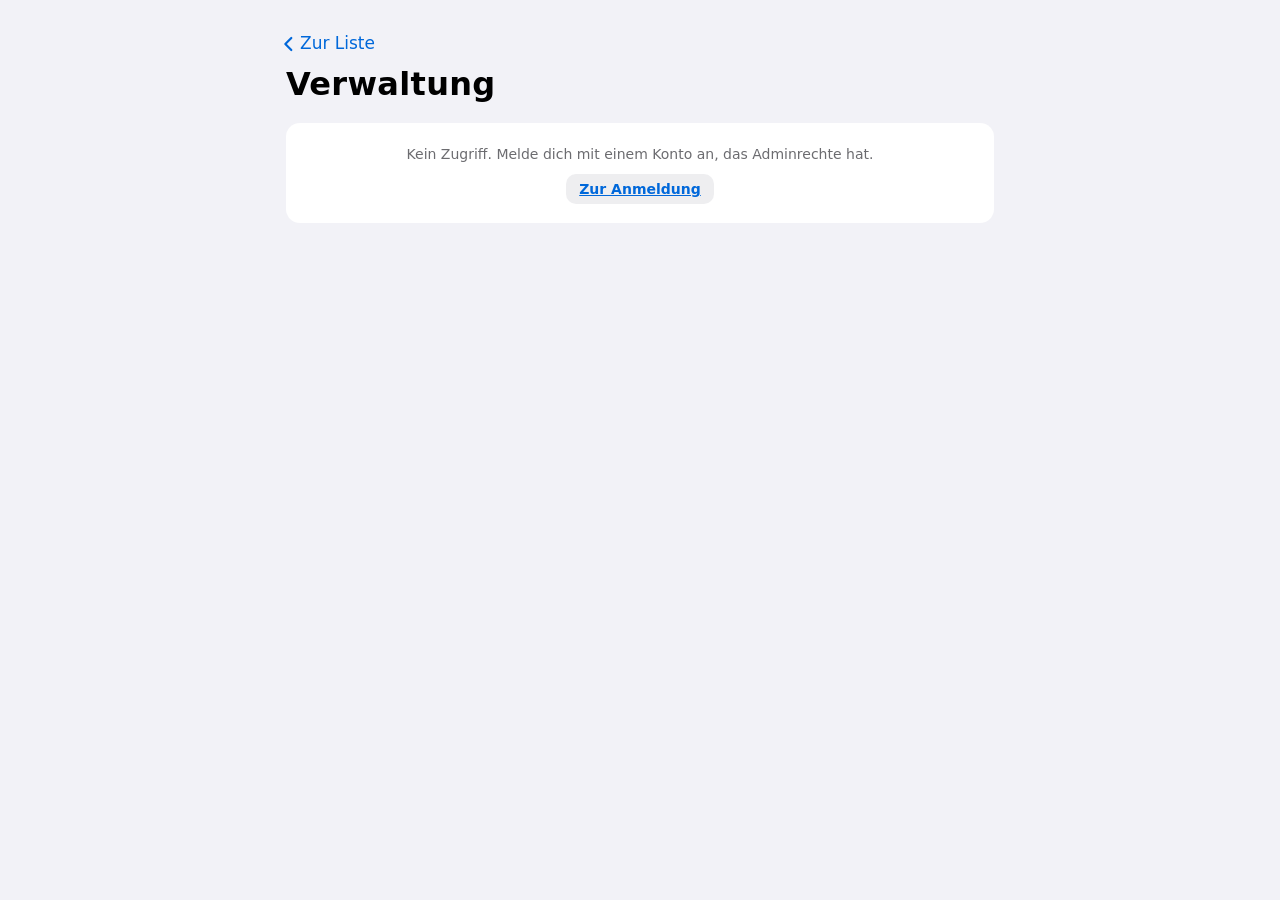
==== commit bc9f3162: "iOS-Look Runde 2: Bereiche mit getoenter Kopfzeile, Kalender ohne Kaesten, Neu-Knoepfe unten, Verwal" ====
--- a/admin.html
+++ b/admin.html
@@ -5,15 +5,17 @@
   <meta name="viewport" content="width=device-width, initial-scale=1, viewport-fit=cover">
   <title>Verwaltung · ToDo-Liste</title>
   <link rel="icon" href="icon-192.png">
-  <meta name="theme-color" content="#4f63d2">
+  <meta name="theme-color" content="#f2f2f7">
   <meta name="robots" content="noindex">
   <link rel="stylesheet" href="style.css">
 </head>
-<body>
+<body class="verwaltung">
   <div class="app">
+    <!-- Seit 18.11.2026 im iOS-Look wie die App: Zurueck oben links, grosser
+         Titel darunter, Listen als weisse Gruppen. -->
     <header class="topbar">
+      <a href="/" class="zurueck-knopf"><svg viewBox="0 0 24 24" width="22" height="22" aria-hidden="true"><path d="M14.5 5.5L8 12l6.5 6.5"/></svg>Zur Liste</a>
       <h1>Verwaltung</h1>
-      <a href="/" class="btn">← Zur Liste</a>
     </header>
 
     <!-- Nur ein Hinweis. Die eigentliche Sperre sitzt im Server: /api/admin/*
--- a/style.css
+++ b/style.css
@@ -26,6 +26,12 @@
   --farbe-lila: #8b5fd1;
   --farbe-pink: #d1568f;
   --farbe-grau: #8a93a8;
+  --farbe-himmelblau: #2d8fd8;
+  --farbe-limette: #7aa51c;
+  --farbe-braun: #9a6b48;
+  --farbe-magenta: #b53fb0;
+  --farbe-indigo: #3d3f9e;
+  --farbe-anthrazit: #3f4656;
   color-scheme: light;
 }
 
@@ -53,6 +59,12 @@
   --farbe-lila: #a48ae8;
   --farbe-pink: #e881b0;
   --farbe-grau: #9aa3b8;
+  --farbe-himmelblau: #5fb3ee;
+  --farbe-limette: #a6cf47;
+  --farbe-braun: #c49873;
+  --farbe-magenta: #d77ad3;
+  --farbe-indigo: #595dcc;
+  --farbe-anthrazit: #747d91;
   color-scheme: dark;
 }
 
@@ -286,8 +298,6 @@
    der Kopfzeile waren einer zu viel, und der Streifen sagt mit seinen eigenen
    Reitern ohnehin selbst, was unten steht. Wer Gewohnheiten oder Timer gar
    nicht sehen will, schaltet sie in den Einstellungen ab (Kalender-Streifen). */
-/* Gleiche Falle wie oben: display:flex auf .btn schlaegt [hidden]. */
-#todoZugangAufgebenStart[hidden] { display: none; }
 /* Schmale Screens: der Titel teilt sich die erste Zeile mit Zahnrad und
    Umschalter, die Anlege-Knoepfe ruecken gemeinsam in die zweite. */
 @media (max-width: 480px) {
@@ -337,27 +347,40 @@
 }
 
 /* ---------- Board / Spalten ---------- */
-/* Linksbuendig statt zentriert (seit 09.10.2026): ein Bereich, der nicht mehr
-   in die erste Reihe passt, beginnt die naechste Reihe links - wie Text. Mit
-   center stand er allein unten in der Mitte, das hat Hendrik gestoert. Preis:
-   stehen wenige Spalten auf ihrer Hoechstbreite (Kalender zu), bleibt der
-   Rest rechts frei statt zu beiden Seiten.
+/* Das Board besteht aus senkrechten Streifen (.board-spalte), in die app.js die
+   Bereiche verteilt: jeder kommt in den gerade kuerzesten (ordneBereiche).
+   Seit 18.10.2026; vorher brach das Board per flex-wrap in Reihen um, und
+   jede Reihe war so hoch wie ihr hoechster Bereich - unter kurzen Bereichen
+   blieb viel Luft. Hendrik hatte Masonry am 09.10. verworfen und am 18.10. nach
+   den Luecken selbst gewaehlt.
+   Linksbuendig (seit 09.10.2026, damals gegen center): stehen wenige Streifen
+   auf ihrer Hoechstbreite (Kalender zu), bleibt der Rest rechts frei.
    Die Spalten enden unter ihrer letzten Karte. Einen halben Tag lang reichten
    sie bis zum unteren Rand - Hendrik fand das „etwas komisch“, nicht wieder
    vorschlagen. */
 .board {
   display: flex;
-  flex-wrap: wrap;
   justify-content: flex-start;
   gap: 16px;
   align-items: flex-start;
 }
+/* Alle Streifen gleich breit (flex-basis 0, nicht nach Inhalt): ordneBereiche
+   misst die Hoehen im ersten Streifen und verlaesst sich darauf, dass die
+   Bereiche in jedem anderen genauso breit stehen. Gap gehoert zu
+   BEREICH_ABSTAND in app.js. */
+.board-spalte {
+  flex: 1 1 0;
+  min-width: 0;
+  max-width: 560px;
+  display: flex;
+  flex-direction: column;
+  gap: 16px;
+}
 
 .column {
-  flex: 1 1 280px;
-  min-width: 250px;
-  max-width: 560px;
-  background: var(--col-bg);
+  flex: none;
+  min-width: 0;
+  background: var(--col-ton, var(--col-bg));
   border-radius: 12px;
   padding: 9px;
   display: flex;
@@ -392,20 +415,47 @@
   cursor: grab;
 }
 
-/* Bereichsfarbe: schmaler Streifen an der Box, gewaehlt ueber den Punkt am
-   Namen (siehe .farbe-punkt). Ohne Wahl bleibt der Bereich wie bisher ohne
-   Streifen - "Ohne Bereich" hat ohnehin keinen Kopf und bekommt keinen. */
-.column[data-farbe] { border-left-width: 4px; border-left-style: solid; }
-.column[data-farbe="blau"]    { border-left-color: var(--farbe-blau); }
-.column[data-farbe="tuerkis"] { border-left-color: var(--farbe-tuerkis); }
-.column[data-farbe="gruen"]   { border-left-color: var(--farbe-gruen); }
-.column[data-farbe="lila"]    { border-left-color: var(--farbe-lila); }
-.column[data-farbe="pink"]    { border-left-color: var(--farbe-pink); }
-.column[data-farbe="grau"]    { border-left-color: var(--farbe-grau); }
+/* Bereichsfarbe: zarter Farbton hinter dem ganzen Bereich, gewaehlt ueber den
+   Punkt am Namen (siehe .farbe-punkt). Bis 19.10.2026 war es ein 4 px breiter
+   Streifen an der Box; der stand direkt neben dem Ampel-Streifen der Karten,
+   und der linke Rand war doppelt gestreift (Hendriks Wahl: Farbton statt
+   Streifen). Die Ampel ist seitdem der einzige Streifen.
+   Gemischt wird mit --col-bg, im dunklen Modus mit etwas mehr Farbe. Der Ton
+   kommt ueber --col-ton in .column an und ist kein eigenes background: so
+   behaelt .column.drop-target (Ablage beim Ziehen) seine Flaeche.
+   Ohne Wahl bleibt der Bereich grau - "Ohne Bereich" hat ohnehin keinen Kopf
+   und bekommt keinen. */
+.column[data-farbe] { --ton-anteil: 11%; --karte-deckkraft: 55%; }
+:root[data-theme="dark"] .column[data-farbe] { --ton-anteil: 15%; }
+/* Die Karten in einem Farbbereich lassen etwas vom Farbton durchscheinen (Hendrik,
+   19.10.2026: "bei Schule sieht man die Farbe kaum, eher viel weiss"). Gemischt
+   wird als deckende Farbe (Kartenfarbe zu --karte-deckkraft, Rest Farbton) und
+   nicht per Transparenz: der Schleier der Hover-Knoepfe (.actions) braucht
+   dieselbe deckende Farbe, sonst stuende dort ein hellerer Fleck. Erledigte
+   Karten sind ohnehin durchsichtig (.is-done). */
+.column[data-farbe] .todo:not(.is-done) {
+  --karte-grund: color-mix(in srgb, var(--row) var(--karte-deckkraft), var(--col-ton));
+  background: var(--karte-grund);
+}
+.column[data-farbe] .todo:not(.is-done) .actions {
+  background: linear-gradient(to right, transparent 0, var(--karte-grund) 24%);
+}
+.column[data-farbe="blau"]    { --col-ton: color-mix(in srgb, var(--farbe-blau) var(--ton-anteil), var(--col-bg)); }
+.column[data-farbe="tuerkis"] { --col-ton: color-mix(in srgb, var(--farbe-tuerkis) var(--ton-anteil), var(--col-bg)); }
+.column[data-farbe="gruen"]   { --col-ton: color-mix(in srgb, var(--farbe-gruen) var(--ton-anteil), var(--col-bg)); }
+.column[data-farbe="lila"]    { --col-ton: color-mix(in srgb, var(--farbe-lila) var(--ton-anteil), var(--col-bg)); }
+.column[data-farbe="pink"]    { --col-ton: color-mix(in srgb, var(--farbe-pink) var(--ton-anteil), var(--col-bg)); }
+.column[data-farbe="grau"]    { --col-ton: color-mix(in srgb, var(--farbe-grau) var(--ton-anteil), var(--col-bg)); }
+.column[data-farbe="himmelblau"] { --col-ton: color-mix(in srgb, var(--farbe-himmelblau) var(--ton-anteil), var(--col-bg)); }
+.column[data-farbe="limette"] { --col-ton: color-mix(in srgb, var(--farbe-limette) var(--ton-anteil), var(--col-bg)); }
+.column[data-farbe="braun"]   { --col-ton: color-mix(in srgb, var(--farbe-braun) var(--ton-anteil), var(--col-bg)); }
+.column[data-farbe="magenta"] { --col-ton: color-mix(in srgb, var(--farbe-magenta) var(--ton-anteil), var(--col-bg)); }
+.column[data-farbe="indigo"]  { --col-ton: color-mix(in srgb, var(--farbe-indigo) var(--ton-anteil), var(--col-bg)); }
+.column[data-farbe="anthrazit"] { --col-ton: color-mix(in srgb, var(--farbe-anthrazit) var(--ton-anteil), var(--col-bg)); }
 
 /* Punkt neben dem Bereichsnamen oeffnet die Farbauswahl. Ohne gewaehlte
-   Farbe ein neutraler Ring, mit Farbe eine gefuellte Flaeche - derselbe Ton
-   wie der Streifen an der Box. */
+   Farbe ein neutraler Ring, mit Farbe eine gefuellte Flaeche - dieselbe
+   Farbe, aus der der Farbton des Bereichs gemischt ist. */
 .farbe-punkt {
   flex: none;
   width: 12px; height: 12px;
@@ -422,6 +472,12 @@
 .farbe-punkt.farbe-lila    { background: var(--farbe-lila);    border-color: var(--farbe-lila); }
 .farbe-punkt.farbe-pink    { background: var(--farbe-pink);    border-color: var(--farbe-pink); }
 .farbe-punkt.farbe-grau    { background: var(--farbe-grau);    border-color: var(--farbe-grau); }
+.farbe-punkt.farbe-himmelblau { background: var(--farbe-himmelblau); border-color: var(--farbe-himmelblau); }
+.farbe-punkt.farbe-limette  { background: var(--farbe-limette); border-color: var(--farbe-limette); }
+.farbe-punkt.farbe-braun    { background: var(--farbe-braun); border-color: var(--farbe-braun); }
+.farbe-punkt.farbe-magenta  { background: var(--farbe-magenta); border-color: var(--farbe-magenta); }
+.farbe-punkt.farbe-indigo   { background: var(--farbe-indigo); border-color: var(--farbe-indigo); }
+.farbe-punkt.farbe-anthrazit { background: var(--farbe-anthrazit); border-color: var(--farbe-anthrazit); }
 
 .farbe-popup {
   position: absolute;
@@ -430,7 +486,7 @@
   display: flex;
   flex-wrap: wrap;
   gap: 6px;
-  width: 132px;
+  width: 208px;   /* sieben 22-px-Punkte je Reihe: 12 Farben + Keine = zwei Reihen */
   padding: 8px;
   border-radius: 10px;
   border: 1px solid var(--line);
@@ -452,6 +508,12 @@
 .farbe-swatch.farbe-lila    { background: var(--farbe-lila); }
 .farbe-swatch.farbe-pink    { background: var(--farbe-pink); }
 .farbe-swatch.farbe-grau    { background: var(--farbe-grau); }
+.farbe-swatch.farbe-himmelblau { background: var(--farbe-himmelblau); }
+.farbe-swatch.farbe-limette { background: var(--farbe-limette); }
+.farbe-swatch.farbe-braun   { background: var(--farbe-braun); }
+.farbe-swatch.farbe-magenta { background: var(--farbe-magenta); }
+.farbe-swatch.farbe-indigo  { background: var(--farbe-indigo); }
+.farbe-swatch.farbe-anthrazit { background: var(--farbe-anthrazit); }
 .farbe-swatch.farbe-keine {
   display: flex;
   align-items: center;
@@ -764,7 +826,7 @@
 .todo.is-done .check { width: 16px; height: 16px; }
 .todo.is-done .check:checked { background: var(--muted); border-color: var(--muted); }
 .todo.is-done .check:checked::after { left: 4px; top: 1px; height: 8px; }
-.todo.is-done .actions { background: var(--col-bg); padding-left: 12px; }
+.todo.is-done .actions { background: var(--col-ton, var(--col-bg)); padding-left: 12px; }
 
 .todo-note {
   font-size: 13px;
@@ -1054,6 +1116,8 @@
   inset: 0;
   z-index: 100;
   display: flex;
+  flex-direction: column;
+  gap: 16px;
   align-items: center;
   justify-content: center;
   background: var(--bg);
@@ -1091,6 +1155,30 @@
 }
 .lock-box h2 { margin: 0; font-size: 18px; }
 .lock-hint { margin: 0; font-size: 12.5px; color: var(--muted); }
+/* Beschreibung und Links unter dem Kasten, Gegenstueck zu .ein-rechtsfuss. */
+.lock-fuss {
+  width: min(320px, 90vw);
+  margin: 0;
+  text-align: center;
+  font-size: 12px;
+  line-height: 1.5;
+  color: var(--muted);
+}
+.lock-fuss a, .ein-rechtsfuss a { color: inherit; }
+/* Datenschutz/Kontakt ganz unten in den Einstellungen (Angemeldete). Das
+   Polster unten (Kerbe, Home-Balken) bringt die Box des Dialogs schon mit.
+   Die Hauptansicht waechst auf die volle Hoehe des Blaetter-Kastens, und
+   margin-top: auto schiebt den Fuss an dessen Unterkante: am Handy (Vollbild)
+   steht er am Bildschirmrand statt mitten im leeren Raum, am Rechner (Kasten
+   so hoch wie der Inhalt) bleibt es beim Abstand von 24px. */
+#einstellungenHaupt { flex: 1 0 auto; }
+.ein-rechtsfuss {
+  margin-top: auto;
+  padding-top: 24px;
+  text-align: center;
+  font-size: 12px;
+  color: var(--muted);
+}
 .lock-box input {
   border: 1px solid var(--line);
   background: var(--bg);
@@ -1137,11 +1225,18 @@
 .lock-box .lock-link:hover { color: var(--accent); }
 .lock-box .lock-link[hidden] { display: none; }
 
-/* Mehrere Konten im Browser (konto.js): schon angemeldete Konten auf der
-   Anmeldemaske. Mit .lock-box davor aus demselben Grund wie bei .lock-link. */
+/* Kontoauswahl auf der Anmeldemaske (Mehrkonten, konto.js). Mit .lock-box
+   davor aus demselben Grund wie bei .lock-link. */
 .lock-konten { display: flex; flex-direction: column; gap: 6px; }
 .lock-konten[hidden] { display: none; }
-.lock-konten-titel { margin: 4px 0 0; font-size: 12px; color: var(--muted); }
+.lock-konto-name { display: flex; align-items: center; gap: 6px; }
+.lock-box .lock-konto-neu {
+  /* --muted statt --line: gestrichelt auf transparentem Grund war --line im
+     Dunkelmodus kaum noch zu sehen. */
+  border: 1px dashed var(--muted);
+  background: transparent;
+  color: var(--text);
+}
 .lock-box .lock-konto {
   display: flex; flex-direction: column; align-items: flex-start; gap: 1px;
   border: 1px solid var(--line);
@@ -1151,7 +1246,8 @@
 }
 .lock-konto-mail { font-size: 12px; font-weight: 400; color: var(--muted); word-break: break-all; }
 @media (hover: hover) {
-  .lock-box .lock-konto:hover { border-color: var(--accent); filter: none; }
+  .lock-box .lock-konto:hover,
+  .lock-box .lock-konto-neu:hover { border-color: var(--accent); filter: none; }
 }
 
 /* Rückgängig-Hinweis */
@@ -1169,6 +1265,13 @@
   gap: 16px;
   box-shadow: 0 8px 28px rgba(0, 0, 0, .28);
   font-size: 14px;
+  /* Ohne feste Breite schrumpft ein Kasten mit left: 50% auf die rechte
+     Bildschirmhaelfte - am Handy brach "03.11. erledigt" samt Rueckgaengig in
+     fuenf Zeilen um (10.11.2026). So ist er so breit wie sein Text, hoechstens
+     der Bildschirm abzueglich Rand. */
+  width: max-content;
+  max-width: calc(100vw - 32px);
+  box-sizing: border-box;
   opacity: 0;
   pointer-events: none;
   transition: opacity .18s, transform .18s;
@@ -1404,17 +1507,31 @@
    ist. Mittig zentriert wanderte sie bei jeder Hoehenaenderung nach oben. Die
    Hoehe bekommt den Rest bis 20px (Polster des Dialogs) vor dem unteren Rand;
    ist der Inhalt hoeher, blaettert .ein-blaettern. Am Handy fuellt der Dialog
-   den Bildschirm, dort greift der Block darunter. Dasselbe gilt fuer das
-   Fenster "Gewohnheiten" (#gewFenster): dort springt die Oberkante sonst beim
-   Wechsel zwischen Verlauf, Statistik, Fokuszeit und Verwalten. */
+   den Bildschirm, dort greift der Block darunter. Dasselbe gilt fuer die
+   Fenster "Gewohnheiten" (#gewFenster: Oberkante sprang beim Wechsel zwischen
+   Verlauf und Statistik) und "Statistik" der Zeiterfassung sowie den Dialog
+   "Neue Gewohnheit" (#gewDialog: Ziel-Art und Wochentage blenden Felder ein, und
+   der Dialog rutschte dabei nach oben - Hendrik, 18.10.2026). Ebenso das Fenster
+   hinter dem Timer-Knopf und sein Eintrag-Dialog: dort klappt die Auswahl auf
+   und zu. */
 #einstellungenPopup,
-#gewFenster {
+#gewFenster,
+#zeitFenster,
+#hilfeFenster,
+#timerPopup,
+#ztDialog,
+#gewDialog {
   --ein-abstand-oben: 8vh;
   align-items: flex-start;
   padding-top: var(--ein-abstand-oben);
 }
 #einstellungenPopup .admin-popup-box.einstellungen,
-#gewFenster .admin-popup-box.gw-box {
+#gewFenster .admin-popup-box.gw-box,
+#zeitFenster .admin-popup-box.gw-box,
+#hilfeFenster .admin-popup-box.gw-box,
+#timerPopup .admin-popup-box.timer-box,
+#ztDialog .gw-dialog-box,
+#gewDialog .gw-dialog-box {
   max-height: min(calc(100vh - var(--ein-abstand-oben) - 20px), 900px);
 }
 /* Das ✕ rechts - die linke Ecke gehoert dem Inhalt. */
@@ -1525,23 +1642,19 @@
 .ein-hinweis { font-size: 12px; color: var(--muted); margin: 0; }
 .ein-konto-name { font-size: 15px; font-weight: 600; margin: 0; }
 .ein-konto-mail { font-size: 12.5px; color: var(--muted); margin: 0; word-break: break-all; }
-/* Mehrere Konten im Browser - eigene [hidden]-Zeile, weil display:flex das
-   eingebaute hidden des Browsers schlaegt. */
-.ein-konten { display: flex; flex-direction: column; gap: 8px; }
-.ein-konten[hidden] { display: none; }
-/* Abmelden (harmlos, haeufig) steht jetzt fuer sich; die zwei
-   unwiderruflichen Aktionen stehen sichtbar abgesetzt in einer eigenen,
-   rot getoenten Box statt gleichrangig danebenzustehen. */
-.ein-gefahrenzone {
-  display: flex; flex-direction: column; gap: 8px;
-  margin-top: 4px; padding: 10px;
-  border: 1px solid var(--del-soft); border-radius: 10px;
-  background: var(--del-soft);
-}
-.ein-gefahren-label {
-  margin: 0; font-size: 11px; font-weight: 700;
-  text-transform: uppercase; letter-spacing: .04em; color: var(--red);
-}
+/* Konto: drei gleich breite Spalten - Wechseln, Abmelden, Loeschen. Loeschen
+   steht immer in der rechten, auch wenn links "Konto wechseln" fehlt
+   (normale Nutzer); bei Admins fehlt Loeschen, die Spalte bleibt leer.
+   Versteckte Knoepfe fallen ueber .admin-popup-box .btn[hidden] ganz aus dem
+   Raster. Kleinere Polster als sonst im Dialog, damit "Konto wechseln" auch
+   am Handy in ein Drittel passt. */
+.ein-konto-knoepfe {
+  display: grid;
+  grid-template-columns: repeat(3, minmax(0, 1fr));
+  gap: 8px;
+}
+.ein-konto-knoepfe .btn { padding: 8px 6px; font-size: 13px; }
+#kontoLoeschenStart { grid-column: 3; }
 .ein-reihe { display: flex; align-items: center; gap: 10px; flex-wrap: wrap; }
 #neueListe:disabled { opacity: .5; cursor: not-allowed; }
 #neueListe:disabled:hover { color: var(--text); border-color: var(--line); }
@@ -1586,14 +1699,12 @@
   font-family: inherit; color: inherit; text-align: left; cursor: pointer;
 }
 button.lz-name:hover { color: var(--accent); }
-.lz-name.aktiv::after,
-.lz-name.dieser-tab::after {
+.lz-name.aktiv::after {
   content: "aktiv"; margin-left: 8px;
   font-size: 10px; font-weight: 700; text-transform: uppercase; letter-spacing: .04em;
   color: var(--accent); background: var(--accent-soft);
   padding: 1px 6px; border-radius: 6px;
 }
-.lz-name.dieser-tab::after { content: "dieser Tab"; }
 .lz-von { font-size: 12px; color: var(--muted); word-break: break-all; }
 /* flex: none - die Gruppe ist so breit wie ihre Knoepfe und wird durch das
    flex-grow des Namens an den rechten Rand geschoben. */
@@ -1783,6 +1894,11 @@
   will-change: transform;
 }
 .kalender.animiert { transition: transform .26s cubic-bezier(.32, .72, 0, 1); }
+/* Zugeklappt und in Ruhe kein Schatten: das Panel liegt dann rechts neben dem
+   Bildschirm, und sein Schatten ragte als grauer Streifen am rechten Rand
+   herein (Fund vom 19.10.2026, behoben 15.11.2026). Waehrend des Wischens
+   steht die Verschiebung inline am Panel - dann bleibt der Schatten. */
+html:not(.kal-offen) .kalender:not([style*="translate"]) { box-shadow: none; }
 
 /* Eigene Zeile ueber dem Kopf, damit der Umschalter genau dort sitzt wie in
    der Listen-Ansicht: oben rechts. In die Kopfzeile selbst passt er auf einem
@@ -1850,7 +1966,7 @@
    die Monatswahl ein Block, der sich zwischen Kopfzeile und Raster schob und
    den ganzen Rest nach unten zog - am Handy rutschte die Tagesliste dabei aus
    dem Bild. Am Handy fuellt der Kasten den Bildschirm, am Rechner sitzt er
-   mittig. */
+   mittig (das Termin-Fenster ausgenommen: das sitzt oben, siehe unten). */
 .kal-popup {
   position: fixed;
   inset: 0;
@@ -1862,6 +1978,18 @@
   padding: 20px;
 }
 .kal-popup[hidden] { display: none; }
+/* Monatswahl neben der Liste (Kalender als Spalte rechts, html.kal-split): sie
+   geht ueber der Kalender-Spalte auf, direkt unter dem Monatsnamen, auf den
+   man gerade geklickt hat. Mittig auf dem Bildschirm musste die Maus quer durchs
+   Fenster (Hendrik, 18.10.2026). padding-left in Prozent der Bildschirmbreite
+   schiebt die Mitte des Kastens auf die Mitte der Kalender-Spalte; --kal-breite
+   gilt auch neben der Heute-Spalte, der Kalender-Teil behaelt genau diese
+   Breite. Die uebrigen Dialoge (Tag, Rueckfrage) bleiben mittig, das
+   Termin-Fenster sitzt oben (#kalTerminPopup weiter unten). */
+html.kal-split #kalWahl {
+  align-items: flex-start;
+  padding: 84px 0 20px calc(100% - var(--kal-breite));
+}
 .kal-popup-box {
   display: flex;
   flex-direction: column;
@@ -1888,6 +2016,20 @@
     border: 0;
     border-radius: 0;
     padding: max(16px, var(--oben)) 16px max(16px, env(safe-area-inset-bottom));
+  }
+}
+/* Das Termin-Fenster (neu / ansehen / bearbeiten, alles ein Kasten) sitzt am
+   Rechner oben fest statt mittig - wie die Einstellungen. Mittig wanderte die
+   Oberkante bei jeder Hoehenaenderung: Ansehen -> Bearbeiten, Ganztaegig,
+   Farbwahl, Wiederholung (Hendrik, 18.10.2026). Der Kasten wird ueber
+   max-height: 100% (von .kal-popup-box) bis 20px vor den unteren Rand hoch, ist
+   der Inhalt hoeher, scrollt .kal-form-inhalt. Nur ueber 560px: darunter
+   fuellt der Kasten den Bildschirm (Block davor), und die ID-Regel hier
+   wuerde dessen padding: 0 sonst schlagen. */
+@media (min-width: 561px) {
+  #kalTerminPopup {
+    align-items: flex-start;
+    padding-top: 8vh;
   }
 }
 .kal-popup-kopf {
@@ -1976,6 +2118,11 @@
 }
 .kal-schliessen { font-size: 15px; margin-left: 4px; }
 .kal-pfeil:hover, .kal-schliessen:hover { color: var(--accent); background: var(--hover); }
+/* Monatspfeile am Rechner groesser (seit 19.10.2026: "zu klein"). Nur mit
+   echtem Zeiger - am Handy wischt man, und die Kopfzeile ist dort eng. */
+@media (hover: hover) {
+  #kalZurueck, #kalVor { font-size: 30px; padding: 0 12px 3px; color: var(--text); }
+}
 
 /* Der Ueberfaellig-Chip stand hier bis zum 13.08.2026: ein eigener Einstieg
    ueber dem Raster, weil Ueberfaelliges quer ueber Vormonate liegt. Seit es
@@ -2110,6 +2257,16 @@
 .kal-tag.faellig .kal-zahl { color: var(--red); font-weight: 700; }
 .kal-zahl { line-height: 1; text-align: center; }
 
+/* Tage des Vor- und Folgemonats in den Randzellen (seit 19.10.2026): da, aber
+   nicht im Fokus. Zahl, Balken und ToDos blass statt die ganze Zelle - der
+   Rahmen und der blaue Heute-Ring sollen stehen bleiben, und der Balken eines
+   Termins ragt ueber seine Zelle hinaus (er reisst an der Monatsgrenze ab,
+   siehe baueTagesZelle). Die Platzhalter-Spuren sind unsichtbar, deshalb
+   nicht mitgedimmt. */
+.kal-tag.nachbar .kal-zahl,
+.kal-tag.nachbar .kal-balken:not(.kal-balken-luecke),
+.kal-tag.nachbar .kal-tag-todos { opacity: .45; }
+
 /* Punkt = ToDo-Marke in der Tageszeile im Raster und im Quellen-Filter. Die
    Punktreihe unter der Tageszahl ist am 09.10.2026 entfallen (siehe
    baueTagesZelle in kalender.js). */
@@ -2125,6 +2282,12 @@
 .kal-punkt.farbe-lila    { background: var(--farbe-lila); }
 .kal-punkt.farbe-pink    { background: var(--farbe-pink); }
 .kal-punkt.farbe-grau    { background: var(--farbe-grau); }
+.kal-punkt.farbe-himmelblau { background: var(--farbe-himmelblau); }
+.kal-punkt.farbe-limette { background: var(--farbe-limette); }
+.kal-punkt.farbe-braun   { background: var(--farbe-braun); }
+.kal-punkt.farbe-magenta { background: var(--farbe-magenta); }
+.kal-punkt.farbe-indigo  { background: var(--farbe-indigo); }
+.kal-punkt.farbe-anthrazit { background: var(--farbe-anthrazit); }
 
 /* ---------- Handy: Raster ueber die ganze Ansicht ---------- */
 /* Unterhalb der Split-Grenze (kein html.breit) gibt es seit 24.09.2026 keine
@@ -2226,6 +2389,11 @@
    ohne deren Linie und Abstand: die Linie steht schon am Abschnitt selbst. */
 .fok-heute .kal-gruppe { margin: 0; padding-top: 0; border-top: 0; }
 .fok-heute .kal-heute-chip { text-transform: none; letter-spacing: 0; }
+/* Das "heute" an der Ueberschrift sagt nur etwas, wenn die Spalte darueber
+   einen ANDEREN Tag zeigt - die Gewohnheiten gelten immer fuer heute. Zeigt
+   sie heute selbst, steht das Wort schon am Datum (kalender.js setzt die
+   Klasse in zeichneHeuteSpalte). */
+.fok-heute.tag-ist-heute .kal-heute-chip { display: none; }
 .fok-heute-bilanz {
   font-size: 12px; font-weight: 400; letter-spacing: 0; text-transform: none;
   color: var(--muted);
@@ -2295,9 +2463,15 @@
 .tag-oben .kal-liste-kopf:focus-visible { outline: 2px solid var(--accent); outline-offset: 2px; border-radius: 6px; }
 .tag-oben-pfeil {
   margin-left: auto;
+  flex: none; width: 14px; text-align: center;
   font-size: 13px; color: var(--muted);
   transition: transform .15s;
 }
+/* Die ＋ der Abschnitte (ToDos, Termine) ruecken um die Pfeil-Spalte der
+   Datumszeile nach links - 14 px Pfeil, 7 px Abstand, 2 px Rand - und stehen
+   so genau unter deren ＋. Vorher sassen sie am rechten Rand, das obere ＋
+   links neben dem Pfeil: am Handy sichtbar versetzt (Hendrik, 18.10.2026). */
+.tag-oben .kal-gruppe > .kal-gruppe-plus { margin-right: 23px; }
 .tag-oben-summe { font-weight: 400; }
 /* Ruhig (seit 10.10.2026, Heute-Spalte und Tagesansicht oben): ist nichts
    faellig, steht statt des ToDo-Abschnitts nur das ＋ rechts in der
@@ -2397,6 +2571,9 @@
 /* overflow-wrap: ein Termintitel ohne Leerzeichen (etwa eine lange URL aus
    dem Google-Kalender) wuerde sonst aus der Zeile laufen. */
 .kal-eintrag-titel { font-size: 14.5px; line-height: 1.3; overflow-wrap: anywhere; }
+/* Galt bis 02.11.2026 dem 🔁 an ToDo-Zeilen (wiederkehrende ToDos sind raus).
+   Derselbe Klassenname steht aber auch an der Wiederholungs-Seite der Termine
+   (weiter unten) und wirkt dort mit - erst entfernen, wenn die geprueft ist. */
 .kal-wdh { margin-left: 5px; font-size: 11px; }
 .kal-eintrag-meta {
   font-size: 12px; color: var(--muted);
@@ -2406,6 +2583,10 @@
 /* Kurzes Aufblinken der Karte, die man aus dem Kalender angesprungen hat -
    sonst sucht man nach dem Wechsel, wo man gelandet ist. */
 .todo.kal-treffer { animation: kalTreffer 1.6s ease-out; }
+/* Die Uhr wird auf ein ToDo gezogen (zeiterfassung.js): das Ziel unter der
+   Maus traegt denselben Ring wie eine angesprungene Karte. */
+.todo.zt-ziel,
+.kal-todo-zeile.zt-ziel { box-shadow: 0 0 0 3px var(--accent-soft), 0 0 0 4px var(--accent); }
 @keyframes kalTreffer {
   0%, 45% { box-shadow: 0 0 0 3px var(--accent-soft), 0 0 0 4px var(--accent); }
   100%    { box-shadow: 0 0 0 0 rgba(0, 0, 0, 0); }
@@ -2552,6 +2733,15 @@
   background: color-mix(in srgb, var(--balken-farbe) 24%, var(--bg));
   color: color-mix(in srgb, var(--balken-farbe) 60%, #fff);
 }
+/* Serientermine (seit 19.10.2026, Hendriks Wahl "Serien leiser"): nur Text in
+   der Terminfarbe, ohne Flaeche und ohne Kante - so fallen Einzeltermine auf,
+   die sonst zwischen taeglichen und woechentlichen Serien untergingen. Der
+   3-px-Rand bleibt (durchsichtig), damit der Text buendig mit den Chips steht.
+   Die Schriftfarbe bleibt, wie sie war: ihr gemessener Kontrast gilt weiter.
+   Die zweite Zeile ist noetig, weil die Darkmode-Flaeche oben spezifischer ist. */
+.kal-balken.serie:not(.kal-balken-luecke) { background: transparent; border-left-color: transparent; }
+:root[data-theme="dark"] .kal-balken.serie:not(.kal-balken-luecke) { background: transparent; }
+.kal-balken.serie .kal-balken-text { font-weight: 500; }
 /* 3 px statt 4: links steht seit 09.10.2026 die farbige Kante, und der
    gewonnene Pixel je Seite ist bei schmalen Zellen ein Buchstabe mehr. */
 .kal-balken-text {
@@ -3198,19 +3388,20 @@
 .kal-frage-knoepfe .btn { justify-content: center; min-height: 46px; font-size: 15px; }
 
 /* ====================================================================
-   Fokus: die Gewohnheiten unter dem Tag und der Timer als Knopf
+   Fokus: die Gewohnheiten unter dem Tag und die Zeiterfassung als Knopf
 
    Bis 18.10.2026 standen beide als Reiter (Kalender | Gewohnheiten | Timer) ueber
    dem Kalender-Raster im Streifen und traten an dessen Stelle. Die Reiterzeile
    gibt es nicht mehr (Hendrik: stoerte ueber dem Kalender). Die Gewohnheiten
    stehen jetzt dort, wo der Tag steht - Heute-Spalte am PC (.fok-heute), Abschnitt
    unter der Tagesansicht am Tablet und Handy (.fok-oben) -, der Timer ist ein Knopf
-   in der Kopfzeile mit einem kleinen Fenster. Hier steht, wie das aussieht.
+   in der Kopfzeile mit einem Fenster: seit demselben Tag eine Stoppuhr, die auf
+   ToDos bucht (zeiterfassung.js, Klassen zt-). Hier steht, wie das aussieht.
    ==================================================================== */
 
 /* ---------- Timer-Knopf in der Kopfzeile ---------- */
-/* Zweimal im Dokument (App-Kopfzeile und Kalender), wie das Zahnrad. Laeuft eine
-   Sitzung, steht die Restzeit daran und er faerbt sich. */
+/* Zweimal im Dokument (App-Kopfzeile und Kalender), wie das Zahnrad. Laeuft die
+   Uhr, steht die gelaufene Zeit daran und er faerbt sich. */
 .timer-knopf {
   display: inline-flex;
   align-items: center;
@@ -3223,7 +3414,18 @@
 .timer-zeit { font-size: 13px; font-weight: 600; font-variant-numeric: tabular-nums; }
 .timer-zeit:empty { display: none; }
 .timer-knopf.laeuft { color: var(--accent); border-color: var(--accent); }
-/* Am Handy steht bei laufender Sitzung nur die Zeit, ohne das Symbol: mit beidem
+/* Ein gekappter Eintrag wartet auf einen Blick (Hinweis im Fenster): ein Punkt
+   oben rechts am Knopf. */
+.timer-knopf { position: relative; }
+.timer-knopf.hinweis::after {
+  content: "";
+  position: absolute;
+  top: 3px; right: 3px;
+  width: 8px; height: 8px;
+  border-radius: 50%;
+  background: var(--yellow);
+}
+/* Am Handy steht bei laufender Uhr nur die Zeit, ohne das Symbol: mit beidem
    schrumpfte der Listenname in der Kopfzeile auf "Meine ...". */
 @media (max-width: 480px) {
   .timer-knopf.laeuft > [aria-hidden] { display: none; }
@@ -3235,80 +3437,273 @@
 .topbar > .timer-knopf { margin-left: auto; }
 .topbar > .timer-knopf:not([hidden]) + #einstellungenBtn { margin-left: 0; }
 
-/* ---------- Timer-Fenster ---------- */
-.admin-popup-box.timer-box { width: min(340px, 100%); padding: 12px 24px 24px; gap: 8px; }
+/* ---------- Fenster der Zeiterfassung ---------- */
+/* Oben fest wie die Einstellungen (siehe #timerPopup weiter oben): das Dropdown
+   klappt auf und zu, mittig sprang dabei die Oberkante. Ist der Inhalt hoeher
+   als der Platz, blaettert der Kasten selbst. */
+.admin-popup-box.timer-box {
+  width: min(400px, 100%);
+  padding: 12px 20px 18px;
+  gap: 10px;
+  text-align: left;
+  overflow-y: auto;
+  overscroll-behavior: contain;
+}
 .timer-kopfzeile { justify-content: space-between; align-items: center; }
 .admin-popup-box.timer-box h2.timer-titel { margin: 0; font-size: 18px; text-align: left; }
-.timer-hinweis { text-align: center; padding: 18px 0; }
+.admin-popup-box .timer-hinweis { text-align: center; padding: 18px 0; }
 .timer-hinweis[hidden] { display: none; }
-.fok-timer {
-  display: flex;
-  flex-direction: column;
-  align-items: center;
-  gap: 18px;
-  padding: 4px 0 2px;
-}
-.fok-timer[hidden] { display: none; }
-
-.fok-ring {
-  position: relative;
+
+.zt-inhalt { display: flex; flex-direction: column; gap: 16px; }
+.zt-inhalt[hidden] { display: none; }
+
+/* Die Uhr lief ueber 4 Stunden und wurde angehalten. Gelb wie "teilweise" bei
+   den Gewohnheiten: Achtung, aber kein Fehler. */
+.zt-gekappt {
+  display: flex; flex-direction: column; gap: 8px;
+  padding: 10px 12px;
+  border: 1px solid var(--yellow);
+  border-radius: 10px;
+  background: color-mix(in srgb, var(--yellow) 14%, transparent);
+}
+.zt-gekappt[hidden] { display: none; }
+.admin-popup-box .zt-gekappt p { font-size: 13.5px; color: var(--text); }
+.zt-gekappt-knoepfe { display: flex; gap: 8px; }
+
+/* Ohne laufende Uhr: auswaehlen, dann starten. */
+.zt-start { display: flex; flex-direction: column; gap: 10px; }
+.zt-start[hidden] { display: none; }
+.zt-label { font-size: 15px; font-weight: 600; }
+.admin-popup-box .btn.zt-starten { min-height: 48px; font-size: 16px; font-weight: 600; }
+
+/* Die laufende Uhr: oben das ToDo (Dropdown), die Zeit, ein runder Stopp. */
+.zt-uhr { display: flex; flex-direction: column; align-items: stretch; gap: 14px; }
+.zt-uhr[hidden] { display: none; }
+.zt-uhr-zeit {
+  text-align: center;
+  font-size: 44px; font-weight: 600; line-height: 1.05;
+  font-variant-numeric: tabular-nums;
+  color: var(--accent);
+}
+.zt-stopp {
+  align-self: center;
+  display: flex; flex-direction: column; align-items: center; gap: 6px;
+  padding: 2px 10px;
+  border: 0;
+  background: none;
+  color: var(--muted);
+  font: inherit; font-size: 13px; font-weight: 600;
+  cursor: pointer;
+}
+.zt-stopp-kreis {
+  display: flex; align-items: center; justify-content: center;
+  width: 64px; height: 64px;
+  border-radius: 50%;
+  background: var(--accent);
+  box-shadow: 0 4px 14px color-mix(in srgb, var(--accent) 35%, transparent);
+  transition: transform .12s, filter .12s;
+}
+/* Das Stopp-Zeichen: ein weisses Quadrat mit runden Ecken. */
+.zt-stopp-kreis::before { content: ""; width: 20px; height: 20px; border-radius: 4px; background: #fff; }
+.zt-stopp:active .zt-stopp-kreis { transform: scale(.94); }
+@media (hover: hover) {
+  .zt-stopp:hover { color: var(--text); }
+  .zt-stopp:hover .zt-stopp-kreis { filter: brightness(1.08); }
+}
+/* "Ohne ToDo" ist kein ToDo-Name - grau, damit es sich nicht wie einer liest. */
+.zt-eintrag-name.ohne { color: var(--muted); }
+
+/* ---------- Dropdown: ToDos nach Liste › Bereich ---------- */
+/* Eigenes statt <select>: das zeigt keine Farben. Der Bereich liegt auf seinem
+   Farbton (--zt-farbe, gesetzt in zeiterfassung.js, gemischt wie --col-ton an der
+   Spalte am Board, im dunklen Modus mit etwas mehr Farbe); bis 19.10.2026 war es
+   ein Streifen links. Der Streifen gehoert seitdem dem Termin, wie an der Karte:
+   rot = dringend, gelb = jeder andere Termin (data-termin="rot"/"gelb"). */
+.zt-dd, .zt-dd-knopf, .zt-dd-panel { --ton-anteil: 11%; }
+:root[data-theme="dark"] .zt-dd, :root[data-theme="dark"] .zt-dd-knopf, :root[data-theme="dark"] .zt-dd-panel { --ton-anteil: 15%; }
+.zt-dd { display: flex; flex-direction: column; gap: 6px; min-width: 0; }
+.zt-dd-knopf {
+  display: flex; align-items: center; gap: 10px;
+  width: 100%; min-height: 50px;
+  padding: 7px 12px;
+  border: 1px solid var(--line);
+  border-left: 5px solid var(--line);
+  border-radius: 10px;
+  background: color-mix(in srgb, var(--zt-farbe, var(--bg)) var(--ton-anteil), var(--bg));
+  color: var(--text);
+  font: inherit; text-align: left;
+  cursor: pointer;
+}
+.zt-dd-knopf[aria-expanded="true"] { border-color: var(--accent); }
+.zt-dd-knopf[data-termin="gelb"] { border-left-color: var(--yellow); }
+.zt-dd-knopf[data-termin="rot"]  { border-left-color: var(--red); }
+.zt-dd-text { flex: 1; min-width: 0; display: flex; flex-direction: column; gap: 1px; }
+.zt-dd-name { font-size: 15px; font-weight: 600; overflow-wrap: anywhere; }
+.zt-dd-name.ohne { color: var(--muted); font-weight: 500; }
+.zt-dd-ort { font-size: 12px; color: var(--muted); overflow: hidden; text-overflow: ellipsis; white-space: nowrap; }
+.zt-dd-pfeil { flex: none; font-size: 13px; color: var(--muted); }
+.zt-dd-panel {
+  display: flex; flex-direction: column; gap: 6px;
+  padding: 8px;
+  border: 1px solid var(--line);
+  border-radius: 10px;
+  background: var(--bg);
+}
+.zt-dd-panel[hidden] { display: none; }
+.zt-dd-liste {
+  display: flex; flex-direction: column; gap: 2px;
+  max-height: min(46vh, 380px);
+  overflow-y: auto;
+  overscroll-behavior: contain;
+}
+/* Der Listenname steht nur bei mehreren Listen da und bewusst leise. */
+.zt-dd-liste-kopf {
+  padding: 8px 4px 0;
+  font-size: 11px; font-weight: 500; color: var(--muted);
+}
+.zt-dd-gruppe {
+  display: flex; flex-direction: column;
+  padding: 2px 4px 4px;
+  border-radius: 8px;
+  background: color-mix(in srgb, var(--zt-farbe, var(--bg)) var(--ton-anteil), var(--bg));
+}
+.zt-dd-bereich { padding: 6px 8px 2px; font-size: 12.5px; font-weight: 700; color: var(--text); }
+.zt-dd-eintrag {
+  display: flex; align-items: baseline; gap: 8px;
+  width: 100%; min-height: 40px;
+  padding: 8px 8px 8px 14px;
+  border: 0;
+  border-left: 4px solid transparent;
+  border-radius: 6px;
+  background: none;
+  color: var(--text);
+  font: inherit; font-size: 14px; text-align: left;
+  cursor: pointer;
+}
+.zt-dd-eintrag.zt-dd-ohne { padding-left: 6px; color: var(--muted); }  /* + 4 px Rand = wie vorher */
+/* Ueber-Thema im Bereich: kleine graue Ueberschrift, die ToDos darunter eingerueckt. */
+.zt-dd-thema { padding: 6px 8px 0 18px; font-size: 11.5px; font-weight: 600; color: var(--muted); }
+.zt-dd-eintrag.im-thema { padding-left: 24px; }
+.zt-dd-eintrag[data-termin="gelb"] { border-left-color: var(--yellow); }
+.zt-dd-eintrag[data-termin="rot"]  { border-left-color: var(--red); }
+.zt-dd-eintrag[aria-selected="true"] { background: var(--accent-soft); color: var(--accent); font-weight: 600; }
+@media (hover: hover) {
+  .zt-dd-eintrag:hover { background: var(--row); }
+  .zt-dd-eintrag[aria-selected="true"]:hover { background: var(--accent-soft); }
+}
+.zt-dd-eintrag-text { flex: 1; min-width: 0; overflow-wrap: anywhere; }
+/* Termin-Chip: gelb = hat einen Termin, rot = dringend (isUrgent in app.js, also
+   ueberfaellig, heute oder morgen - wie der Streifen am Board). Rot wie der
+   Zaehler am Bereich (.col-count.urgent). */
+.zt-dd-termin {
   flex: none;
-  /* Feste Groesse: im Fenster gibt es keine Hoehe, aus der der Ring sie
-     ableiten koennte (container-type: size braucht eine ausdrueckliche). */
-  width: min(220px, 62vw);
-  height: min(220px, 62vw);
-  /* Damit die Zeit in der Mitte mit dem Ring skaliert statt mit dem Fenster. */
-  container-type: size;
-}
-/* display:block ist Pflicht: als inline-Element steht das SVG auf der
-   Textgrundlinie, und die Luecke darunter machte den Kreis fuenf Pixel hoeher
-   als breit - aus dem Ring wurde ein Ei. */
-.fok-ring svg { display: block; width: 100%; height: 100%; transform: rotate(-90deg); }
-.fok-ring circle {
-  fill: none;
-  stroke-width: 9;
-  stroke-linecap: round;
-}
-.fok-ring-spur { stroke: var(--line); }
-.fok-ring-fuellung {
-  stroke: var(--accent);
-  /* Ohne Uebergang springt der Ring im Sekundentakt; mit einem kurzen wandert
-     er. Laenger als eine Sekunde darf er nicht dauern, sonst holt ihn der
-     naechste Takt ein. */
-  transition: stroke-dashoffset .9s linear;
-}
-/* Ohne laufende Sitzung ist der Ring leer - dann faellt auch die Farbe der
-   Zeit auf grau zurueck, damit die Uhr nicht scharf gestellt aussieht. */
-.fok-ring-mitte {
-  position: absolute;
-  inset: 0;
-  display: flex;
-  flex-direction: column;
-  align-items: center;
-  justify-content: center;
-  gap: 4px;
-  text-align: center;
-}
-.fok-zeit {
-  /* cqmin = Anteil der kleineren Ringseite: schrumpft der Ring, schrumpft die
-     Zahl mit. clamp faengt beide Enden ab (und den Fall, dass ein Browser mit
-     Container-Abfragen nichts anfangen kann). */
-  font-size: clamp(20px, 22cqmin, 44px);
-  font-weight: 600;
-  font-variant-numeric: tabular-nums;
+  padding: 1px 8px;
+  border-radius: 999px;
+  font-size: 11.5px; font-weight: 600; font-variant-numeric: tabular-nums;
+  color: var(--orange);
+  background: color-mix(in srgb, var(--yellow) 14%, transparent);
+}
+.zt-dd-termin.dringend { color: var(--red); background: var(--del-soft); }
+.admin-popup-box .zt-leer { margin: 4px 2px; font-size: 13px; }
+
+/* ---------- Heute gebucht: eine Zeile, aufklappbar ---------- */
+.zt-heute { display: flex; flex-direction: column; gap: 6px; padding-top: 10px; border-top: 1px solid var(--line); }
+.zt-heute-kopf {
+  display: flex; align-items: center; gap: 8px;
+  width: 100%; min-height: 40px;
+  padding: 4px 2px;
+  border: 0;
+  background: none;
   color: var(--muted);
-  line-height: 1.1;
-}
-.fok-timer.laeuft .fok-zeit { color: var(--accent); }
-.fok-geplant {
-  font-size: clamp(10px, 6cqmin, 12px);
+  font: inherit; text-align: left;
+  cursor: pointer;
+}
+.zt-heute-titel {
+  flex: 1;
+  font-size: 12px; font-weight: 700; text-transform: uppercase; letter-spacing: .04em;
+}
+.zt-summe { font-variant-numeric: tabular-nums; color: var(--text); }
+.zt-heute-kopf .zt-summe { font-size: 13.5px; font-weight: 600; }
+.zt-heute-pfeil { flex: none; width: 14px; text-align: center; font-size: 12px; }
+@media (hover: hover) {
+  .zt-heute-kopf:hover .zt-heute-titel { color: var(--text); }
+}
+.zt-eintraege { display: flex; flex-direction: column; }
+.zt-eintraege[hidden] { display: none; }
+.zt-eintrag { display: flex; align-items: center; gap: 8px; padding: 4px 0; border-top: 1px solid var(--line); }
+.zt-eintrag:first-child { border-top: 0; }
+.zt-eintrag-text { flex: 1; min-width: 0; display: flex; flex-direction: column; gap: 1px; }
+.zt-eintrag-name { font-size: 14px; overflow: hidden; text-overflow: ellipsis; white-space: nowrap; }
+.zt-eintrag-zeit { font-size: 12px; color: var(--muted); font-variant-numeric: tabular-nums; }
+.zt-eintrag-dauer { flex: none; font-size: 14px; font-weight: 600; font-variant-numeric: tabular-nums; }
+.zt-fuss { display: flex; justify-content: space-between; gap: 8px; }
+.admin-popup-box .zt-fuss .lock-link { font-size: 13.5px; }
+
+/* ---------- Eintrag-Dialog ---------- */
+/* Kopf wie die Fenster: Titel links, ✕ rechts, kein grosses Symbol. */
+.zt-dialog-box { gap: 14px; }
+.zt-dialog-kopf { justify-content: space-between; align-items: center; padding-bottom: 0; }
+.admin-popup-box .zt-dialog-kopf h2 { margin: 0; font-size: 18px; text-align: left; }
+.zt-chip {
+  flex: none;
+  border: 1px solid var(--line);
+  background: var(--row);
   color: var(--muted);
-  padding: 0 12px;
-}
-.fok-knoepfe { display: flex; gap: 8px; flex: none; }
-/* Fingergerecht, hier ist Platz dafuer. */
-.fok-knoepfe .btn { min-height: 44px; padding: 6px 18px; }
-.fok-start { background: var(--accent); color: #fff; border-color: var(--accent); }
+  font: inherit; font-size: 13px; font-weight: 600;
+  padding: 8px 12px; border-radius: 999px;
+  cursor: pointer;
+  white-space: nowrap;
+  transition: background .15s, color .15s, border-color .15s;
+}
+.zt-chip[aria-pressed="true"] { border-color: var(--accent); background: var(--accent-soft); color: var(--accent); }
+.zt-tag-wahl { display: flex; flex-wrap: wrap; align-items: center; gap: 6px; }
+.zt-tag-wahl .zt-datum { flex: 1 1 140px; width: auto; min-width: 0; }
+.zt-von-bis { display: flex; align-items: flex-end; gap: 8px; }
+.zt-von-bis > .gw-feld { flex: 1; min-width: 0; }
+.zt-strich { flex: none; padding-bottom: 10px; color: var(--muted); }
+.zt-dauer-wahl { display: flex; flex-wrap: wrap; gap: 6px; }
+.admin-popup-box .zt-dialog-dauer { margin: -4px 0 0; text-align: center; font-size: 14px; font-weight: 600; color: var(--text); }
+/* Ohne Meldung keine Leerzeile ueber den Knoepfen. */
+.zt-dialog-box .lock-msg:empty { display: none; }
+
+/* ---------- Statistik ---------- */
+.zt-zeitraum { display: flex; flex-direction: column; gap: 8px; }
+.zt-blaettern { display: flex; align-items: center; gap: 8px; }
+.zt-blaettern .gw-pfeil { width: 38px; height: 38px; font-size: 18px; }
+.zt-zeitraum-name { flex: 1; text-align: center; font-size: 14.5px; font-weight: 600; font-variant-numeric: tabular-nums; }
+/* Ein Monat hat 31 Balken - mit dem normalen Abstand blieben dafuer am Handy
+   kaum zwei Pixel. */
+.zt-diagramm.zt-dicht, .zt-diagramm-namen.zt-dicht { gap: 2px; }
+.zt-diagramm-namen > span { white-space: nowrap; overflow: visible; }
+.zt-gesamt {
+  display: flex; justify-content: space-between; align-items: baseline;
+  padding: 6px 0;
+  border-bottom: 1px solid var(--line);
+  font-size: 15px; font-weight: 700;
+}
+.zt-baum { display: flex; flex-direction: column; margin-top: -12px; }
+.zt-knoten {
+  display: flex; align-items: center; gap: 6px;
+  width: 100%; min-height: 38px;
+  padding: 6px 4px 6px calc(4px + var(--tiefe, 0) * 18px);
+  border: 0;
+  border-bottom: 1px solid var(--line);
+  background: none;
+  color: var(--text);
+  font: inherit; font-size: 14px; text-align: left;
+}
+button.zt-knoten { cursor: pointer; }
+@media (hover: hover) {
+  button.zt-knoten:hover { background: var(--accent-soft); }
+}
+.zt-knoten-pfeil { flex: none; width: 14px; font-size: 12px; color: var(--muted); }
+.zt-knoten-name { flex: 1; min-width: 0; overflow-wrap: anywhere; }
+.zt-knoten-summe { flex: none; font-weight: 600; font-variant-numeric: tabular-nums; }
+.zt-liste .zt-knoten-name { font-weight: 600; }
+.zt-frei .zt-knoten-name { color: var(--muted); }
+.zt-eintraege-kopf { display: flex; justify-content: space-between; align-items: center; margin-top: 8px; }
+.zt-eintraege-kopf .gw-abschnitt-titel { margin: 0; }
+.admin-popup-box .lock-link.zt-mehr { align-self: center; margin-top: 6px; }
 
 /* ---------- Gewohnheiten in der Kachel "heute" (Tablet, Handy) ---------- */
 /* Letzter Abschnitt IN der Kachel der Tagesansicht (.tag-oben), abgesetzt durch
@@ -3325,27 +3720,64 @@
   border-top: 1px solid var(--line);
 }
 .fok-oben[hidden] { display: none; }
-/* Der Kopf in der Schrift der anderen Abschnittsueberschriften (.kal-gruppe). */
-.fok-oben-kopf {
+/* Der Kopf in der Schrift der anderen Abschnittsueberschriften (.kal-gruppe).
+   Seit 10.11.2026 zwei Knoepfe nebeneinander: "Gewohnheiten ›" (.fok-titel-knopf,
+   fuehrt in die Einstellungen) und der Rest bis zum Pfeil (.fok-oben-kopf, klappt
+   auf und zu) - der bekommt die ganze uebrige Breite, damit der Finger ihn trifft. */
+.fok-oben-kopfzeile {
   display: flex;
   align-items: center;
   gap: 6px;
-  width: 100%;
-  min-height: 24px;
-  padding: 0;
-  border: 0;
-  background: none;
-  font: inherit;
   font-size: 11.5px;
   font-weight: 700;
   letter-spacing: .06em;
   text-transform: uppercase;
   color: var(--text);
+}
+.fok-oben-kopf {
+  display: flex;
+  align-items: center;
+  gap: 6px;
+  flex: 1 1 auto;
+  min-width: 0;
+  min-height: 28px;
+  padding: 0;
+  border: 0;
+  background: none;
+  font: inherit;
+  letter-spacing: inherit;
+  text-transform: inherit;
+  color: inherit;
   text-align: left;
   cursor: pointer;
   -webkit-tap-highlight-color: transparent;
 }
 .fok-oben-kopf:focus-visible { outline: 2px solid var(--accent); outline-offset: 2px; border-radius: 6px; }
+/* "🔥 Gewohnheiten ›" als Knopf in die Einstellungen - am Handy im Kopf oben,
+   am PC in der Ueberschrift der Heute-Spalte. Sieht aus wie die Ueberschrift,
+   nur mit dem ›. */
+.fok-titel-knopf {
+  display: inline-flex;
+  align-items: center;
+  gap: 6px;
+  flex: none;
+  min-height: 28px;
+  margin: 0;
+  padding: 0;
+  border: 0;
+  background: none;
+  font: inherit;
+  letter-spacing: inherit;
+  text-transform: inherit;
+  color: inherit;
+  cursor: pointer;
+  -webkit-tap-highlight-color: transparent;
+}
+.fok-titel-knopf:focus-visible { outline: 2px solid var(--accent); outline-offset: 2px; border-radius: 6px; }
+.fok-titel-pfeil { font-size: 14px; letter-spacing: 0; line-height: 1; color: var(--muted); }
+@media (hover: hover) {
+  .fok-titel-knopf:hover { color: var(--accent); }
+}
 .fok-oben-kopf .kal-heute-chip { text-transform: none; letter-spacing: 0; }
 .fok-oben-bilanz {
   margin-left: auto;
@@ -3398,40 +3830,43 @@
    nichts, sieht deshalb aus wie unbeschrieben - und nicht wie offen. */
 .fok-gew.ruht { opacity: .72; }
 
-.fok-gew-haupt { flex: 1 1 auto; min-width: 0; }
-/* Name und Stift in einer Zeile. Abgeschnitten wird der Name (das <span>),
-   nie der Stift - ein langer Name darf die Karte nicht auseinanderziehen,
-   Haken und Mengenfeld sollen an ihrer Stelle bleiben. */
+/* Seit 10.11.2026 ein Knopf (fokus.js): ein Tipp oeffnet den Kalender dieser
+   Gewohnheit. Rahmen, Polster und Schrift des Browsers deshalb weg - die Karte
+   sieht aus wie vorher, nur mit dem › am Namen. */
+.fok-gew-haupt {
+  flex: 1 1 auto;
+  min-width: 0;
+  display: block;
+  margin: 0;
+  padding: 0;
+  border: 0;
+  background: none;
+  color: inherit;
+  font: inherit;
+  text-align: left;
+  cursor: pointer;
+}
+@media (hover: hover) {
+  .fok-gew-haupt:hover .fok-gew-name { color: var(--accent); }
+}
+/* Ein langer Name wird abgeschnitten (das erste <span>) und zieht die Karte
+   nicht auseinander, Haken und Mengenfeld bleiben an ihrer Stelle. Einen Stift
+   gibt es hier seit 19.10.2026 nicht mehr; bearbeitet wird seit 10.11.2026 ueber
+   den Namen (Verlauf, Stift neben dem Namen dort). */
 .fok-gew-name {
   display: flex;
   align-items: center;
-  gap: 2px;
+  gap: 4px;
   min-width: 0;
   font-size: 14px;
 }
-.fok-gew-name > span {
+.fok-gew-name > span:first-child {
   min-width: 0;
   overflow: hidden;
   text-overflow: ellipsis;
   white-space: nowrap;
 }
-/* Der Bearbeiten-Stift. Groessere Trefferflaeche als sichtbar (negativer Rand
-   oben/unten), sonst waere jede Karte allein seinetwegen hoeher. */
-.fok-stift {
-  flex: none;
-  width: 30px; height: 30px;
-  margin: -6px 0;
-  padding: 0;
-  border: 1px solid transparent;
-  border-radius: 50%;
-  background: transparent;
-  color: var(--muted);
-  font: inherit; font-size: 14px; line-height: 1;
-  cursor: pointer;
-}
-@media (hover: hover) {
-  .fok-stift:hover { border-color: var(--accent); background: var(--accent-soft); color: var(--accent); }
-}
+.fok-gew-pfeil { flex: none; color: var(--muted); font-size: 16px; line-height: 1; }
 /* Offline abgehakt, noch nicht beim Server (gewohnheiten-daten.js). */
 .fok-wartet { white-space: nowrap; color: var(--orange); font-weight: 600; }
 .fok-gew-zeile {
@@ -3540,7 +3975,11 @@
   border-radius: 12px;
 }
 #gewFenster[data-reiter="verlauf"] .gw-blaettern { border-top-left-radius: 0; }
-#gewFenster[data-reiter="fokuszeit"] .gw-blaettern { border-top-right-radius: 0; }
+#gewFenster[data-reiter="statistik"] .gw-blaettern { border-top-right-radius: 0; }
+/* Das Fenster "Statistik" hat keine Reiterzeile - der Abstand, den sonst sie
+   zum Titel haelt, kommt hier an den Rahmen. */
+#zeitFenster .gw-blaettern,
+#hilfeFenster .gw-blaettern { margin-top: 10px; }
 @media (max-width: 560px) {
   .gw-blaettern { padding: 12px; }
 }
@@ -3558,8 +3997,10 @@
 /* Am Handy ueber den ganzen Bildschirm - dieselbe Schwelle und dieselben
    Masse wie die Einstellungen. */
 @media (max-width: 560px) {
-  #gewFenster { padding: 0; }
-  #gewFenster .admin-popup-box.gw-box {
+  #gewFenster, #zeitFenster, #hilfeFenster { padding: 0; }
+  #gewFenster .admin-popup-box.gw-box,
+  #zeitFenster .admin-popup-box.gw-box,
+  #hilfeFenster .admin-popup-box.gw-box {
     width: 100%;
     height: 100%;
     max-height: none;
@@ -3569,9 +4010,9 @@
   }
 }
 
-/* ---------- Pillen (Gewohnheit waehlen, Zeitraum) ---------- */
-/* Quer scrollbar statt umbrechend, damit die Hoehe nicht an der Zahl der
-   Gewohnheiten haengt. */
+/* ---------- Pillen (Zeitraum der Statistik) ---------- */
+/* Quer scrollbar statt umbrechend. Bis 10.11.2026 waehlten Pillen auch die
+   Gewohnheit im Verlauf - dort stehen jetzt alle untereinander. */
 .gw-pillen { display: flex; gap: 6px; overflow-x: auto; padding-bottom: 4px; flex: none; }
 .gw-pillen button {
   flex: 0 0 auto;
@@ -3587,8 +4028,8 @@
   border-color: var(--accent); background: var(--accent-soft); color: var(--accent);
 }
 
-/* Der Stift an den Zeilen der Verwalten-Liste. Im Verlauf sitzt der Stift in der
-   gewaehlten Pille, siehe .gw-pille-gewaehlt unten. */
+/* Der Stift an den Zeilen der Verwalten-Liste und im Kopf jedes Kalenders im
+   Verlauf (bis 10.11.2026 sass er dort in der gewaehlten Pille). */
 .gw-stift {
   flex: none;
   display: inline-flex; align-items: center; justify-content: center;
@@ -3605,44 +4046,38 @@
   .gw-stift:hover { border-color: var(--accent); background: var(--accent-soft); color: var(--accent); }
 }
 
-/* Die gewaehlte Pille mit dem Stift darin: EINE Pille, in der zwei Knoepfe sitzen,
-   getrennt durch einen feinen Strich. Die Regeln stehen mit ".gw-pillen" davor,
-   weil ".gw-pillen button" sonst jedem der beiden Knoepfe wieder einen eigenen
-   Rahmen und Hintergrund gaebe; sie muessen NACH den Pillen-Regeln stehen. */
-.gw-pillen .gw-pille-gewaehlt {
-  flex: 0 0 auto;
-  display: inline-flex;
-  border: 1px solid var(--accent);
-  border-radius: 999px;
-  background: var(--accent-soft);
-  overflow: hidden;
-}
-.gw-pillen .gw-pille-gewaehlt button {
-  border: 0;
-  border-radius: 0;
-  background: transparent;
-  color: var(--accent);
-}
-.gw-pillen .gw-pille-gewaehlt .gw-pille-stift {
-  position: relative;
-  display: inline-flex;
-  align-items: center;
-  padding: 0 13px 0 11px;
-}
-.gw-pillen .gw-pille-gewaehlt .gw-pille-stift::before {
-  content: "";
-  position: absolute;
-  left: 0; top: 8px; bottom: 8px;
-  width: 1px;
-  background: var(--accent);
-  opacity: .35;
-}
-@media (hover: hover) {
-  .gw-pillen .gw-pille-gewaehlt button:hover { color: var(--text); }
-}
-
 /* ---------- Verlauf: Monatskalender ---------- */
 .gw-kal-kopf { display: flex; align-items: center; justify-content: center; gap: 16px; }
+/* Der Monat gilt fuer alle Kalender darunter und bleibt beim Scrollen oben
+   stehen (seit 10.11.2026). top gleicht das Polster von .gw-blaettern aus, der
+   Hintergrund ist der des Kastens - sonst schienen die Tage durch. */
+#gewVerlauf .gw-kal-kopf {
+  position: sticky;
+  top: -14px;
+  z-index: 2;
+  margin: -14px -14px 0;
+  padding: 10px 14px;
+  background: var(--row);
+}
+@media (max-width: 560px) {
+  #gewVerlauf .gw-kal-kopf { top: -12px; margin: -12px -12px 0; padding: 8px 12px; }
+}
+
+/* Alle Gewohnheiten untereinander, je ein Kalender mit Kopf (Name, Flamme,
+   Stift). Getrennt durch eine Linie, damit klar ist, wo der naechste beginnt. */
+.gw-kal-liste { display: flex; flex-direction: column; }
+.gw-kal-block { display: flex; flex-direction: column; gap: 6px; padding: 12px 0 16px; }
+.gw-kal-block + .gw-kal-block { border-top: 1px solid var(--line); }
+.gw-kal-block:first-child { padding-top: 4px; }
+.gw-kal-block-kopf { display: flex; align-items: center; gap: 8px; min-width: 0; }
+.gw-kal-block-name {
+  flex: 0 1 auto; min-width: 0;
+  font-size: 15px; font-weight: 700;
+  overflow: hidden; text-overflow: ellipsis; white-space: nowrap;
+}
+.gw-kal-block-flamme { flex: none; font-size: 12px; font-weight: 600; color: var(--orange); }
+/* Der Stift rechts aussen, wie in der Verwalten-Liste. */
+.gw-kal-block-kopf .gw-stift { margin-left: auto; }
 .gw-kal-monat { font-size: 15px; font-weight: 700; min-width: 150px; text-align: center; }
 .gw-pfeil {
   width: 44px; height: 44px;
@@ -3670,8 +4105,11 @@
   font-size: 11px; font-weight: 600; color: var(--muted);
   text-align: center; padding-bottom: 2px;
 }
+/* Feste Hoehe statt quadratisch (seit 10.11.2026): mit mehreren Kalendern
+   untereinander waere am PC jeder ueber 500 px hoch, am Handy ueber 300. 38 px
+   reichen dem Finger und fassen Tag plus "3/8" bei Mengen. */
 .gw-zelle {
-  aspect-ratio: 1;
+  height: 38px;
   min-width: 0;
   border: 0; border-radius: 10px;
   padding: 0;
@@ -3701,6 +4139,8 @@
    Nachtragen weiter zurueckreichen darf als das Anlegen. */
 .gw-zelle.nicht-geplant { background: transparent; color: var(--muted); opacity: .4; cursor: default; }
 .gw-zelle.vor-anlegen { background: transparent; color: var(--muted); opacity: .45; }
+/* Abhaken per Tipp ist unterwegs zum Server (gewSchalteTag). */
+.gw-zelle.schaltet { opacity: .55; }
 
 .gw-legende {
   display: flex; gap: 14px; justify-content: center; flex-wrap: wrap;
@@ -3846,14 +4286,8 @@
    dort nicht: ihr display:flex kommt von .ein-abschnitt. */
 .gw-ein-zeile { display: flex; align-items: center; gap: 8px; padding: 4px 2px; }
 .gw-ein-zeile .switch { margin-left: auto; }
-.gw-slider-zeile { display: flex; align-items: center; gap: 8px; }
-.gw-slider-zeile input[type="range"] { flex: 1; min-width: 0; }
-.gw-slider-wert {
-  flex: none; min-width: 52px; text-align: right;
-  font-size: 13px; font-weight: 600; color: var(--text);
-}
-
-/* ---------- Einstellungen: Reiter "ToDo" und "Gewohnheiten" ---------- */
+
+/* ---------- Einstellungen: Reiter "ToDo", "Gewohnheiten" und "Timer" ---------- */
 /* Karteikarten-Reiter: der gewaehlte Reiter geht nahtlos in den Inhalt darunter
    ueber, die anderen stehen dunkler und abgesetzt daneben. So sieht man ohne
    Erklaerung, dass die Abschnitte unter dem Reiter zu ihm gehoeren.
@@ -3894,10 +4328,10 @@
   border-radius: 12px;
 }
 /* Die obere Ecke unter dem gewaehlten Reiter bleibt eckig: dort laeuft seine
-   Aussenlinie in die des Inhalts. Der erste Reiter sitzt links, der zweite
-   rechts. */
+   Aussenlinie in die des Inhalts. Der erste Reiter sitzt links, der letzte
+   (seit 18.10.2026 "Timer") rechts; der mittlere hat beide Ecken rund. */
 #einReiterTodo { border-top-left-radius: 0; }
-#einReiterGewohnheiten { border-top-right-radius: 0; }
+#einReiterTimer { border-top-right-radius: 0; }
 /* Eigene display-Regel schlaegt das hidden-Attribut - siehe .ein-abschnitt[hidden]. */
 .ein-reiterinhalt[hidden] { display: none; }
 /* Die Trennlinie steht ZWISCHEN zwei sichtbaren Abschnitten, nicht direkt unter
@@ -3923,6 +4357,1539 @@
   -webkit-tap-highlight-color: transparent;
 }
 .ein-kopf-weiter { font-size: 18px; line-height: 1; }
+/* Ohne Kurztext davor ("Verlauf & Statistik") schiebt sonst nichts den Pfeil
+   an den rechten Rand - sonst tut das margin-left:auto von .ein-kopf-sub. */
+.ein-kopf-text + .ein-kopf-weiter { margin-left: auto; }
 @media (hover: hover) {
   .ein-zeile-knopf:hover .ein-kopf-text { color: var(--accent); }
 }
+
+/* ---------- Hilfe (seit 19.10.2026, hilfe.js) ----------
+   Rahmen und Akkordeon von den Einstellungen geliehen (.ein-abschnitt,
+   .ein-kopf). Zweite Runde (19.10.2026, Hendrik: "extrem einfach zu
+   erkennen"): jeder Abschnitt zeigt zuerst einen Spickzettel aus kurzen
+   Zeilen "Ziel | Weg" (.hilfe-zeilen), die Feinheiten stehen darunter in
+   "Mehr dazu" (.hilfe-mehr, ein <details> IM Abschnitt - hilfe.js zaehlt nur
+   details.ein-abschnitt zum Akkordeon, das innere bleibt davon unberuehrt). */
+/* Ohne Kurztext (.ein-kopf-sub) davor stuende der Pfeil direkt am Titel. */
+.hilfe-blaettern .ein-kopf-pfeil { margin-left: auto; }
+.hilfe-vorab { margin: 0 0 8px; padding: 0 2px; }
+.hilfe-text { font-size: 14px; line-height: 1.45; color: var(--text); }
+.hilfe-text ul { margin: 0; padding-left: 20px; display: flex; flex-direction: column; gap: 6px; }
+.hilfe-text p { margin: 0; }
+.hilfe-text .hilfe-zwischen { font-size: 12px; font-weight: 700; text-transform: uppercase; letter-spacing: .04em; color: var(--muted); margin-top: 4px; }
+
+/* Spickzettel: links, was man will - rechts, wie es geht. Linke Spalte fest,
+   damit die Zeilen untereinander wie eine Tabelle fluchten. */
+.hilfe-zeilen { margin: 0; display: flex; flex-direction: column; counter-reset: hilfe-schritt; }
+.hilfe-zeile {
+  display: grid; grid-template-columns: 7.5rem minmax(0, 1fr); gap: 2px 12px;
+  align-items: baseline;
+  padding: 8px 0;
+  border-top: 1px solid var(--line);
+}
+.hilfe-zeile:first-child { border-top: 0; padding-top: 2px; }
+.hilfe-zeile dt { font-weight: 700; }
+.hilfe-zeile dd { margin: 0; }
+/* Der hohle Farbpunkt am Bereichsnamen (siehe .farbe-punkt), klein im Fliesstext,
+   damit man ihn in der App wiedererkennt. */
+.hilfe-punkt {
+  display: inline-block; width: 11px; height: 11px; box-sizing: border-box;
+  border: 2px solid var(--check-border); border-radius: 50%;
+  vertical-align: -1px;
+}
+/* Nur eine Zaehler-Pille links (Farben): schmale Spalte, damit die Erklaerung
+   direkt daneben steht und nicht am anderen Ende der Zeile. */
+.hilfe-schmal .hilfe-zeile { grid-template-columns: 2.75rem minmax(0, 1fr); }
+/* Erste Schritte: die Reihenfolge traegt Information, deshalb nummeriert. */
+.hilfe-nummeriert .hilfe-zeile dt { display: flex; align-items: center; gap: 8px; }
+.hilfe-nummeriert .hilfe-zeile dt::before {
+  counter-increment: hilfe-schritt; content: counter(hilfe-schritt);
+  flex: none; width: 20px; height: 20px; border-radius: 50%;
+  display: inline-flex; align-items: center; justify-content: center;
+  font-size: 12px; font-weight: 700;
+  color: var(--accent); background: var(--accent-soft);
+}
+
+/* Symbole als Pillen: ein Blick statt einer Liste mit Erklaertext. */
+.hilfe-text .hilfe-chips { list-style: none; padding: 0; flex-direction: row; flex-wrap: wrap; gap: 6px; }
+.hilfe-chips li {
+  border: 1px solid var(--line); border-radius: 999px;
+  padding: 4px 12px 4px 9px;
+  font-size: 13.5px; white-space: nowrap;
+}
+.hilfe-chips li span { margin-right: 5px; }
+
+/* "Mehr dazu": gleicher Pfeil wie das Akkordeon, nur leiser und in Akzentfarbe,
+   damit er als Link zum Weiterlesen auffaellt und nicht als weiterer Abschnitt. */
+.hilfe-mehr { margin-top: 2px; }
+.hilfe-mehr > summary {
+  display: flex; align-items: center; gap: 6px; width: fit-content;
+  padding: 8px 0; list-style: none; cursor: pointer;
+  font-size: 13px; font-weight: 600; color: var(--accent);
+  -webkit-tap-highlight-color: transparent;
+}
+.hilfe-mehr > summary::-webkit-details-marker { display: none; }
+.hilfe-mehr > summary::after { content: "▾"; font-size: 11px; transition: transform .15s; }
+.hilfe-mehr[open] > summary::after { transform: rotate(180deg); }
+.hilfe-text .hilfe-mehr ul { padding: 2px 0 6px 18px; font-size: 13.5px; }
+@media (hover: hover) {
+  .hilfe-mehr > summary:hover { text-decoration: underline; }
+}
+
+/* Echte Streifenfarben der ToDo-Karten (siehe .todo.dated/.todo.urgent), damit
+   die Erklaerung genau so aussieht wie das, was sie erklaert. */
+.hilfe-muster { display: flex; flex-direction: column; gap: 6px; }
+.hilfe-karte {
+  display: flex; flex-wrap: wrap; align-items: baseline; gap: 2px 8px;
+  background: var(--row);
+  border: 1px solid var(--line);
+  border-left: 4px solid var(--accent);
+  border-radius: 8px;
+  padding: 7px 11px;
+}
+.hilfe-karte.rot  { border-left-color: var(--red); }
+.hilfe-karte.gelb { border-left-color: var(--yellow); }
+.hilfe-karte b { min-width: 42px; }
+
+/* ---------- Leiste: ToDos | Kalender | ＋ | Zeit | Einstellungen (seit 15.11.2026) ---------- */
+/* Hendriks Wahl: fuenf Felder, ＋ in der Mitte, Linien-Symbole mit Text - am
+   Handy unten wie in jeder App, darueber "gleiche Leiste oben" statt der alten
+   Knoepfe "+ ToDo  + Bereich  ⏱ ⚙️ 📋|📅". Ein Element (#fusszeile), das
+   navigation.js umhaengt und mit .unten / .oben kennzeichnet. Das ＋ in
+   denselben Farben wie die anderen Felder (Hendrik, dritte Runde) - es war
+   zuerst eine blaue Pille.
+   Steht am Dateiende, weil es die Grundregeln von .timer-knopf, .snackbar und
+   .kal-raster bei gleicher Spezifitaet schlagen muss. */
+:root { --fuss-hoehe: 60px; }
+.fusszeile { display: none; }
+/* Die Hilfe nennt am Handy "unten" statt "oben rechts". */
+.mit-fuss { display: none; }
+
+/* --- Die Felder, unten wie oben gleich gebaut --- */
+.fuss-knopf {
+  flex: 1 1 0;
+  min-width: 0;
+  display: flex;
+  flex-direction: column;
+  align-items: center;
+  justify-content: center;
+  gap: 3px;
+  padding: 6px 0 4px;
+  border: 0;
+  border-radius: 0;
+  background: none;
+  color: var(--muted);
+  font: inherit;
+  font-size: 11px;
+  font-weight: 600;
+  line-height: 1.15;
+  cursor: pointer;
+  -webkit-tap-highlight-color: transparent;
+}
+/* Eigene display-Regel schlaegt [hidden] - dieselbe Falle wie ueberall. */
+.fuss-knopf[hidden] { display: none; }
+.fuss-knopf:focus-visible { outline: 2px solid var(--accent); outline-offset: -3px; border-radius: 12px; }
+/* Das Symbol sitzt in einer Pille, die hinter dem aktiven Feld sichtbar wird. */
+.fuss-symbol {
+  display: grid;
+  place-items: center;
+  width: 54px;
+  height: 30px;
+  border-radius: 15px;
+  transition: background .15s, color .15s;
+}
+.fuss-symbol svg {
+  flex: none;
+  fill: none;
+  stroke: currentColor;
+  stroke-width: 1.8;
+  stroke-linecap: round;
+  stroke-linejoin: round;
+}
+.fuss-text { max-width: 100%; overflow: hidden; text-overflow: ellipsis; white-space: nowrap; }
+
+/* Wo man gerade ist: blau, mit getoenter Pille. Das ist die Ansicht (ToDos
+   oder Kalender) - ausser ein Fenster der Leiste ist offen: Einstellungen
+   (samt Hilfe und Verlauf der Gewohnheiten) bzw. Zeit (samt Statistik). Dann
+   leuchtet dessen Feld, und die Ansicht darunter tritt zurueck. */
+.fuss-ansicht[aria-pressed="true"],
+body:has(#einstellungenPopup:not([hidden]), #gewFenster:not([hidden]), #hilfeFenster:not([hidden])) .fuss-knopf.ein-knopf,
+body:has(#timerPopup:not([hidden]), #zeitFenster:not([hidden])) .fuss-knopf.timer-knopf { color: var(--accent); }
+.fuss-ansicht[aria-pressed="true"] .fuss-symbol,
+body:has(#einstellungenPopup:not([hidden]), #gewFenster:not([hidden]), #hilfeFenster:not([hidden])) .fuss-knopf.ein-knopf .fuss-symbol,
+body:has(#timerPopup:not([hidden]), #zeitFenster:not([hidden])) .fuss-knopf.timer-knopf .fuss-symbol { background: var(--accent-soft); }
+body:has(#einstellungenPopup:not([hidden]), #gewFenster:not([hidden]), #hilfeFenster:not([hidden]), #timerPopup:not([hidden]), #zeitFenster:not([hidden])) .fuss-ansicht[aria-pressed="true"] { color: var(--muted); }
+body:has(#einstellungenPopup:not([hidden]), #gewFenster:not([hidden]), #hilfeFenster:not([hidden]), #timerPopup:not([hidden]), #zeitFenster:not([hidden])) .fuss-ansicht[aria-pressed="true"] .fuss-symbol { background: none; }
+
+/* Zeit: laeuft die Uhr, steht die Zeit statt des Wortes da, in Blau. Die alten
+   Regeln fuer den Kopfzeilen-Knopf .timer-knopf (Rand, Innenabstand, Symbol
+   weg) gelten hier nicht. */
+.fuss-knopf.timer-knopf { gap: 3px; padding: 6px 0 4px; font-size: 11px; line-height: 1.15; }
+.fuss-knopf.timer-knopf.laeuft { color: var(--accent); }
+.fuss-knopf.timer-knopf.laeuft .fuss-text-ruhe { display: none; }
+.fuss-knopf .timer-zeit { font-size: 11px; }
+/* Der gelbe Hinweis-Punkt gehoert ans Symbol, nicht an den Rand der Zelle. */
+.fuss-knopf.timer-knopf.hinweis::after { top: 5px; right: calc(50% - 25px); }
+
+/* Hover nur mit echter Maus - am Finger fraesse er den ersten Tipp. */
+@media (hover: hover) {
+  .fuss-knopf:hover { color: var(--text); }
+  .fuss-ansicht[aria-pressed="true"]:hover { color: var(--accent); }
+}
+
+/* --- Oben: Kopfzeile (PC, iPad) bzw. Zeile oben im Kalender (iPad hoch) --- */
+.fusszeile.oben:not([hidden]) {
+  display: flex;
+  flex: none;
+  gap: 2px;
+  margin-left: auto;
+}
+.fusszeile.oben .fuss-knopf { flex: none; width: 68px; padding: 2px 0; }
+.fusszeile.oben .fuss-knopf.timer-knopf { padding: 2px 0; }
+/* Board neben Heute und Kalender schmal (html.board-schmal, unter 600 px):
+   die Leiste bekommt eine eigene Zeile unter dem Titel und teilt sie auf. */
+html.board-schmal.kal-split .fusszeile.oben { order: 3; flex: 1 1 100%; margin-left: 0; }
+html.board-schmal.kal-split .fusszeile.oben .fuss-knopf { flex: 1 1 0; width: auto; }
+
+/* --- Unten: Handy --- */
+@media (max-width: 560px) {
+  .mit-fuss { display: inline; }
+  .ohne-fuss { display: none; }
+
+  .fusszeile.unten:not([hidden]) {
+    display: flex;
+    position: fixed;
+    left: 0; right: 0; bottom: 0;
+    /* Ueber dem Kalender (56), unter seinen Fenstern (60), den Dialogen (120)
+       und dem Sperrbildschirm (100). */
+    z-index: 58;
+    height: calc(var(--fuss-hoehe) + env(safe-area-inset-bottom));
+    padding: 0 max(4px, env(safe-area-inset-right)) env(safe-area-inset-bottom) max(4px, env(safe-area-inset-left));
+    background: var(--bg);
+    border-top: 1px solid var(--line);
+  }
+
+  /* Platz fuer die Leiste: das letzte ToDo darf nicht dahinter verschwinden. */
+  .app { padding-bottom: calc(var(--fuss-hoehe) + 28px + env(safe-area-inset-bottom)); }
+  .snackbar { bottom: calc(var(--fuss-hoehe) + 12px + env(safe-area-inset-bottom)); }
+
+  /* Kopfzeile: nur Listenname und "Gespeichert", in EINER Zeile. */
+  .topbar::after { display: none; }
+  .topbar > #saveStatus { order: 0; margin-left: auto; }
+
+  /* Kalender: keine Zeile oben (die Leiste steht unten). Das Panel endet ueber
+     der Leiste, sonst laege die letzte Rasterzeile dahinter; den Geraeterand
+     unten traegt die Leiste. */
+  .kal-ansicht-zeile { display: none; }
+  .kalender { bottom: calc(var(--fuss-hoehe) + env(safe-area-inset-bottom)); }
+  /* Kein Nachfedern der Seite in der Kalenderansicht: es gibt dort nichts zu
+     scrollen, und auf dem iPhone zoege das Federn die Leiste mit hoch (siehe
+     kalAnsichtNachOben in kalender.js). */
+  html.kal-ansicht { overscroll-behavior: none; }
+  .kal-raster { padding-bottom: 10px; }
+
+  /* Einstellungen und Zeit sind am Handy wie eigene Ansichten: ihre Fenster
+     enden ueber der Leiste, statt sie zu verdecken (Hendrik, 15.11.2026).
+     Ein Tipp auf ein anderes Feld schliesst sie (navigation.js). Dialoge, die
+     sich darueber legen (Rueckfragen, "Neue Gewohnheit", Eintrag nachtragen),
+     decken die Leiste weiter ab - die verlangen erst eine Antwort. */
+  #einstellungenPopup, #gewFenster, #hilfeFenster, #timerPopup, #zeitFenster {
+    bottom: calc(var(--fuss-hoehe) + env(safe-area-inset-bottom));
+  }
+  #einstellungenPopup .admin-popup-box.einstellungen,
+  #gewFenster .admin-popup-box.gw-box,
+  #zeitFenster .admin-popup-box.gw-box,
+  #hilfeFenster .admin-popup-box.gw-box { padding-bottom: 18px; }
+  #timerPopup .admin-popup-box.timer-box { max-height: 100%; }
+
+}
+/* Kleine ＋ (Hendriks Wahlen am 15.11.2026, drei Runden): in der Tagesansicht
+   ueber den ToDos, in der Heute-Spalte am PC und an jedem Thema gibt es keine
+   mehr - angelegt wird ueber das ＋ der Leiste, das Fenster fragt Bereich und
+   Thema selbst ab. In der Tages-Karte des Kalenders (Handy, iPad hoch) bleiben
+   sie - die Karte deckt die Leiste ab. */
+#tagOben .kal-gruppe-plus,
+#tagOben .kal-kopf-plus,
+#kalTagesliste .kal-gruppe-plus,
+#kalTagesliste .kal-kopf-plus,
+.thema-add { display: none; }
+/* "＋ ToDo" im Kopf jedes Bereichs nur am Handy weg (dort reicht das ＋ unten).
+   Ab Tablet-Breite bleibt es - Hendrik: "finde es sinnvoll, wenn man in den
+   Bereichen ToDos erstellen kann" - und oeffnet das Anlegen-Fenster mit diesem
+   Bereich vorgewaehlt (app.js, baueWerkzeugzeile). */
+@media (max-width: 560px) {
+  .col-add-btn { display: none; }
+}
+/* iPhone als Homescreen-App: in der Kalenderansicht stand die Leiste rund
+   60 pt zu hoch, darunter leere Flaeche - der Kalender oben dagegen am
+   richtigen Platz (Hendriks Screenshots, 15.11.2026). Die Seite war also nicht
+   verschoben, sondern iOS rechnete den Bildschirm um gut die Statusleiste
+   kuerzer. Einziger Unterschied zur ToDo-Ansicht, wo alles stimmt: dort ist
+   die Seite laenger als der Bildschirm, im Kalender (.app weg) leer. Vermutung,
+   am Geraet nicht nachpruefbar: iOS nimmt die volle Hoehe nur, wenn die Seite
+   ueberstehen kann. Darum hier eine Mindesthoehe knapp ueber dem Bildschirm;
+   gescrollt wird trotzdem nicht - kalAnsichtNachOben (kalender.js) haelt die
+   Seite auf 0, overscroll-behavior oben nimmt das Federn. Dieselbe Weiche wie
+   bei --oben: nur Homescreen-App, nur iOS-WebKit. */
+@media (max-width: 560px) and (display-mode: standalone) {
+  @supports (-webkit-touch-callout: none) {
+    html.kal-ansicht body { min-height: calc(100vh + env(safe-area-inset-top, 0px) + 1px); }
+  }
+}
+
+/* ---------- Anlegen-Fenster (seit 15.11.2026) ---------- */
+/* Ein Popup fuer neue ToDos und Termine (Umschalter), dazu "Neuer Bereich"
+   ueber den Link unten. Logik in anlegen.js. Derselbe Kasten wie die anderen
+   Dialoge (.admin-popup-box), aber linksbuendig: es hat Zeilen mit
+   Beschriftung.
+   Oben fest wie die Einstellungen - beim Umschalten fallen Bereich und bis weg,
+   mittig sprang dann die Oberkante, und am Handy laege die Mitte halb unter
+   der Tastatur. */
+.anlegen-popup {
+  align-items: flex-start;
+  padding-top: max(8vh, calc(var(--oben) + 12px));
+}
+.admin-popup-box.anlegen-box {
+  width: min(360px, 100%);
+  padding: 18px 20px 16px;
+  gap: 12px;
+  text-align: left;
+}
+/* Eigene display-Regeln schlagen [hidden] - dieselbe Falle wie ueberall. */
+.anlegen-reiter[hidden], .anlegen-reiter-knopf[hidden], .anlegen-zeile[hidden],
+.anlegen-link[hidden] { display: none; }
+.anlegen-ueberschrift { margin: 0; text-align: center; }
+.anlegen-ueberschrift[hidden] { display: none; }
+
+/* Umschalter wie die Pille 📋|📅: zwei Haelften, die gewaehlte liegt als
+   hellere Karte obenauf. */
+.anlegen-reiter {
+  display: flex;
+  gap: 2px;
+  padding: 3px;
+  border: 1px solid var(--line);
+  border-radius: 11px;
+  background: var(--col-bg);
+}
+.anlegen-reiter-knopf {
+  flex: 1 1 0;
+  padding: 8px 10px;
+  border: 0;
+  border-radius: 8px;
+  background: none;
+  color: var(--muted);
+  font: inherit;
+  font-size: 14px;
+  font-weight: 600;
+  cursor: pointer;
+}
+.anlegen-reiter-knopf[aria-selected="true"] {
+  background: var(--row);
+  color: var(--text);
+  box-shadow: 0 1px 2px rgba(0, 0, 0, .12);
+  cursor: default;
+}
+.anlegen-reiter-knopf:focus-visible { outline: 2px solid var(--accent); outline-offset: -2px; }
+
+/* 16 px im Titelfeld: darunter zoomt Safari auf dem iPhone beim Antippen in
+   die Seite hinein. */
+.anlegen-titel { font-size: 16px; padding: 10px 12px; }
+
+.anlegen-zeile {
+  display: flex;
+  align-items: center;
+  gap: 10px;
+  min-height: 40px;
+}
+.anlegen-etikett {
+  flex: none;
+  width: 58px;
+  font-size: 13.5px;
+  font-weight: 600;
+  color: var(--muted);
+}
+.anlegen-wahl,
+.anlegen-datum input[type="date"] {
+  width: 100%;
+  min-height: 40px;
+  padding: 8px 10px;
+  border: 1px solid var(--line);
+  border-radius: 9px;
+  background: var(--bg);
+  color: var(--text);
+  font: inherit;
+  font-size: 16px;
+}
+.anlegen-wahl:focus,
+.anlegen-datum input[type="date"]:focus { outline: none; border-color: var(--accent); box-shadow: none; }
+.anlegen-wahl { flex: 1 1 auto; min-width: 0; }
+/* Leeres Datumsfeld: "kein Datum" statt tt.mm.jjjj bzw. einer leeren Flaeche
+   (iPhone). Beim Antippen weicht der Text, dann zeigt das Feld sich selbst. */
+.anlegen-datum { position: relative; flex: 1 1 auto; min-width: 0; display: flex; }
+.anlegen-datum-leer {
+  position: absolute;
+  left: 11px; top: 50%;
+  transform: translateY(-50%);
+  font-size: 16px;
+  color: var(--muted);
+  pointer-events: none;
+}
+.anlegen-datum.hat-wert .anlegen-datum-leer,
+.anlegen-datum:focus-within .anlegen-datum-leer { display: none; }
+.anlegen-datum:not(.hat-wert) input[type="date"]:not(:focus) { color: transparent; }
+.anlegen-bis-weg {
+  flex: none;
+  width: 34px; height: 34px;
+  border: 0;
+  border-radius: 8px;
+  background: none;
+  color: var(--muted);
+  font: inherit;
+  font-size: 15px;
+  cursor: pointer;
+}
+.anlegen-bis-weg[hidden] { display: none; }
+@media (hover: hover) {
+  .anlegen-reiter-knopf:not([aria-selected="true"]):hover { color: var(--text); }
+  .anlegen-bis-weg:hover { color: var(--red); }
+}
+.anlegen-box .btn.primary { margin-top: 4px; min-height: 44px; font-size: 15px; }
+.anlegen-box .btn.primary:disabled { opacity: .6; cursor: progress; }
+/* Abbrechen links, der Link (Neuer Bereich bzw. Mehr) rechts - beide leise. */
+.anlegen-fuss { display: flex; justify-content: space-between; align-items: center; gap: 10px; }
+.admin-popup-box .anlegen-fuss .lock-link { font-size: 13px; padding: 6px 4px; }
+.admin-popup-box .anlegen-fuss .anlegen-link { color: var(--accent); }
+
+/* Termin: Ganztaegig als Schalter rechts, die Zeiten nebeneinander. */
+.anlegen-etikett-breit { width: auto; flex: 1 1 auto; }
+.anlegen-zeit {
+  flex: 1 1 0;
+  min-width: 0;
+  min-height: 40px;
+  padding: 8px 10px;
+  border: 1px solid var(--line);
+  border-radius: 9px;
+  background: var(--bg);
+  color: var(--text);
+  font: inherit;
+  font-size: 16px;
+}
+.anlegen-zeit:focus { outline: none; border-color: var(--accent); }
+.anlegen-strich { flex: none; color: var(--muted); }
+/* iPhone: ein Datumsfeld ist dort sonst zentriert und traegt Safaris eigene
+   Optik - linksbuendig passt es zum "kein Datum" darueber. */
+@media (pointer: coarse) {
+  .anlegen-datum input[type="date"],
+  .anlegen-zeit { -webkit-appearance: none; appearance: none; text-align: left; }
+  .anlegen-datum input[type="date"]::-webkit-date-and-time-value { text-align: left; }
+}
+
+/* =====================================================================
+   iOS-Look (seit 18.11.2026)
+   Die Gestaltungsregeln aus Tageswerte (Tageswerte/DESIGN.md) auf die ganze
+   App uebertragen - Hendrik hat aus Entwurfsbildern gewaehlt:
+   - iOS-Systemfarben, Systemblau als einzige Bedienfarbe (statt Indigo)
+   - Systemschrift, grauer Grund, weisse Gruppen mit Haarlinien statt Karten
+   - Bereiche: Kopf frei darueber, der Koerper ist EINE getoente Gruppe, die
+     ToDos darin Zeilen (Hendriks Wahl "getoente Gruppe" - Farbe nur im Kopf
+     war ihm am 19.10. zu wenig Trennung)
+   - Heute: grosser Titel "Heute", am Handy eine einzige Gruppe
+   - Leiste am PC: Segment ToDos | Kalender | Zeit in der Mitte, ＋ und
+     Zahnrad rechts (Hendriks Wahl); am Handy unten wie bisher
+   - Einstellungen und Neu-Fenster als gruppierte Listen
+   - Kalender: neuer Kopf, Raster bleibt wie es ist (Hendrik)
+   Steht am Dateiende, damit es die Grundregeln bei gleicher Spezifitaet
+   schlaegt. Die Farbwerte sind die aus Tageswerte.
+   ===================================================================== */
+:root {
+  --bg: #f2f2f7;
+  --col-bg: #e5e5ea;
+  --row: #ffffff;
+  --row-fade: rgba(255, 255, 255, 0);
+  --text: #000000;
+  --muted: #6c6c70;
+  --text3: #c4c4c7;
+  --line: rgba(60, 60, 67, .22);
+  --accent: #0068da;
+  --accent-soft: rgba(0, 104, 218, .1);
+  --green: #248a3d;
+  --red: #d70015;
+  --orange: #c45500;
+  --yellow: #f2a900;
+  --hover: rgba(120, 120, 128, .12);
+  --chip: rgba(118, 118, 128, .12);
+  --del-soft: rgba(215, 0, 21, .1);
+  --check-border: #c4c4c7;
+  --fuellung: rgba(120, 120, 128, .2);
+  --fuellung3: rgba(118, 118, 128, .12);
+  --segment-aktiv: #ffffff;
+  --leiste: rgba(249, 249, 249, .92);
+  --tab-aus: #6d6d72;
+  --schatten-klein: 0 3px 8px rgba(0, 0, 0, .12), 0 3px 1px rgba(0, 0, 0, .04);
+  --schatten-gross: 0 10px 40px rgba(0, 0, 0, .18);
+  --farbe-blau: #007aff;
+  --farbe-tuerkis: #00a6a6;
+  --farbe-gruen: #34c759;
+  --farbe-lila: #af52de;
+  --farbe-pink: #ff2d55;
+  --farbe-grau: #8e8e93;
+  --farbe-himmelblau: #32ade6;
+  --farbe-limette: #8fbf1c;
+  --farbe-braun: #a2845e;
+  --farbe-magenta: #c03cbf;
+  --farbe-indigo: #5856d6;
+  --farbe-anthrazit: #48484a;
+  --ios-schrift: -apple-system, BlinkMacSystemFont, "SF Pro Text", "Segoe UI", system-ui, Roboto, sans-serif;
+  --ios-rund: ui-rounded, "SF Pro Rounded", -apple-system, BlinkMacSystemFont, "Segoe UI", system-ui, sans-serif;
+}
+:root[data-theme="dark"] {
+  --bg: #000000;
+  --col-bg: #2c2c2e;
+  --row: #1c1c1e;
+  --row-fade: rgba(28, 28, 30, 0);
+  --text: #ffffff;
+  --muted: #98989f;
+  --text3: #48484a;
+  --line: rgba(84, 84, 88, .65);
+  --accent: #0a84ff;
+  --accent-soft: rgba(10, 132, 255, .2);
+  --green: #30d158;
+  --red: #ff453a;
+  --orange: #ff9f0a;
+  --yellow: #ffd60a;
+  --hover: rgba(255, 255, 255, .08);
+  --chip: rgba(118, 118, 128, .24);
+  --del-soft: rgba(255, 69, 58, .18);
+  --check-border: #48484a;
+  --fuellung: rgba(120, 120, 128, .36);
+  --fuellung3: rgba(118, 118, 128, .24);
+  --segment-aktiv: #636366;
+  --leiste: rgba(22, 22, 23, .9);
+  --tab-aus: #8e8e93;
+  --farbe-blau: #0a84ff;
+  --farbe-tuerkis: #40c8e0;
+  --farbe-gruen: #30d158;
+  --farbe-lila: #bf5af2;
+  --farbe-pink: #ff375f;
+  --farbe-grau: #98989d;
+  --farbe-himmelblau: #64d2ff;
+  --farbe-limette: #b4dc3c;
+  --farbe-braun: #ac8e68;
+  --farbe-magenta: #e25ee0;
+  --farbe-indigo: #5e5ce6;
+  --farbe-anthrazit: #8e8e93;
+}
+
+html, body { font-family: var(--ios-schrift); -webkit-font-smoothing: antialiased; }
+body { font-feature-settings: "tnum"; }
+
+/* --- Knoepfe: getoent (Grau mit blauer Schrift), primaer gefuellt blau --- */
+.btn {
+  border: 0;
+  border-radius: 10px;
+  background: var(--fuellung3);
+  color: var(--accent);
+  font-weight: 600;
+}
+.btn:hover { color: var(--accent); }
+@media (hover: hover) { .btn:hover { opacity: .75; } }
+.btn.primary { background: var(--accent); color: #fff; }
+.btn.gefahr { color: var(--red); }
+input[type="text"], input[type="date"], .eingabe-feld { border-radius: 10px; }
+input[type="text"]:focus, input[type="date"]:focus { box-shadow: none; border-color: var(--accent); }
+
+/* --- Einmalige Hinweise: weisse Zeile statt blauem Kasten --- */
+.hinweis { background: var(--row); border: 0; border-radius: 12px; font-size: 14px; padding: 10px 14px; }
+
+/* --- Dialoge --- */
+.admin-popup { background: rgba(0, 0, 0, .35); }
+.admin-popup-box { border: 0; border-radius: 14px; box-shadow: var(--schatten-gross); }
+
+/* --- Kopfzeile --- */
+.topbar h1 { font-size: 26px; letter-spacing: .01em; }
+/* Der Listenname behaelt seine Breite, die Leiste daneben nimmt den Rest. */
+@media (min-width: 561px) { .topbar h1 { flex: none; max-width: 40%; } }
+.save-status { font-size: 13px; }
+
+/* ===================== Bereiche ===================== */
+.board-spalte { gap: 22px; }
+.column {
+  background: none;
+  padding: 0;
+  gap: 7px;
+  border-radius: 0;
+}
+.column.drop-target { background: none; outline: 0; }
+.column.drop-target .col-koerper { outline: 2px dashed var(--accent); outline-offset: -2px; }
+.col-head { padding: 0 2px 0 4px; min-height: 30px; }
+.col-title { font-size: 20px; font-weight: 700; gap: 8px; }
+.col-count,
+.col-count.zero,
+.col-count.normal {
+  background: none;
+  color: var(--muted);
+  font-family: var(--ios-rund);
+  font-size: 15px;
+  font-weight: 500;
+  padding: 0;
+}
+.col-count.urgent { background: none; color: var(--red); font-family: var(--ios-rund); font-size: 15px; font-weight: 700; padding: 0; }
+.col-add-btn, .col-thema-btn {
+  color: var(--accent);
+  font-weight: 400;
+  font-size: 16px;
+  padding: 4px 4px;
+  border: 0;
+}
+.col-add-btn:hover, .col-thema-btn:hover { background: none; color: var(--accent); border-color: transparent; }
+@media (hover: hover) { .col-add-btn:hover, .col-thema-btn:hover { opacity: .7; } }
+
+/* Der Koerper: eine Gruppe, mit Farbe zart getoent. --gruppe-grund braucht
+   auch der Schleier der Hover-Knoepfe (.actions). */
+.col-koerper {
+  --gruppe-grund: var(--row);
+  display: flex;
+  flex-direction: column;
+  background: var(--gruppe-grund);
+  border-radius: 12px;
+  overflow: hidden;
+}
+.col-koerper:empty { display: none; }
+.column[data-farbe] .col-koerper { --gruppe-grund: color-mix(in srgb, var(--col-farbe) 13%, var(--row)); }
+:root[data-theme="dark"] .column[data-farbe] .col-koerper { --gruppe-grund: color-mix(in srgb, var(--col-farbe) 22%, var(--row)); }
+.column[data-farbe="blau"]       { --col-farbe: var(--farbe-blau); }
+.column[data-farbe="tuerkis"]    { --col-farbe: var(--farbe-tuerkis); }
+.column[data-farbe="gruen"]      { --col-farbe: var(--farbe-gruen); }
+.column[data-farbe="lila"]       { --col-farbe: var(--farbe-lila); }
+.column[data-farbe="pink"]       { --col-farbe: var(--farbe-pink); }
+.column[data-farbe="grau"]       { --col-farbe: var(--farbe-grau); }
+.column[data-farbe="himmelblau"] { --col-farbe: var(--farbe-himmelblau); }
+.column[data-farbe="limette"]    { --col-farbe: var(--farbe-limette); }
+.column[data-farbe="braun"]      { --col-farbe: var(--farbe-braun); }
+.column[data-farbe="magenta"]    { --col-farbe: var(--farbe-magenta); }
+.column[data-farbe="indigo"]     { --col-farbe: var(--farbe-indigo); }
+.column[data-farbe="anthrazit"]  { --col-farbe: var(--farbe-anthrazit); }
+
+/* ToDos sind Zeilen: kein Rand, kein Schatten, Haarlinie dazwischen. Der
+   Ampel-Streifen (gelb = Termin, rot = draengt) bleibt als schmaler Balken am
+   linken Rand der Zeile. */
+.todo-list { gap: 0; }
+.todo,
+.column[data-farbe] .todo:not(.is-done) {
+  background: none;
+  border: 0;
+  border-radius: 0;
+  box-shadow: none;
+  padding: 11px 14px 11px 15px;
+  gap: 12px;
+}
+.todo-list > .todo + .todo::before,
+.col-koerper > .todo-list.frei:not(:empty) ~ .thema-gruppe::before,
+.col-koerper > .thema-gruppe + .thema-gruppe::before,
+.col-koerper > .todo-list.frei:not(:empty) ~ .done-section::before,
+.col-koerper > .thema-gruppe ~ .done-section::before,
+.col-koerper > .empty ~ .done-section::before {
+  content: "";
+  position: absolute;
+  top: 0; right: 0; left: 50px;
+  border-top: .5px solid var(--line);
+  pointer-events: none;
+}
+.col-koerper > .todo-list.frei:not(:empty) ~ .thema-gruppe::before,
+.col-koerper > .thema-gruppe + .thema-gruppe::before,
+.col-koerper > .todo-list.frei:not(:empty) ~ .done-section::before,
+.col-koerper > .thema-gruppe ~ .done-section::before,
+.col-koerper > .empty ~ .done-section::before { left: 0; }
+.thema-gruppe, .done-section { position: relative; }
+.todo.dated::after, .todo.urgent::after {
+  content: "";
+  position: absolute;
+  left: 0; top: 9px; bottom: 9px;
+  width: 3px;
+  border-radius: 0 2px 2px 0;
+  background: var(--yellow);
+}
+.todo.urgent::after { background: var(--red); }
+.todo.is-done::after { display: none; }
+
+.todo-text { font-size: 16px; line-height: 1.3; }
+.todo-note { font-size: 14px; }
+.due { font-size: 13.5px; font-weight: 400; }
+.due.today { color: var(--orange); font-weight: 600; }
+.due.overdue { font-weight: 600; }
+
+/* Runder Abhak-Kreis wie in Erinnerungen, abgehakt blau. */
+.check {
+  width: 22px; height: 22px;
+  border: 1.5px solid var(--check-border);
+  border-radius: 50%;
+}
+.check:checked { background: var(--accent); border-color: var(--accent); }
+.check:checked::after { left: 6.5px; top: 3px; width: 5px; height: 10px; }
+.check-tap { width: 36px; height: 36px; margin: -7px; margin-top: -7px; }
+.todo.dated .check-tap, .todo.urgent .check-tap { margin-top: 2px; }
+@media (hover: none) {
+  .check-tap { width: 44px; height: 44px; margin: -11px; margin-top: -11px; }
+  .todo.dated .check-tap, .todo.urgent .check-tap { margin-top: -2px; }
+}
+.todo.is-done { opacity: .6; padding-top: 7px; padding-bottom: 7px; }
+.todo.is-done .check { width: 20px; height: 20px; }
+.todo.is-done .check:checked { background: var(--muted); border-color: var(--muted); }
+.todo.is-done .check:checked::after { left: 6px; top: 2.5px; height: 9px; }
+.todo.is-done .check-tap { width: 28px; height: 28px; margin: -4px; }
+.todo.is-done .todo-text { font-size: 15px; }
+.unterpunkt .check { width: 18px; height: 18px; }
+.unterpunkt .check:checked::after { left: 5px; top: 1.5px; width: 4px; height: 9px; }
+
+/* Schleier hinter den Hover-Knoepfen: in der Farbe der Gruppe. */
+.col-koerper .todo .actions,
+.column[data-farbe] .col-koerper .todo:not(.is-done) .actions,
+.col-koerper .todo.is-done .actions {
+  background: linear-gradient(to right, transparent 0, var(--gruppe-grund) 24%);
+  padding-left: 28px;
+}
+.act { border-radius: 8px; }
+
+/* Themen: kleine graue Ueberschrift in Grossbuchstaben in der Gruppe. */
+.thema-gruppe { gap: 0; border-radius: 0; }
+.thema-head { padding: 12px 10px 2px 11px; }
+.thema-toggle {
+  font-size: 12.5px;
+  font-weight: 600;
+  letter-spacing: .03em;
+  text-transform: uppercase;
+  color: var(--muted);
+}
+.thema-toggle:hover { color: var(--text); }
+.thema-count, .thema-count.zero, .thema-count.normal {
+  background: none; color: var(--muted); font-weight: 500; padding: 0;
+  font-family: var(--ios-rund);
+}
+.thema-count.urgent { background: none; color: var(--red); padding: 0; }
+.thema-list { margin-left: 0; padding-left: 0; border-left: 0; }
+.thema-gruppe.drop-target { background: var(--accent-soft); }
+
+/* Erledigt */
+.done-section { gap: 0; }
+.done-toggle {
+  padding: 11px 15px;
+  font-size: 13px;
+  font-weight: 500;
+  letter-spacing: 0;
+  text-transform: none;
+}
+.empty { padding: 11px 15px; font-size: 14px; }
+.col-koerper > .col-add { padding: 10px 12px; }
+.thema-gruppe > .col-add { padding: 6px 12px 10px; }
+
+/* ===================== Leiste ===================== */
+.fuss-segment { display: contents; }
+.fuss-knopf { font-weight: 500; }
+.fuss-symbol { width: auto; height: 28px; border-radius: 0; background: none; }
+.fuss-symbol svg { width: 26px; height: 26px; }
+.fuss-ansicht[aria-pressed="true"] .fuss-symbol,
+body:has(#einstellungenPopup:not([hidden]), #gewFenster:not([hidden]), #hilfeFenster:not([hidden])) .fuss-knopf.ein-knopf .fuss-symbol,
+body:has(#timerPopup:not([hidden]), #zeitFenster:not([hidden])) .fuss-knopf.timer-knopf .fuss-symbol { background: none; }
+.fuss-ansicht[aria-pressed="true"] .fuss-symbol svg,
+body:has(#einstellungenPopup:not([hidden]), #gewFenster:not([hidden]), #hilfeFenster:not([hidden])) .fuss-knopf.ein-knopf .fuss-symbol svg,
+body:has(#timerPopup:not([hidden]), #zeitFenster:not([hidden])) .fuss-knopf.timer-knopf .fuss-symbol svg { stroke-width: 2.2; }
+
+/* Oben (PC, iPad): Segment mittig, ＋ und Zahnrad rechts. */
+.fusszeile.oben:not([hidden]) { flex: 1 1 auto; align-items: center; gap: 4px; margin-left: 0; }
+.fusszeile.oben .fuss-segment {
+  display: inline-flex;
+  margin: 0 auto;
+  padding: 2px;
+  gap: 0;
+  border-radius: 9px;
+  background: var(--fuellung3);
+}
+.fusszeile.oben .fuss-segment .fuss-knopf,
+.fusszeile.oben .fuss-segment .fuss-knopf.timer-knopf {
+  flex-direction: row;
+  gap: 6px;
+  width: auto;
+  min-width: 96px;
+  height: 32px;
+  padding: 0 14px;
+  border-radius: 7px;
+  color: var(--text);
+  font-size: 14px;
+  font-weight: 500;
+}
+.fusszeile.oben .fuss-segment .fuss-symbol { height: auto; }
+.fusszeile.oben .fuss-segment .fuss-symbol svg { width: 18px; height: 18px; stroke-width: 1.9; }
+.fusszeile.oben .fuss-segment .fuss-ansicht[aria-pressed="true"],
+body:has(#timerPopup:not([hidden]), #zeitFenster:not([hidden])) .fusszeile.oben .fuss-segment .timer-knopf {
+  background: var(--segment-aktiv);
+  box-shadow: var(--schatten-klein);
+  color: var(--text);
+  font-weight: 600;
+}
+body:has(#einstellungenPopup:not([hidden]), #gewFenster:not([hidden]), #hilfeFenster:not([hidden]), #timerPopup:not([hidden]), #zeitFenster:not([hidden])) .fusszeile.oben .fuss-segment .fuss-ansicht[aria-pressed="true"] {
+  background: none; box-shadow: none; color: var(--text); font-weight: 500;
+}
+.fusszeile.oben .fuss-segment .timer-knopf.laeuft { color: var(--accent); }
+.fusszeile.oben #fussPlus,
+.fusszeile.oben .ein-knopf {
+  flex: none;
+  width: 44px;
+  height: 44px;
+  padding: 0;
+  border-radius: 22px;
+  color: var(--accent);
+}
+.fusszeile.oben #fussPlus .fuss-text,
+.fusszeile.oben .ein-knopf .fuss-text { display: none; }
+.fusszeile.oben #fussPlus svg, .fusszeile.oben .ein-knopf svg { width: 24px; height: 24px; stroke-width: 2; }
+@media (hover: hover) {
+  .fusszeile.oben #fussPlus:hover, .fusszeile.oben .ein-knopf:hover { color: var(--accent); opacity: .7; }
+  .fusszeile.oben .fuss-segment .fuss-knopf:hover { color: var(--text); }
+}
+html.board-schmal.kal-split .fusszeile.oben .fuss-segment .fuss-knopf { min-width: 0; flex: 1 1 0; }
+html.board-schmal.kal-split .fusszeile.oben .fuss-segment { flex: 1 1 auto; }
+
+@media (max-width: 560px) {
+  /* Unten: Reihenfolge ToDos | Kalender | ＋ | Zeit | Einstellungen */
+  .fuss-ansicht[data-ansicht="liste"] { order: 1; }
+  .fuss-ansicht[data-ansicht="kalender"] { order: 2; }
+  #fussPlus { order: 3; }
+  .fuss-knopf.timer-knopf { order: 4; }
+  .fuss-knopf.ein-knopf { order: 5; }
+  .fusszeile.unten:not([hidden]) {
+    background: var(--leiste);
+    -webkit-backdrop-filter: saturate(180%) blur(20px);
+    backdrop-filter: saturate(180%) blur(20px);
+    border-top: .5px solid var(--line);
+  }
+  .fuss-knopf { color: var(--tab-aus); font-size: 10.5px; }
+  /* "Nichts fällig." unter Ueberfaelligem: ohne Zwischenkoepfe sagt es nichts. */
+  #tagOben .kal-leer-todos { display: none; }
+  #tagOben .tag-gruppe:not(:has(> :not(.kal-leer-todos))) { display: none; }
+  .fuss-ansicht[aria-pressed="true"],
+  body:has(#einstellungenPopup:not([hidden]), #gewFenster:not([hidden]), #hilfeFenster:not([hidden])) .fuss-knopf.ein-knopf,
+  body:has(#timerPopup:not([hidden]), #zeitFenster:not([hidden])) .fuss-knopf.timer-knopf,
+  .fuss-knopf.timer-knopf.laeuft { color: var(--accent); }
+
+  /* Den Listennamen braucht es am Handy nicht (Hendrik) - "Heute" ist der
+     Titel. Ausser es gibt mehrere Listen: dann ist er der Umschalter. */
+  .topbar h1:not(.titel-schaltbar) { display: none; }
+  .topbar { margin-bottom: 0; min-height: 0; }
+}
+
+/* ===================== Heute ===================== */
+.tag-oben {
+  gap: 0;
+  padding: 0;
+  margin-bottom: 8px;
+  background: none;
+  border-radius: 0;
+}
+.tag-oben.zu { padding-bottom: 0; }
+.kal-liste-kopf { flex-wrap: wrap; color: var(--text); margin: 0 0 10px; }
+.kal-liste-titel { font-size: 13px; font-weight: 700; color: var(--muted); }
+.kal-liste-kopf.ist-heute .kal-liste-titel,
+#tagOben .kal-liste-titel,
+#kalTagesliste .kal-liste-titel { font-size: 22px; font-weight: 700; color: var(--text); letter-spacing: .01em; }
+.kal-liste-datum { font-size: 14px; font-weight: 400; color: var(--muted); }
+#tagOben .kal-liste-titel { font-size: 2rem; line-height: 1.15; }
+#tagOben .kal-liste-kopf { align-items: baseline; column-gap: 8px; row-gap: 0; padding: 0 2px; }
+#tagOben .kal-liste-datum { order: 3; flex-basis: 100%; font-size: 15px; }
+#tagOben .tag-oben-summe { order: 4; font-size: 14px; color: var(--muted); }
+#tagOben .tag-oben-pfeil { order: 2; align-self: center; font-size: 15px; }
+#kalTagesliste .kal-liste-kopf { align-items: baseline; gap: 8px; }
+
+/* Abschnittskoepfe wie iOS-Listenkoepfe */
+.tag-oben .kal-gruppe,
+#kalTagesliste .kal-gruppe,
+.fok-heute .kal-gruppe {
+  margin: 14px 14px 6px;
+  padding: 0;
+  border-top: 0;
+  font-size: 12.5px;
+  font-weight: 500;
+  letter-spacing: .02em;
+  color: var(--muted);
+}
+.tag-oben .kal-gruppe.faellig, #kalTagesliste .kal-gruppe.faellig { color: var(--red); font-weight: 600; }
+.tag-oben .kal-liste-kopf + .kal-gruppe,
+#kalTagesliste .kal-liste-kopf + .kal-gruppe { margin-top: 2px; }
+#tagOben .kal-gruppe-symbol, #kalTagesliste .kal-gruppe-symbol { display: none; }
+
+/* Weisse Gruppen (kalender.js, gruppiereTagesliste) */
+.tag-gruppe {
+  display: flex;
+  flex-direction: column;
+  background: var(--row);
+  border-radius: 12px;
+  overflow: hidden;
+}
+.tag-gruppe > * + * { border-top: .5px solid var(--line); }
+.tag-gruppe .kal-todo-zeile {
+  border: 0;
+  border-radius: 0;
+  background: none;
+  position: relative;
+}
+.tag-gruppe > .kal-todo-zeile + * , .tag-gruppe > * + .kal-todo-zeile { border-top: .5px solid var(--line); }
+.tag-gruppe .kal-todo-zeile.faellig { border-left: 0; }
+.tag-gruppe .kal-todo-zeile.faellig::after {
+  content: "";
+  position: absolute;
+  left: 0; top: 9px; bottom: 9px;
+  width: 3px;
+  border-radius: 0 2px 2px 0;
+  background: var(--red);
+}
+@media (hover: hover) {
+  .tag-gruppe .kal-todo-zeile:hover { background: var(--hover); }
+}
+.tag-gruppe .kal-todo-zeile .kal-eintrag { padding: 10px 14px 10px 0; }
+.tag-gruppe .kal-haken { width: 46px; padding-top: 10px; }
+.tag-gruppe .kal-eintrag-titel { font-size: 16px; }
+.tag-gruppe .kal-eintrag-meta { font-size: 13px; }
+.tag-gruppe .kal-termin-zeile { border-radius: 0; padding: 10px 14px 10px 6px; }
+.tag-gruppe .kal-leer { margin: 0; padding: 11px 15px; font-size: 15px; }
+.tag-gruppe .kal-google-verbinden { margin: 0 14px 12px; border-top: 0; }
+.tag-gruppe .kal-anlegen { margin: 0; padding: 10px 14px; border-top: .5px solid var(--line); }
+
+/* Gewohnheiten unten in "Heute" (Handy, iPad): eine Zeile in einer Gruppe. */
+.fok-oben {
+  margin-top: 14px;
+  padding: 0;
+  border-top: 0;
+  background: var(--row);
+  border-radius: 12px;
+  overflow: hidden;
+  gap: 0;
+}
+.fok-oben-kopfzeile {
+  min-height: 46px;
+  padding: 4px 14px;
+  font-size: 16px;
+  font-weight: 400;
+  letter-spacing: 0;
+  text-transform: none;
+}
+.fok-oben-kopfzeile .kal-heute-chip { display: none; }
+.fok-oben-bilanz { font-size: 15px; }
+.fok-oben-pfeil { font-size: 15px; }
+.fok-oben-koerper { padding: 0; }
+/* Die Gewohnheiten selbst: Zeilen in der Gruppe statt Karten in der Karte.
+   Der Status-Streifen links (gruen/gelb/rot) bleibt. */
+.fok-oben .fok-inhalt, .fok-heute .fok-inhalt { gap: 0; padding-bottom: 0; }
+.fok-heute .fok-inhalt { background: var(--row); border-radius: 12px; overflow: hidden; }
+.fok-oben .fok-gew, .fok-heute .fok-gew {
+  padding: 10px 14px 10px 11px;
+  border: 0;
+  border-left: 3px solid transparent;
+  border-radius: 0;
+  background: none;
+}
+.fok-oben .fok-gew { border-top: .5px solid var(--line); }
+.fok-heute .fok-gew + .fok-gew { border-top: .5px solid var(--line); }
+.fok-oben .fok-gew.erledigt, .fok-heute .fok-gew.erledigt { border-left-color: var(--green); }
+.fok-oben .fok-gew.teilweise, .fok-heute .fok-gew.teilweise { border-left-color: var(--yellow); }
+.fok-oben .fok-gew.ueberschritten, .fok-heute .fok-gew.ueberschritten { border-left-color: var(--red); }
+.flamme-symbol { flex: none; color: #ff9500; fill: currentColor; }
+.fok-titel-pfeil { color: var(--text3); font-size: 18px; }
+
+/* Am Handy: Heute ist EIN Block ohne Zwischenkoepfe, wie im Entwurf. */
+@media (max-width: 560px) {
+  #tagOben .kal-gruppe { display: none; }
+  #tagOben > .tag-gruppe { border-radius: 0; }
+  #tagOben > .tag-gruppe ~ .tag-gruppe { border-top: .5px solid var(--line); }
+  #tagOben > .tag-gruppe:not(.tag-gruppe ~ .tag-gruppe) { border-top-left-radius: 12px; border-top-right-radius: 12px; }
+  #tagOben > .tag-gruppe:not(:has(~ .tag-gruppe)):not(:has(~ .fok-oben:not([hidden]))) {
+    border-bottom-left-radius: 12px; border-bottom-right-radius: 12px;
+  }
+  #tagOben > .tag-gruppe ~ .fok-oben { margin-top: 0; border-top: .5px solid var(--line); border-radius: 0 0 12px 12px; }
+  .tag-oben { margin-bottom: 22px; }
+}
+
+/* Heute-Spalte am PC: kein grauer Kasten mehr, Gruppen auf dem Grund. */
+html.dreispaltig .kalender .kal-liste { background: none; padding: 0 0 14px; border-radius: 0; }
+.fok-heute { border-top: 0; padding-top: 6px; }
+.fok-heute .kal-gruppe { margin: 0 14px 6px; display: flex; }
+.fok-heute .kal-gruppe .kal-gruppe-symbol { display: inline-flex; }
+.fok-heute .kal-heute-chip { display: none; }
+
+/* ===================== Kalenderkopf ===================== */
+.kal-kopf { gap: 2px; flex-wrap: wrap; }
+.kal-monat {
+  order: -1;
+  margin-right: auto;
+  padding: 2px 4px;
+  border-radius: 8px;
+  font-size: 24px;
+  font-weight: 700;
+  letter-spacing: .01em;
+  color: var(--text);
+}
+.kal-monat-j { font-weight: 400; color: var(--muted); }
+.kal-monat.offen { background: var(--accent-soft); color: var(--text); }
+.kal-pfeil { color: var(--accent); }
+.kal-pfeil:hover { color: var(--accent); }
+#kalHeute { background: none; padding: 6px 8px; font-size: 16px; font-weight: 400; color: var(--accent); }
+.kal-jahr-knopf { display: none; }
+.kal-jahr-knopf svg { fill: none; stroke: currentColor; stroke-width: 2.4; stroke-linecap: round; stroke-linejoin: round; }
+
+@media (max-width: 560px) {
+  .kal-kopf { row-gap: 0; }
+  .kal-jahr-knopf {
+    display: inline-flex;
+    align-items: center;
+    gap: 0;
+    order: -2;
+    margin-right: auto;
+    margin-left: -6px;
+    height: 40px;
+    padding: 0 6px 0 0;
+    border: 0;
+    background: none;
+    color: var(--accent);
+    font: inherit;
+    font-size: 17px;
+    cursor: pointer;
+  }
+  .kal-kopf #kalZurueck, .kal-kopf #kalVor { display: none; }
+  .kal-monat {
+    order: 10;
+    flex-basis: 100%;
+    margin: 0 0 8px;
+    padding: 0;
+    text-align: left;
+    font-size: 2rem;
+    line-height: 1.15;
+    background: none;
+  }
+  .kal-monat .kal-monat-j { display: none; }
+  .kal-monat.offen { background: none; color: var(--accent); }
+}
+
+/* ===================== Neu-Fenster ===================== */
+.admin-popup-box.anlegen-box {
+  width: min(420px, 100%);
+  padding: 0 16px 16px;
+  gap: 16px;
+  background: var(--bg);
+}
+.anlegen-kopf {
+  display: grid;
+  grid-template-columns: 1fr auto 1fr;
+  align-items: center;
+  height: 52px;
+  margin: 0 -8px -4px;
+}
+.anlegen-kopf-titel { font-size: 17px; font-weight: 600; text-align: center; }
+.anlegen-kopf-knopf {
+  justify-self: start;
+  height: 44px;
+  padding: 0 8px;
+  border: 0;
+  background: none;
+  color: var(--accent);
+  font: inherit;
+  font-size: 17px;
+  cursor: pointer;
+}
+.anlegen-kopf-knopf.fett { justify-self: end; font-weight: 600; }
+.anlegen-kopf-knopf:disabled { opacity: .4; cursor: progress; }
+@media (hover: hover) { .anlegen-kopf-knopf:hover { opacity: .7; } }
+
+.anlegen-reiter { border: 0; border-radius: 9px; padding: 2px; background: var(--fuellung3); }
+.anlegen-reiter-knopf { padding: 6px 10px; border-radius: 7px; color: var(--text); font-weight: 500; }
+.anlegen-reiter-knopf[aria-selected="true"] { background: var(--segment-aktiv); box-shadow: var(--schatten-klein); font-weight: 600; }
+
+.anlegen-gruppe {
+  display: flex;
+  flex-direction: column;
+  background: var(--row);
+  border-radius: 12px;
+  overflow: hidden;
+}
+.anlegen-felder:not(:has(> .anlegen-zeile:not([hidden]))) { display: none; }
+.anlegen-titel,
+.anlegen-titel:focus {
+  border: 0;
+  border-radius: 0;
+  background: none;
+  box-shadow: none;
+  padding: 13px 15px;
+  font-size: 17px;
+}
+.anlegen-notiz {
+  min-height: 62px;
+  padding: 10px 15px 12px;
+  border: 0;
+  border-top: .5px solid var(--line);
+  background: none;
+  color: var(--text);
+  font: inherit;
+  font-size: 15px;
+  line-height: 1.35;
+  resize: none;
+  outline: none;
+}
+.anlegen-notiz[hidden] { display: none; }
+.anlegen-notiz::placeholder, .anlegen-titel::placeholder { color: var(--text3); }
+:root[data-theme="dark"] .anlegen-notiz::placeholder,
+:root[data-theme="dark"] .anlegen-titel::placeholder { color: #636366; }
+
+.anlegen-felder .anlegen-zeile { min-height: 48px; padding: 4px 15px; gap: 12px; }
+.anlegen-felder > .anlegen-zeile:not([hidden]) ~ .anlegen-zeile { border-top: .5px solid var(--line); }
+.anlegen-etikett { width: 76px; font-size: 16px; font-weight: 400; color: var(--text); }
+.anlegen-etikett-breit { width: auto; }
+.anlegen-wahl,
+.anlegen-datum input[type="date"],
+.anlegen-zeit {
+  min-height: 40px;
+  padding: 6px 0;
+  border: 0;
+  background: none;
+  color: var(--muted);
+  font-size: 16px;
+  text-align: right;
+  text-align-last: right;
+}
+.anlegen-wahl:focus, .anlegen-datum input[type="date"]:focus, .anlegen-zeit:focus { color: var(--accent); }
+.anlegen-datum-leer { left: auto; right: 0; color: var(--muted); }
+/* Am Rechner zeigt Chrome rechts sein Kalender-Symbol - davor stehen. */
+@media (pointer: fine) { .anlegen-datum-leer { right: 32px; } }
+.anlegen-datum input[type="date"]::-webkit-date-and-time-value { text-align: right; }
+@media (pointer: coarse) {
+  .anlegen-datum input[type="date"], .anlegen-zeit { text-align: right; }
+  .anlegen-datum input[type="date"]::-webkit-date-and-time-value { text-align: right; }
+}
+.anlegen-strich { color: var(--text3); }
+.anlegen-fuss { justify-content: center; gap: 22px; }
+.admin-popup-box .anlegen-fuss .lock-link,
+.admin-popup-box .anlegen-fuss .anlegen-link { font-size: 15px; color: var(--accent); }
+@media (max-width: 560px) {
+  .anlegen-popup { padding-left: 8px; padding-right: 8px; }
+}
+
+/* ===================== Einstellungen ===================== */
+.admin-popup-box.einstellungen { background: var(--bg); }
+#einstellungenHaupt { gap: 22px; }
+#einstellungenHaupt > .admin-popup-icon { display: none; }
+.admin-popup-box.einstellungen #einstellungenHaupt > h2 {
+  margin: 0 0 -4px;
+  font-size: 2rem;
+  line-height: 1.15;
+  text-align: left;
+  letter-spacing: .01em;
+}
+.ein-gruppe {
+  display: flex;
+  flex-direction: column;
+  background: var(--row);
+  border-radius: 12px;
+  overflow: hidden;
+}
+.ein-gruppe > .ein-abschnitt,
+.ein-reiterinhalt > .ein-abschnitt,
+.ein-reiterinhalt > .ein-abschnitt:not([hidden]) ~ .ein-abschnitt {
+  position: relative;
+  margin: 0;
+  padding: 0;
+  border-top: 0;
+}
+.ein-gruppe > .ein-abschnitt:not([hidden]) ~ .ein-abschnitt::before,
+.ein-reiterinhalt > .ein-abschnitt:not([hidden]) ~ .ein-abschnitt::before {
+  content: "";
+  position: absolute;
+  top: 0; left: 59px; right: 0;
+  border-top: .5px solid var(--line);
+  pointer-events: none;
+  z-index: 1;
+}
+.ein-zeile, .ein-kopf { min-height: 50px; padding: 9px 15px; gap: 14px; }
+.ein-zeile-knopf { width: 100%; }
+.ein-kopf-text { font-size: 16px; font-weight: 400; }
+.ein-kopf:hover .ein-kopf-text, .ein-link:hover .ein-kopf-text { color: var(--text); }
+.ein-kopf-sub { font-size: 15px; max-width: 55%; }
+.ein-kopf-pfeil { color: var(--text3); font-size: 12px; }
+.ein-kopf-weiter { font-size: 22px; line-height: 1; margin-left: auto; }
+.ein-inhalt { padding: 2px 15px 15px 59px; }
+.ein-konto-knoepfe .btn { padding: 9px 6px; font-size: 14px; }
+.pille { color: var(--muted); background: var(--fuellung3); font-size: 10.5px; }
+
+/* Kacheln mit weissem Symbol wie in den iOS-Einstellungen */
+.ein-kopf-icon.kachel {
+  display: grid;
+  place-items: center;
+  width: 30px;
+  height: 30px;
+  border-radius: 7px;
+  color: #fff;
+}
+.ein-kopf-icon.kachel svg {
+  width: 19px; height: 19px;
+  fill: none; stroke: currentColor; stroke-width: 2;
+  stroke-linecap: round; stroke-linejoin: round;
+}
+.ein-kopf-icon.kachel svg .voll { fill: currentColor; stroke: none; }
+.kachel-blau { background: #0a6ad6; }
+.kachel-grau { background: #8e8e93; }
+.kachel-dunkelgrau { background: #636366; }
+.kachel-rot { background: #d70015; }
+.kachel-gruen { background: #248a3d; }
+.kachel-orange { background: #e06c00; }
+.kachel-tuerkis { background: #0b8a9c; }
+.kachel-lila { background: #8944ab; }
+.kachel-indigo { background: #5856d6; }
+
+/* iOS-Schalter: 51 x 31, an blau (eine Bedienfarbe) */
+.switch-track {
+  width: 51px;
+  height: 31px;
+  border: 0;
+  border-radius: 16px;
+  background: var(--fuellung);
+}
+.switch-thumb {
+  top: 2px; left: 2px;
+  width: 27px; height: 27px;
+  background: #fff;
+  box-shadow: 0 3px 8px rgba(0, 0, 0, .15), 0 1px 1px rgba(0, 0, 0, .16);
+}
+.switch input:checked ~ .switch-track { background: var(--accent); border-color: var(--accent); }
+.switch input:checked ~ .switch-track .switch-thumb { transform: translateX(20px); }
+.switch-label { font-size: 15px; font-weight: 400; }
+/* An/Aus sagt der Schalter selbst - nur "Flamme zaehlt" behaelt sein Wort,
+   dort ist es keine Ja/Nein-Frage. */
+.ein-gruppe .switch-label,
+.ein-reiterinhalt .switch-label { display: none; }
+#gewFlammenZeile .switch-label { display: inline; }
+
+/* Reiter als Segment-Schalter */
+.ein-reiterbox { margin-top: 0; }
+.ein-reiter { gap: 0; padding: 2px; border-radius: 9px; background: var(--fuellung3); }
+.ein-reiter-seg {
+  margin: 0;
+  padding: 7px 8px;
+  border: 0;
+  border-radius: 7px;
+  background: none;
+  font-size: 14px;
+  font-weight: 500;
+  color: var(--text);
+}
+.ein-reiter-seg[aria-selected="true"] {
+  background: var(--segment-aktiv);
+  box-shadow: var(--schatten-klein);
+  font-weight: 600;
+}
+.ein-reiterinhalt,
+#einReiterTodo,
+#einReiterTimer {
+  margin-top: 14px;
+  padding: 0;
+  gap: 0;
+  border: 0;
+  border-radius: 12px;
+  background: var(--row);
+  overflow: hidden;
+}
+.ein-rechtsfuss a { color: var(--accent); }
+.listen-zeile { border: 0; background: var(--bg); border-radius: 10px; }
+@media (max-width: 560px) {
+  #einstellungenPopup .ein-kopfzeile { display: none; }
+  #einstellungenPopup .admin-popup-box.einstellungen { padding-top: max(18px, var(--oben)); }
+}
+
+/* =====================================================================
+   iOS-Look, Runde 2 (18.11.2026 abends) - Hendrik nach dem ersten Live-Test:
+   "zu kantig", Farbflaeche hinter den ToDos und harte Linien gefielen nicht.
+   - Bereiche: Variante C aus drei Handybildern - weisse Gruppe, der Name
+     sitzt in einer zart getoenten Kopfzeile OBEN IN der Gruppe.
+   - Linien eingerueckt und weicher, nie ueber die volle Breite.
+   - Kalenderraster wie im ersten Entwurf (doch mit umgebaut): keine Kaesten,
+     Linie je Woche, heute als blauer Kreis, Termine als getoente Chips.
+   - Neu-Fenster: Abbrechen | Anlegen unten (Daumen).
+   - Verwaltung und alle Fenster im selben Look ("Fertig" statt ✕).
+   ===================================================================== */
+:root { --line: rgba(60, 60, 67, .16); }
+:root[data-theme="dark"] { --line: rgba(84, 84, 88, .55); }
+
+/* ===================== Bereiche: Variante C ===================== */
+.board-spalte { gap: 18px; }
+.column {
+  --kopf-ton: var(--fuellung3);
+  background: var(--row);
+  border-radius: 14px;
+  gap: 0;
+  box-shadow: 0 1px 2px rgba(0, 0, 0, .04);
+}
+:root[data-theme="dark"] .column { box-shadow: none; }
+.column[data-farbe] { --kopf-ton: color-mix(in srgb, var(--col-farbe) 15%, var(--row)); }
+:root[data-theme="dark"] .column[data-farbe] { --kopf-ton: color-mix(in srgb, var(--col-farbe) 26%, var(--row)); }
+.column.drop-target { outline: 2px dashed var(--accent); outline-offset: -2px; }
+.column.drop-target .col-koerper { outline: 0; }
+.col-head {
+  min-height: 46px;
+  padding: 7px 10px 7px 15px;
+  border-radius: 14px 14px 0 0;
+  background: var(--kopf-ton);
+}
+.col-title { font-size: 17px; }
+.col-count, .col-count.zero, .col-count.normal, .col-count.urgent { font-size: 14px; }
+.col-add-btn, .col-thema-btn { font-size: 15px; }
+.col-koerper,
+.column[data-farbe] .col-koerper,
+:root[data-theme="dark"] .column[data-farbe] .col-koerper {
+  --gruppe-grund: var(--row);
+  background: none;
+  border-radius: 0 0 14px 14px;
+}
+.column.ohne-bereich:not(.drop-target) { background: var(--row); border-radius: 14px; }
+.column.ohne-bereich .col-koerper { border-radius: 14px; }
+.column.ohne-bereich:not(.drop-target):has(.col-koerper:empty) { background: none; box-shadow: none; }
+
+/* Linien eingerueckt: zwischen ToDos ab dem Text, vor Themen und "Erledigt"
+   ab dem Rand des Inhalts - nie ueber die volle Breite. */
+.col-koerper > .todo-list.frei:not(:empty) ~ .thema-gruppe::before,
+.col-koerper > .thema-gruppe + .thema-gruppe::before,
+.col-koerper > .todo-list.frei:not(:empty) ~ .done-section::before,
+.col-koerper > .thema-gruppe ~ .done-section::before,
+.col-koerper > .empty ~ .done-section::before { left: 15px; }
+.thema-head { padding: 13px 10px 1px 15px; }
+.thema-toggle { padding-left: 0; }
+
+/* ===================== Kalenderraster wie im ersten Entwurf ===================== */
+/* Der Zellrand bleibt 1px breit (die Breite der mehrtaegigen Balken rechnet
+   damit), er ist nur unsichtbar. Die Wochenlinie liegt als ::before in der
+   2px-Rasterluecke darueber und ueberbrueckt die Spaltenluecke mit. */
+.kal-tag,
+.kal-tag.heute,
+.kal-tag.gewaehlt {
+  border-color: transparent;
+  border-radius: 0;
+  background: none;
+  box-shadow: none;
+  padding-top: 4px;
+  position: relative;
+}
+.kal-tag::before {
+  content: "";
+  position: absolute;
+  top: -2px; left: -1px; right: -3px;
+  border-top: .5px solid var(--line);
+  pointer-events: none;
+}
+@media (hover: hover) {
+  .kal-tag:hover { background: var(--hover); border-radius: 8px; }
+}
+.kal-zahl {
+  align-self: center;
+  display: grid;
+  place-items: center;
+  width: 26px;
+  height: 26px;
+  border-radius: 13px;
+  font-family: var(--ios-rund);
+  font-size: 15px;
+  font-weight: 500;
+}
+.kal-tag.heute .kal-zahl { background: var(--accent); color: #fff; font-weight: 700; }
+.kal-tag.gewaehlt:not(.heute) .kal-zahl { background: var(--text); color: var(--bg); font-weight: 700; }
+.kal-tag.faellig:not(.heute):not(.gewaehlt) .kal-zahl { color: var(--red); }
+.kal-wochentage { font-weight: 500; }
+.kal-kw { padding-top: 10px; }
+.kal-balken:not(.kal-balken-luecke) {
+  border-left-color: transparent;
+  border-radius: 4px;
+  background: color-mix(in srgb, var(--balken-farbe) 18%, var(--row));
+}
+:root[data-theme="dark"] .kal-balken:not(.kal-balken-luecke) {
+  background: color-mix(in srgb, var(--balken-farbe) 26%, var(--bg));
+}
+.kal-balken.serie:not(.kal-balken-luecke) { background: transparent; }
+
+/* ===================== Neu-Fenster: Knoepfe unten ===================== */
+.anlegen-kopf { display: block; height: auto; margin: 14px 0 -2px; text-align: center; }
+.anlegen-knoepfe {
+  display: grid;
+  grid-template-columns: 1fr 1.6fr;
+  gap: 10px;
+  margin-top: 4px;
+}
+.anlegen-knoepfe .btn { min-height: 50px; padding: 0 12px; border-radius: 12px; font-size: 17px; align-items: center; }
+.anlegen-box .anlegen-knoepfe .btn.primary { margin-top: 0; min-height: 50px; font-size: 17px; }
+.anlegen-knoepfe .btn:disabled { opacity: .5; cursor: progress; }
+.anlegen-fuss:not(:has(> :not([hidden]))) { display: none; }
+
+/* ===================== Einstellungen: Symbole buendig ===================== */
+/* Die Haarlinie haengt bei aufklappbaren Zeilen an der Kopfzeile (summary):
+   ein ::before am <details> selbst rueckte dessen Inhalt nach rechts. */
+.ein-gruppe > details.ein-abschnitt:not([hidden]) ~ .ein-abschnitt::before,
+.ein-gruppe > .ein-abschnitt:not([hidden]) ~ details.ein-abschnitt::before,
+.ein-reiterinhalt > .ein-abschnitt:not([hidden]) ~ details.ein-abschnitt::before { content: none; }
+.ein-gruppe > .ein-abschnitt:not([hidden]) ~ details.ein-abschnitt > .ein-kopf,
+.ein-reiterinhalt > .ein-abschnitt:not([hidden]) ~ details.ein-abschnitt > .ein-kopf { position: relative; }
+.ein-gruppe > .ein-abschnitt:not([hidden]) ~ details.ein-abschnitt > .ein-kopf::before,
+.ein-reiterinhalt > .ein-abschnitt:not([hidden]) ~ details.ein-abschnitt > .ein-kopf::before {
+  content: "";
+  position: absolute;
+  top: 0; left: 59px; right: 0;
+  border-top: .5px solid var(--line);
+  pointer-events: none;
+}
+.ein-kopf-icon { flex: none; }
+.ein-kopf-sub { margin-left: auto; }
+.ein-kopf-pfeil { margin-left: 6px; }
+.ein-kopf-text + .ein-kopf-pfeil { margin-left: auto; }
+.ein-zeile-knopf .ein-kopf-weiter { color: var(--text3); }
+/* Einfache Zeilen (Schalter, Pfeil) bekamen durch die Gruppen-Regel oben
+   padding 0 und klebten am Rand - sie brauchen denselben Innenabstand wie
+   die aufklappbaren (Hendrik: "Icons teilweise nicht richtig platziert"). */
+.ein-gruppe > .ein-abschnitt.ein-zeile,
+.ein-reiterinhalt > .ein-abschnitt.ein-zeile,
+.ein-reiterinhalt > .ein-abschnitt:not([hidden]) ~ .ein-abschnitt.ein-zeile { padding: 9px 15px; }
+/* Rechts nicht an der Bildlaufleiste kleben */
+.ein-blaettern { padding-right: 2px; scrollbar-width: thin; }
+
+/* ===================== Alle Fenster ===================== */
+/* Schliessen heisst wie in iOS "Fertig" (blau, rechts oben). Das ✕ bleibt im
+   HTML (Bildschirmleser, Tastatur), sichtbar ist nur das Wort. */
+.ein-schliessen,
+.kal-schliessen {
+  font-size: 0;
+  color: var(--accent);
+  padding: 8px 6px;
+  margin-right: -6px;
+}
+.ein-schliessen::before,
+.kal-schliessen::before { content: "Fertig"; font-size: 17px; font-weight: 600; }
+.ein-schliessen:hover, .kal-schliessen:hover { background: none; color: var(--accent); }
+@media (hover: hover) { .ein-schliessen:hover, .kal-schliessen:hover { opacity: .7; } }
+/* Im Kalender am PC steht das ✕ ueber dem Raster - dort bleibt es ein Zeichen. */
+html.kal-split .kal-schliessen { font-size: 15px; color: var(--muted); }
+html.kal-split .kal-schliessen::before { content: none; }
+
+/* Fenster: grauer Grund, Inhalt in weissen Gruppen - wie die Einstellungen. */
+.admin-popup-box,
+.kal-popup-box,
+.lock-box {
+  border: 0;
+  border-radius: 14px;
+  box-shadow: var(--schatten-gross);
+}
+.admin-popup-icon { display: none; }
+.admin-popup-box h2,
+.lock-box h2 { font-size: 20px; font-weight: 700; letter-spacing: .01em; }
+.admin-popup-box p { font-size: 14px; }
+.admin-popup-box .lock-link,
+.lock-box .lock-link { color: var(--accent); font-size: 15px; padding: 8px; }
+.admin-popup-box .lock-link:hover, .lock-box .lock-link:hover { color: var(--accent); opacity: .7; }
+.eingabe-feld,
+.lock-box input,
+.admin-popup-box input[type="email"],
+.admin-popup-box input[type="text"] {
+  border: 0;
+  border-radius: 10px;
+  background: var(--fuellung3);
+  color: var(--text);
+}
+.eingabe-feld:focus, .lock-box input:focus { box-shadow: 0 0 0 2px var(--accent); border: 0; }
+.admin-popup-box input.anlegen-titel, .admin-popup-box input.anlegen-titel:focus { background: none; box-shadow: none; }
+.lock-box button:not(.lock-link) { border-radius: 12px; }
+.lock { background: var(--bg); }
+
+/* Kopf der Fenster: Titel fett links, "Fertig" rechts */
+.timer-kopfzeile, .gw-kopfzeile, .zt-dialog-kopf { align-items: center; }
+.admin-popup-box.timer-box h2.timer-titel,
+.admin-popup-box .zt-dialog-kopf h2 { font-size: 20px; }
+
+/* Listen in Fenstern (Gewohnheiten, Zeit, Mitglieder, Listen): Zeilen ohne
+   Kasten, weiche Linie dazwischen */
+.listen-zeile { border: 0; background: var(--fuellung3); border-radius: 12px; }
+.fok-gew { border-radius: 12px; border-color: transparent; background: var(--fuellung3); }
+.fok-oben .fok-gew, .fok-heute .fok-gew { background: none; }
+
+/* Kleine Menues (Farbe, Listen-Umschalter, Kalender-Quellen) */
+.farbe-popup, .listen-menue, .kal-filter {
+  border: 0;
+  border-radius: 12px;
+  box-shadow: var(--schatten-gross);
+  background: var(--row);
+}
+:root[data-theme="dark"] .farbe-popup,
+:root[data-theme="dark"] .listen-menue,
+:root[data-theme="dark"] .kal-filter { background: #2c2c2e; }
+
+/* Meldung unten: Pille wie in Tageswerte */
+.snackbar {
+  border: 0;
+  border-radius: 22px;
+  background: var(--row);
+  color: var(--text);
+  box-shadow: var(--schatten-gross);
+  font-weight: 600;
+}
+:root[data-theme="dark"] .snackbar { background: #2c2c2e; }
+
+/* Hilfe-Karten und Chips weicher */
+.hilfe-chips li { border: 0; background: var(--fuellung3); }
+.hilfe-zeile { border-top: .5px solid var(--line); }
+
+/* ===================== Verwaltung (admin.html) ===================== */
+body.verwaltung .app { max-width: 760px; }
+body.verwaltung .topbar { flex-direction: column; align-items: flex-start; gap: 2px; margin-bottom: 20px; }
+body.verwaltung .topbar h1 { font-size: 2rem; line-height: 1.15; flex: none; max-width: none; }
+.zurueck-knopf {
+  display: inline-flex;
+  align-items: center;
+  height: 40px;
+  margin-left: -8px;
+  color: var(--accent);
+  font-size: 17px;
+  text-decoration: none;
+}
+.zurueck-knopf svg { fill: none; stroke: currentColor; stroke-width: 2.4; stroke-linecap: round; stroke-linejoin: round; }
+@media (hover: hover) { .zurueck-knopf:hover { opacity: .7; } }
+.admin-block { margin-bottom: 26px; }
+.admin-block h2 {
+  margin: 0 16px 7px;
+  font-size: 12.5px;
+  font-weight: 500;
+  letter-spacing: .03em;
+  text-transform: uppercase;
+  color: var(--muted);
+}
+.admin-block h2 .zahl { background: none; padding: 0; font-size: 12.5px; font-family: var(--ios-rund); }
+.admin-liste {
+  gap: 0;
+  background: var(--row);
+  border-radius: 14px;
+  overflow: hidden;
+}
+.admin-liste:empty { display: none; }
+.admin-zeile {
+  position: relative;
+  border: 0;
+  border-radius: 0;
+  background: none;
+  padding: 12px 15px;
+}
+.admin-zeile + .admin-zeile::before {
+  content: "";
+  position: absolute;
+  top: 0; left: 15px; right: 0;
+  border-top: .5px solid var(--line);
+}
+.admin-name { font-size: 16px; }
+.admin-meta { font-size: 13.5px; }
+.admin-leer { padding: 12px 15px; margin: 0; }
+.admin-rechte .switch { background: none; padding: 0; }
+.admin-marke { background: var(--fuellung3); color: var(--muted); }
+.admin-hinweis { border: 0; border-radius: 14px; }
+.btn.primaer { background: var(--accent); color: #fff; }
+/* Rueckfragen in den Einstellungen (Abmelden, Trennen, Loeschen): Text mittig wie der Titel. */
+#kontoAbmeldenFrage p, #googleTrennenFrage p, #kontoLoeschenFrage p { text-align: center; }
+/* Verwaltung: der Titel ist kein Listenname - am Handy nicht ausblenden. Die
+   Knoepfe einer Zeile duerfen umbrechen statt rechts hinauszulaufen. */
+body.verwaltung .topbar h1:not(.titel-schaltbar) { display: block; }
+.admin-aktionen { flex-shrink: 1; flex-wrap: wrap; }
